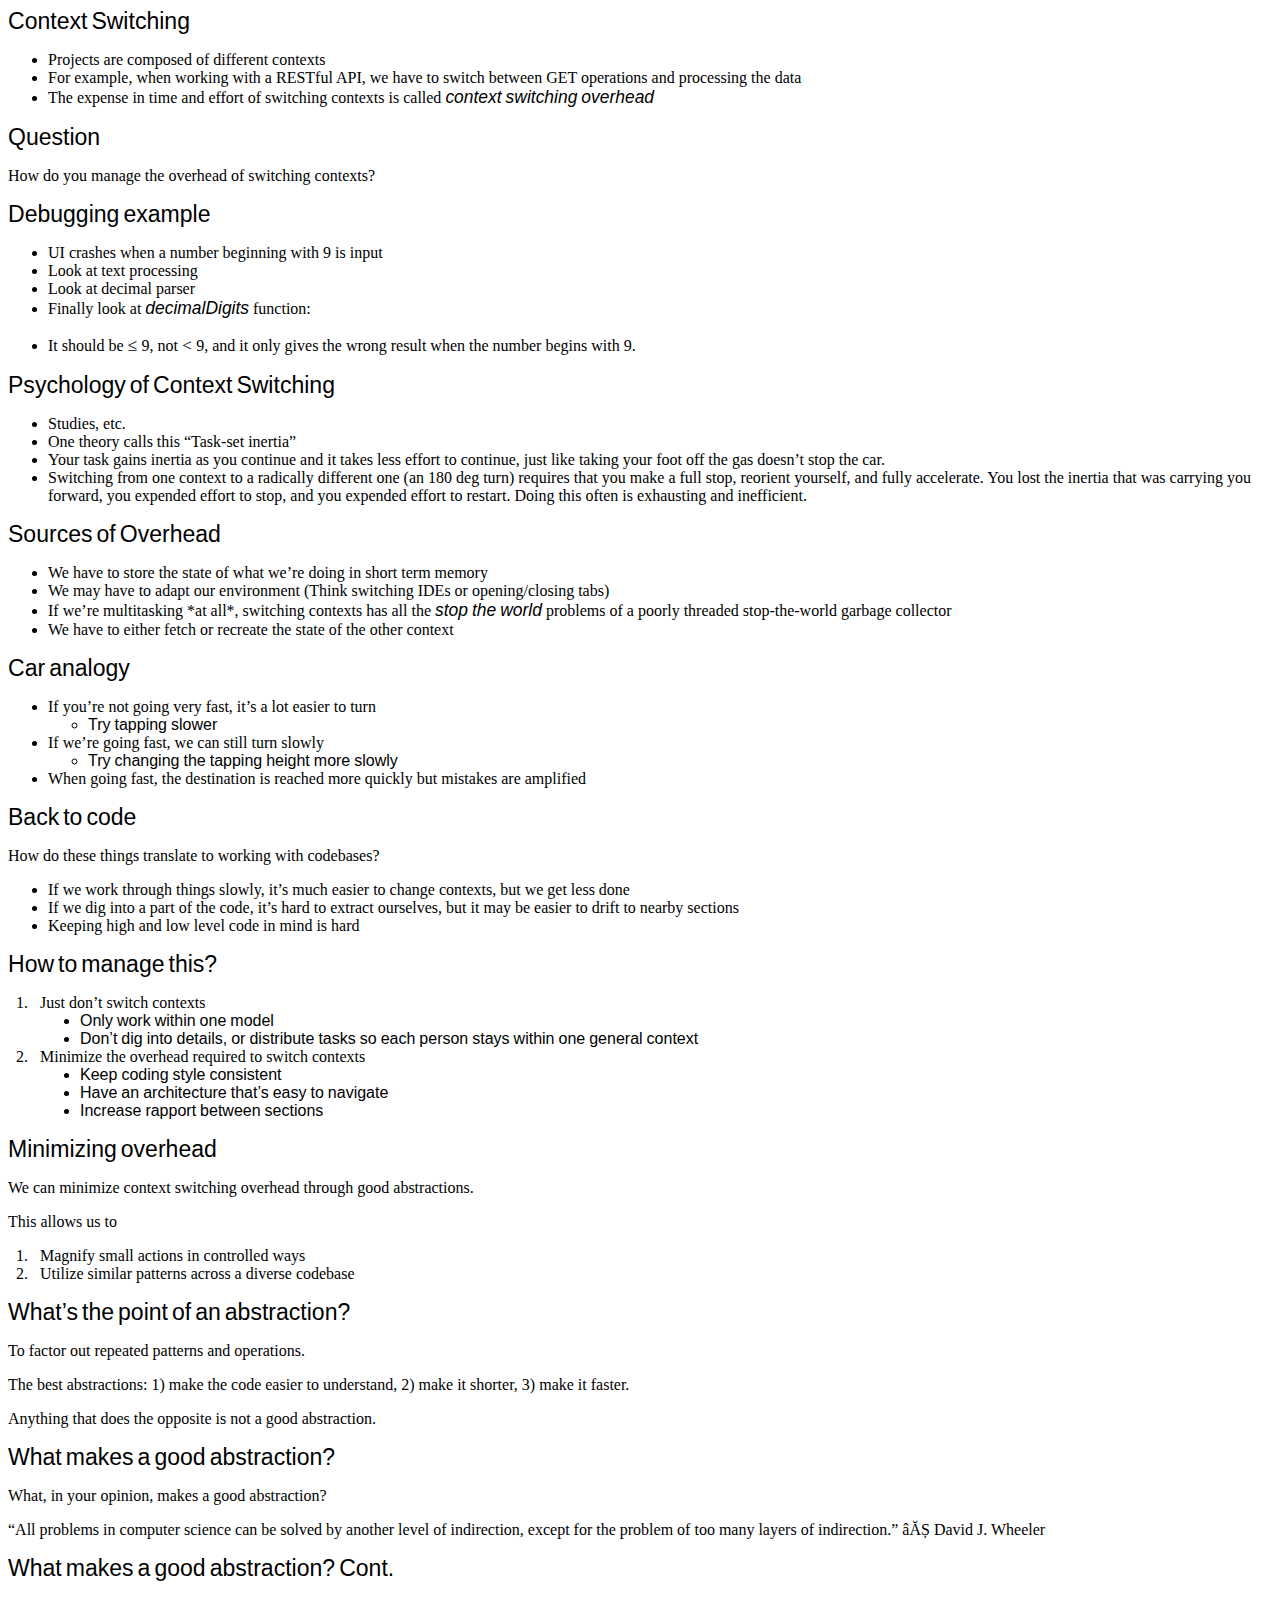
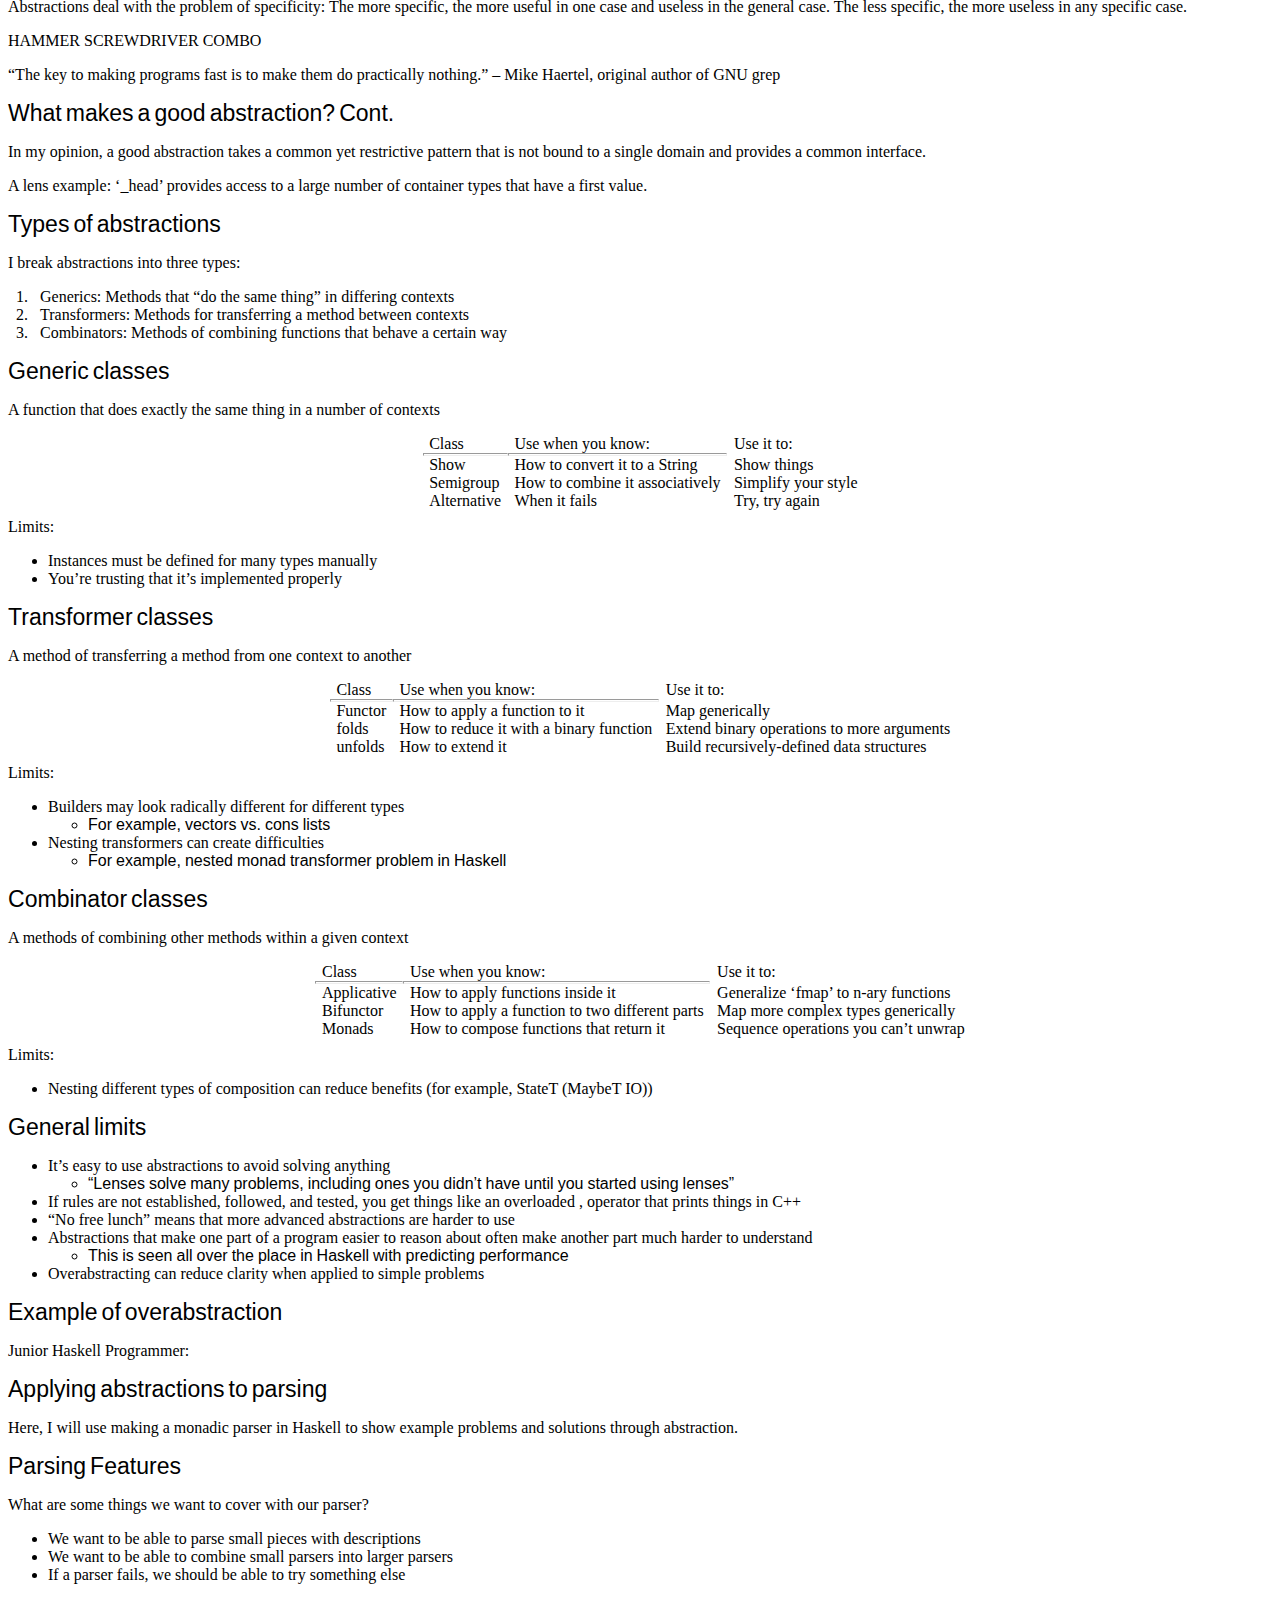
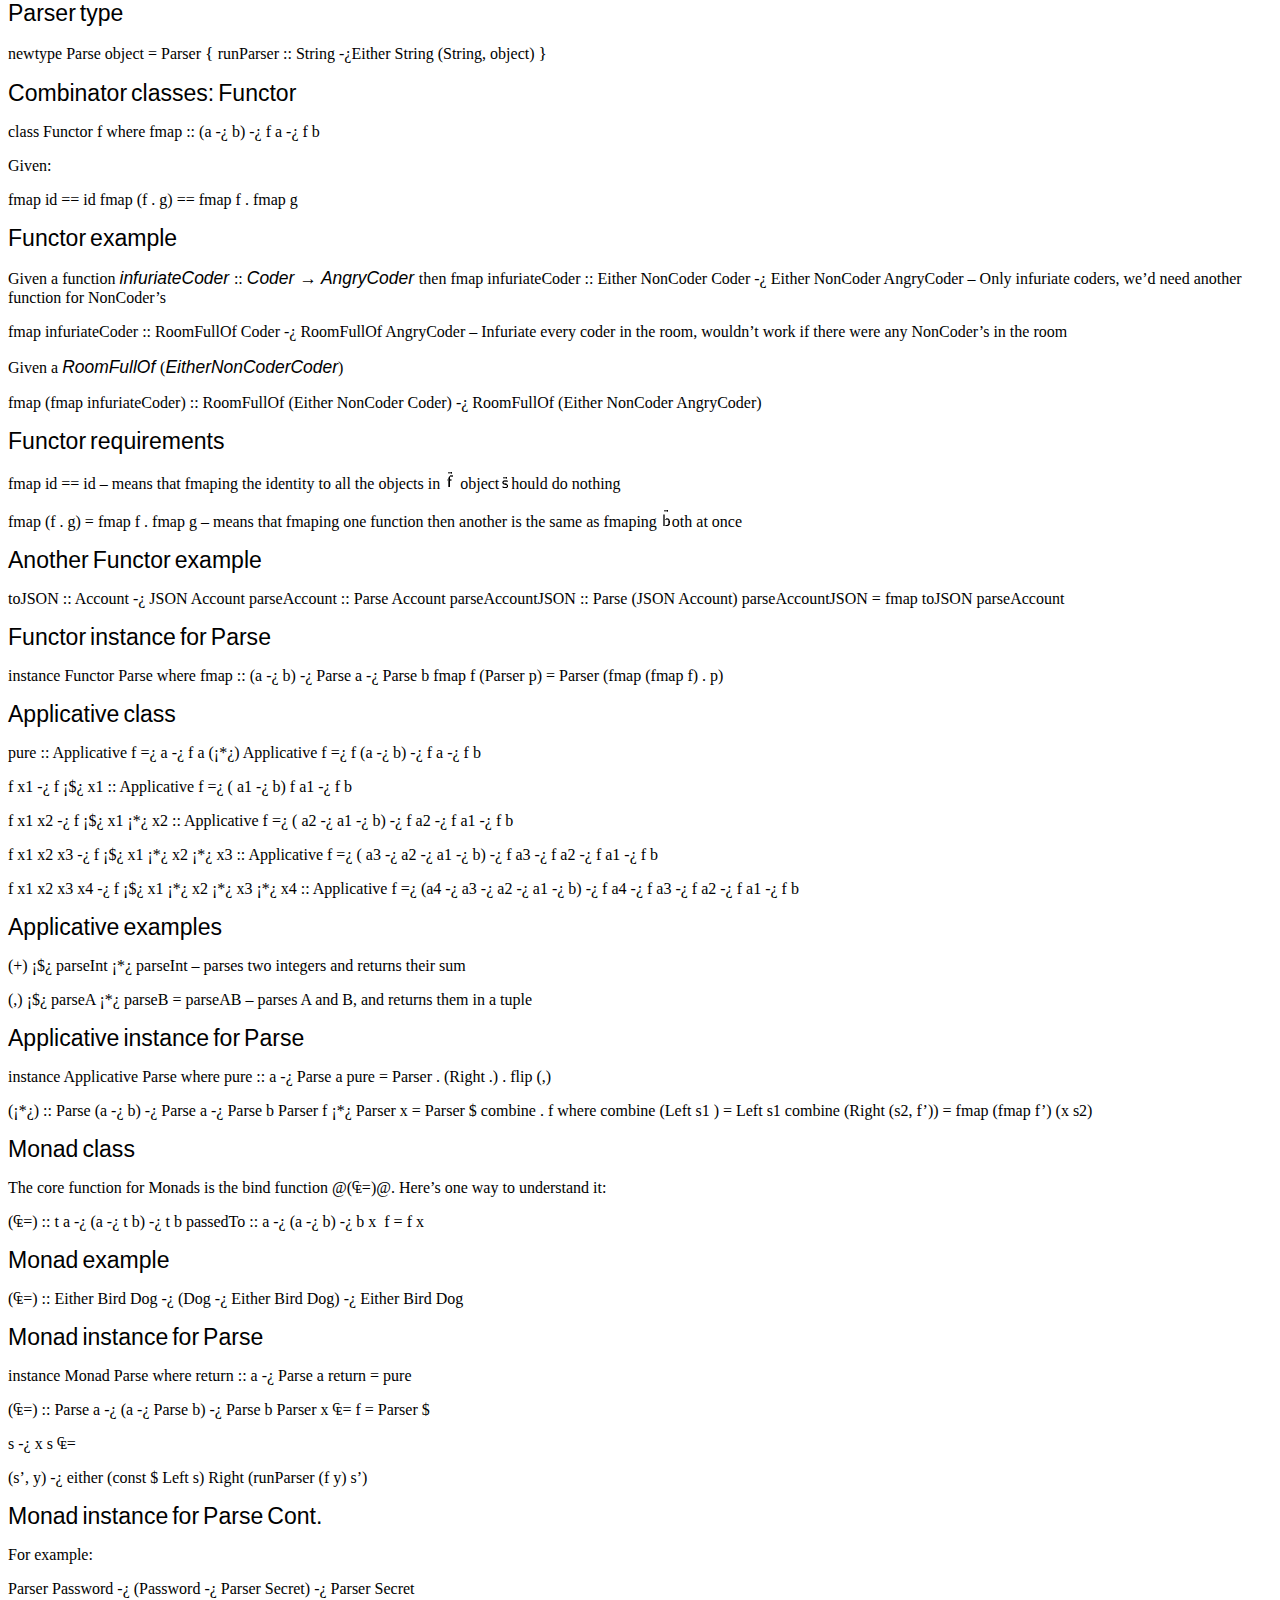
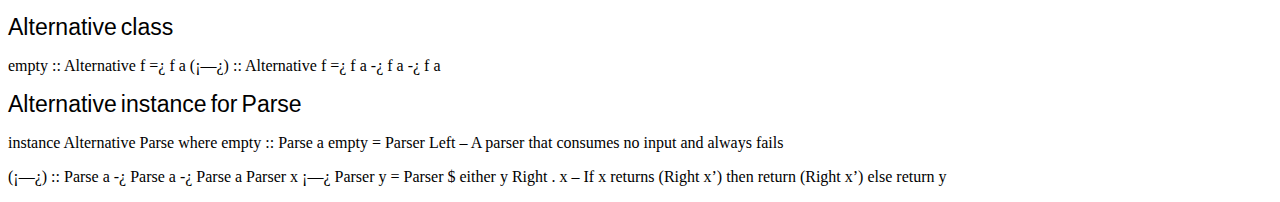
==== talk.html @ dbfdd896 "added talk html output" ====
<a 
 id="Navigation1"></a><a 
 id="page.1"></a>
                                                           
<!DOCTYPE html PUBLIC "-//W3C//DTD HTML 4.01 Transitional//EN"  
  "http://www.w3.org/TR/html4/loose.dtd">  
<html > 
<head><title></title> 
<meta http-equiv="Content-Type" content="text/html; charset=iso-8859-1"> 
<meta name="generator" content="TeX4ht (http://www.tug.org/tex4ht/)"> 
<meta name="originator" content="TeX4ht (http://www.tug.org/tex4ht/)"> 
<!-- html,htex4ht --> 
<meta name="src" content="talk.tex"> 
<link rel="stylesheet" type="text/css" href="talk.css"> 
</head><body 
>
                                                           
<a 
 id="Navigation2"></a><a 
 id="page.2"></a>                                                           
<!--l. 42--><p class="noindent" >
  <!--l. 42--><p class="noindent" ><span 
class="rm-lmss-12x-x-120">Context</span>
  <span 
class="rm-lmss-12x-x-120">Switching</span>                                                         
    <ul class="itemize1">
    <li class="itemize">
    Projects
    are
    composed
    of
    different
    contexts
    </li>
    <li class="itemize">
    For
    example,
    when
    working
    with
    a
    RESTful
    API,
    we
    have
    to
    switch
    between
    GET
    operations
    and
    processing
    the
    data
    </li>
    <li class="itemize">
    The
    expense
    in
    time
    and
    effort
    of
    switching
    contexts
    is
    called
    <span 
class="rm-lmsso-10x-x-109">context</span>
    <span 
class="rm-lmsso-10x-x-109">switching</span>
    <span 
class="rm-lmsso-10x-x-109">overhead</span></li></ul>                                              
<a 
 id="Navigation3"></a><a 
 id="page.3"></a>                                                           
                                                           
<a 
 id="Navigation4"></a><a 
 id="page.4"></a>                                                           
<!--l. 48--><p class="noindent" >
  <!--l. 48--><p class="noindent" ><span 
class="rm-lmss-12x-x-120">Question</span>                                                          
<!--l. 48--><p class="noindent" >How do you manage the overhead of switching contexts?
                                                           
<a 
 id="Navigation5"></a><a 
 id="page.5"></a>                                                           
                                                           
<a 
 id="Navigation6"></a><a 
 id="page.6"></a>                                                           
<!--l. 66--><p class="noindent" >
  <!--l. 66--><p class="noindent" ><span 
class="rm-lmss-12x-x-120">Debugging</span>
  <span 
class="rm-lmss-12x-x-120">example</span>                                                           
    <ul class="itemize1">
    <li class="itemize">
    UI
    crashes
    when
    a
    number
    beginning
    with
    9
    is
    input
    </li>
    <li class="itemize">
    Look
    at
    text
    processing
    </li>
    <li class="itemize">
    Look
    at
    decimal
    parser
    </li>
    <li class="itemize">
    Finally
    look
    at
    <span 
class="rm-lmsso-10x-x-109">decimalDigits</span>
    function:</li></ul>
    <ul class="itemize1">
    <li class="itemize">
    It
    should
    be
    <span 
class="lmsy-10x-x-109">&#x2264; </span>9,
    not
    <span 
class="lmmi-10x-x-109">&#x003C; </span>9,
    and
    it
    only
    gives
    the
    wrong
    result
    when
    the
    number
    begins
    with
    9.</li></ul>                                                     
<a 
 id="Navigation7"></a><a 
 id="page.7"></a>                                                           
                                                           
<a 
 id="Navigation8"></a><a 
 id="page.8"></a>                                                           
<!--l. 89--><p class="noindent" >
  <!--l. 89--><p class="noindent" ><span 
class="rm-lmss-12x-x-120">Psychology</span>
  <span 
class="rm-lmss-12x-x-120">of</span>
  <span 
class="rm-lmss-12x-x-120">Context</span>
<span 
class="rm-lmss-12x-x-120">Switching</span>                                                         
    <ul class="itemize1">
    <li class="itemize">
    Studies,
    etc.
    </li>
    <li class="itemize">
    One
    theory
    calls
    this
    &#8220;Task-set
    inertia&#8221;
    </li>
    <li class="itemize">
    Your
    task
    gains
    inertia
    as
    you
    continue
    and
    it
    takes
    less
    effort
    to
    continue,
    just
    like
    taking
    your
    foot
    off
    the
    gas
    doesn&#8217;t
    stop
    the
    car.
    </li>
    <li class="itemize">
    Switching
    from
    one
    context
    to
    a
    radically
    different
    one
    (an
    180
    deg
    turn)
    requires
    that
    you
    make
    a
    full
    stop,
    reorient
    yourself,
    and
    fully
    accelerate.
    You
    lost
    the
    inertia
    that
    was
    carrying
    you
    forward,
    you
    expended
    effort
    to
    stop,
    and
    you
    expended
    effort
    to
    restart.
    Doing
    this
    often
    is
    exhausting
    and
    inefficient.</li></ul>                                             
<a 
 id="Navigation9"></a><a 
 id="page.9"></a>                                                           
                                                           
<a 
 id="Navigation10"></a><a 
 id="page.10"></a>                                                           
<!--l. 100--><p class="noindent" >
  <!--l. 100--><p class="noindent" ><span 
class="rm-lmss-12x-x-120">Sources</span>
  <span 
class="rm-lmss-12x-x-120">of</span>
  <span 
class="rm-lmss-12x-x-120">Overhead</span>                                                         
    <ul class="itemize1">
    <li class="itemize">
    We
    have
    to
    store
    the
    state
    of
    what
    we&#8217;re
    doing
    in
    short
    term
    memory
    </li>
    <li class="itemize">
    We
    may
    have
    to
    adapt
    our
    environment
    (Think
    switching
    IDEs
    or
    opening/closing
    tabs)
    </li>
    <li class="itemize">
    If
    we&#8217;re
    multitasking
    *at
    all*,
    switching
    contexts
    has
    all
    the
    <span 
class="rm-lmsso-10x-x-109">stop</span>
    <span 
class="rm-lmsso-10x-x-109">the</span>
    <span 
class="rm-lmsso-10x-x-109">world</span>
    problems
    of
    a
    poorly
    threaded
    stop-the-world
    garbage
    collector
    </li>
    <li class="itemize">
    We
    have
    to
    either
    fetch
    or
    recreate
    the
    state
    of
    the
    other
    context</li></ul>                                                
<a 
 id="Navigation11"></a><a 
 id="page.11"></a>                                                           
                                                           
<a 
 id="Navigation12"></a><a 
 id="page.12"></a>                                                           
<!--l. 116--><p class="noindent" >
  <!--l. 116--><p class="noindent" ><span 
class="rm-lmss-12x-x-120">Car</span>
  <span 
class="rm-lmss-12x-x-120">analogy</span>                                                           
    <ul class="itemize1">
    <li class="itemize">If you&#8217;re not going very fast, it&#8217;s a lot easier to turn 
        <ul class="itemize2">
        <li class="itemize">
        <span 
class="rm-lmss-10">Try</span>
        <span 
class="rm-lmss-10">tapping</span>
        <span 
class="rm-lmss-10">slower</span></li></ul>
    </li>
    <li class="itemize">If we&#8217;re going fast, we can still turn slowly 
        <ul class="itemize2">
        <li class="itemize">
        <span 
class="rm-lmss-10">Try</span>
        <span 
class="rm-lmss-10">changing</span>
        <span 
class="rm-lmss-10">the</span>
        <span 
class="rm-lmss-10">tapping</span>
        <span 
class="rm-lmss-10">height</span>
        <span 
class="rm-lmss-10">more</span>
        <span 
class="rm-lmss-10">slowly</span></li></ul>
    </li>
    <li class="itemize">When going fast, the destination is reached more quickly but
    mistakes are amplified</li></ul>                                   
<a 
 id="Navigation13"></a><a 
 id="page.13"></a>                                                           
                                                           
<a 
 id="Navigation14"></a><a 
 id="page.14"></a>                                                           
<!--l. 128--><p class="noindent" >
  <!--l. 128--><p class="noindent" ><span 
class="rm-lmss-12x-x-120">Back</span>
  <span 
class="rm-lmss-12x-x-120">to</span>
  <span 
class="rm-lmss-12x-x-120">code</span>                                                               
<!--l. 128--><p class="noindent" >How do these things translate to working with codebases? 
    <ul class="itemize1">
    <li class="itemize">
    If
    we
    work
    through
    things
    slowly,
    it&#8217;s
    much
    easier
    to
    change
    contexts,
    but
    we
    get
    less
    done
    </li>
    <li class="itemize">
    If
    we
    dig
    into
    a
    part
    of
    the
    code,
    it&#8217;s
    hard
    to
    extract
    ourselves,
    but
    it
    may
    be
    easier
    to
    drift
    to
    nearby
    sections
    </li>
    <li class="itemize">
    Keeping
    high
    and
    low
    level
    code
    in
    mind
    is
    hard</li></ul>                                                   
<a 
 id="Navigation15"></a><a 
 id="page.15"></a>                                                           
                                                           
<a 
 id="Navigation16"></a><a 
 id="page.16"></a>                                                           
<!--l. 146--><p class="noindent" >
  <!--l. 146--><p class="noindent" ><span 
class="rm-lmss-12x-x-120">How</span>
  <span 
class="rm-lmss-12x-x-120">to</span>
  <span 
class="rm-lmss-12x-x-120">manage</span>
<span 
class="rm-lmss-12x-x-120">this?</span>                                                              
    <dl class="enumerate"><dt class="enumerate">
  1. </dt><dd 
class="enumerate">Just don&#8217;t switch contexts 
        <ul class="itemize2">
        <li class="itemize">
        <span 
class="rm-lmss-10">Only</span>
        <span 
class="rm-lmss-10">work</span>
        <span 
class="rm-lmss-10">within</span>
        <span 
class="rm-lmss-10">one</span>
        <span 
class="rm-lmss-10">model</span>
        </li>
        <li class="itemize">
        <span 
class="rm-lmss-10">Don&#8217;t</span>
        <span 
class="rm-lmss-10">dig</span>
        <span 
class="rm-lmss-10">into</span>
        <span 
class="rm-lmss-10">details,</span>
        <span 
class="rm-lmss-10">or</span>
        <span 
class="rm-lmss-10">distribute</span>
        <span 
class="rm-lmss-10">tasks</span>
        <span 
class="rm-lmss-10">so</span>
        <span 
class="rm-lmss-10">each</span>
        <span 
class="rm-lmss-10">person</span>
        <span 
class="rm-lmss-10">stays</span>
        <span 
class="rm-lmss-10">within</span>
        <span 
class="rm-lmss-10">one</span>
        <span 
class="rm-lmss-10">general</span>
        <span 
class="rm-lmss-10">context</span></li></ul>
    </dd><dt class="enumerate">
  2. </dt><dd 
class="enumerate">Minimize the overhead required to switch contexts 
        <ul class="itemize2">
        <li class="itemize">
        <span 
class="rm-lmss-10">Keep</span>
        <span 
class="rm-lmss-10">coding</span>
        <span 
class="rm-lmss-10">style</span>
        <span 
class="rm-lmss-10">consistent</span>
        </li>
        <li class="itemize">
        <span 
class="rm-lmss-10">Have</span>
        <span 
class="rm-lmss-10">an</span>
        <span 
class="rm-lmss-10">architecture</span>
        <span 
class="rm-lmss-10">that&#8217;s</span>
        <span 
class="rm-lmss-10">easy</span>
        <span 
class="rm-lmss-10">to</span>
        <span 
class="rm-lmss-10">navigate</span>
        </li>
        <li class="itemize">
        <span 
class="rm-lmss-10">Increase</span>
        <span 
class="rm-lmss-10">rapport</span>
        <span 
class="rm-lmss-10">between</span>
        <span 
class="rm-lmss-10">sections</span></li></ul>
    </dd></dl>                                                      
<a 
 id="Navigation17"></a><a 
 id="page.17"></a>                                                           
                                                           
<a 
 id="Navigation18"></a><a 
 id="page.18"></a>                                                           
<!--l. 171--><p class="noindent" >
  <!--l. 171--><p class="noindent" ><span 
class="rm-lmss-12x-x-120">Minimizing</span>
  <span 
class="rm-lmss-12x-x-120">overhead</span>                                                          
<!--l. 171--><p class="noindent" >We can minimize context switching overhead through good abstractions.
<!--l. 171--><p class="noindent" >This allows us to 
    <dl class="enumerate"><dt class="enumerate">
  1. </dt><dd 
class="enumerate">
    Magnify
    small
    actions
    in
    controlled
    ways
    </dd><dt class="enumerate">
  2. </dt><dd 
class="enumerate">
    Utilize
    similar
    patterns
    across
    a
    diverse
    codebase</dd></dl>                                               
<a 
 id="Navigation19"></a><a 
 id="page.19"></a>                                                           
                                                           
<a 
 id="Navigation20"></a><a 
 id="page.20"></a>                                                           
<!--l. 180--><p class="noindent" >
  <!--l. 180--><p class="noindent" ><span 
class="rm-lmss-12x-x-120">What&#8217;s</span>
  <span 
class="rm-lmss-12x-x-120">the</span>
  <span 
class="rm-lmss-12x-x-120">point</span>
  <span 
class="rm-lmss-12x-x-120">of</span>
  <span 
class="rm-lmss-12x-x-120">an</span>
<span 
class="rm-lmss-12x-x-120">abstraction?</span>                                                      
<!--l. 180--><p class="noindent" >To factor out repeated patterns and operations.
<!--l. 180--><p class="noindent" >The best abstractions: 1) make the code easier to understand, 2) make
it shorter, 3) make it faster.
<!--l. 180--><p class="noindent" >Anything that does the opposite is not a good abstraction.
                                                           
<a 
 id="Navigation21"></a><a 
 id="page.21"></a>                                                           
                                                           
<a 
 id="Navigation22"></a><a 
 id="page.22"></a>                                                           
<!--l. 189--><p class="noindent" >
  <!--l. 189--><p class="noindent" ><span 
class="rm-lmss-12x-x-120">What</span>
  <span 
class="rm-lmss-12x-x-120">makes</span>
  <span 
class="rm-lmss-12x-x-120">a</span>
  <span 
class="rm-lmss-12x-x-120">good</span>
<span 
class="rm-lmss-12x-x-120">abstraction?</span>                                                      
<!--l. 189--><p class="noindent" >What, in your opinion, makes a good abstraction?
<!--l. 189--><p class="noindent" >&#8220;All problems in computer science can be solved by another level of
indirection, except for the problem of too many layers of indirection.&#8221;
�&#x0102;&#x0218; David J. Wheeler
                                                           
<a 
 id="Navigation23"></a><a 
 id="page.23"></a>                                                           
                                                           
<a 
 id="Navigation24"></a><a 
 id="page.24"></a>                                                           
<!--l. 209--><p class="noindent" >
  <!--l. 209--><p class="noindent" ><span 
class="rm-lmss-12x-x-120">What</span>
  <span 
class="rm-lmss-12x-x-120">makes</span>
  <span 
class="rm-lmss-12x-x-120">a</span>
  <span 
class="rm-lmss-12x-x-120">good</span>
  <span 
class="rm-lmss-12x-x-120">abstraction?</span>
<span 
class="rm-lmss-12x-x-120">Cont.</span>                                                              
<!--l. 209--><p class="noindent" >Abstractions deal with the problem of specificity: The more specific, the
more useful in one case and useless in the general case. The less specific,
the more useless in any specific case.
<!--l. 209--><p class="noindent" >HAMMER SCREWDRIVER COMBO
<!--l. 209--><p class="noindent" >&#8220;The key to making programs fast is to make them do practically
nothing.&#8221; &#8211; Mike Haertel, original author of GNU grep
                                                           
<a 
 id="Navigation25"></a><a 
 id="page.25"></a>                                                           
                                                           
<a 
 id="Navigation26"></a><a 
 id="page.26"></a>                                                           
<!--l. 220--><p class="noindent" >
  <!--l. 220--><p class="noindent" ><span 
class="rm-lmss-12x-x-120">What</span>
  <span 
class="rm-lmss-12x-x-120">makes</span>
  <span 
class="rm-lmss-12x-x-120">a</span>
  <span 
class="rm-lmss-12x-x-120">good</span>
  <span 
class="rm-lmss-12x-x-120">abstraction?</span>
<span 
class="rm-lmss-12x-x-120">Cont.</span>                                                              
<!--l. 220--><p class="noindent" >In my opinion, a good abstraction takes a common yet restrictive
pattern that is not bound to a single domain and provides a common
interface.
<!--l. 220--><p class="noindent" >A lens example: &#8216;_head&#8217; provides access to a large number of container
types that have a first value.
                                                           
<a 
 id="Navigation27"></a><a 
 id="page.27"></a>                                                           
                                                           
<a 
 id="Navigation28"></a><a 
 id="page.28"></a>                                                           
<!--l. 232--><p class="noindent" >
  <!--l. 232--><p class="noindent" ><span 
class="rm-lmss-12x-x-120">Types</span>
  <span 
class="rm-lmss-12x-x-120">of</span>
  <span 
class="rm-lmss-12x-x-120">abstractions</span>                                                      
<!--l. 232--><p class="noindent" >I break abstractions into three types: 
    <dl class="enumerate"><dt class="enumerate">
  1. </dt><dd 
class="enumerate">
    Generics:
    Methods
    that
    &#8220;do
    the
    same
    thing&#8221;
    in
    differing
    contexts
    </dd><dt class="enumerate">
  2. </dt><dd 
class="enumerate">
    Transformers:
    Methods
    for
    transferring
    a
    method
    between
    contexts
    </dd><dt class="enumerate">
  3. </dt><dd 
class="enumerate">
    Combinators:
    Methods
    of
    combining
    functions
    that
    behave
    a
    certain
    way</dd></dl>                                                   
<a 
 id="Navigation29"></a><a 
 id="page.29"></a>                                                           
                                                           
<a 
 id="Navigation30"></a><a 
 id="page.30"></a>                                                           
<!--l. 251--><p class="noindent" >
  <!--l. 251--><p class="noindent" ><span 
class="rm-lmss-12x-x-120">Generic</span>
  <span 
class="rm-lmss-12x-x-120">classes</span>                                                            
<!--l. 251--><p class="noindent" >A function that does exactly the same thing in a number of contexts
<!--tex4ht:inline--><div class="tabular"> <table id="TBL-1" class="tabular" 
cellspacing="0" cellpadding="0"  
><colgroup id="TBL-1-1g"><col 
id="TBL-1-1"><col 
id="TBL-1-2"></colgroup><tr  
 style="vertical-align:baseline;" id="TBL-1-1-"><td  style="white-space:nowrap; text-align:left;" id="TBL-1-1-1"  
class="td11">Class                </td><td  style="white-space:nowrap; text-align:left;" id="TBL-1-1-2"  
class="td11">Use when you know:              </td>
<td  id="TBL-1-1-3"  
class="td10">Use it to:           </td></tr><tr 
class="hline"><td><hr></td><td><hr></td></tr><tr  
 style="vertical-align:baseline;" id="TBL-1-2-"><td  style="white-space:nowrap; text-align:left;" id="TBL-1-2-1"  
class="td11">Show</td><td  style="white-space:nowrap; text-align:left;" id="TBL-1-2-2"  
class="td11">How to convert it to a String   </td>
<td  id="TBL-1-2-3"  
class="td10">Show things        </td>
</tr><tr  
 style="vertical-align:baseline;" id="TBL-1-3-"><td  style="white-space:nowrap; text-align:left;" id="TBL-1-3-1"  
class="td11">Semigroup          </td><td  style="white-space:nowrap; text-align:left;" id="TBL-1-3-2"  
class="td11">How to combine it associatively</td>
<td  id="TBL-1-3-3"  
class="td10">Simplify your style</td>
</tr><tr  
 style="vertical-align:baseline;" id="TBL-1-4-"><td  style="white-space:nowrap; text-align:left;" id="TBL-1-4-1"  
class="td11">Alternative         </td><td  style="white-space:nowrap; text-align:left;" id="TBL-1-4-2"  
class="td11">When it fails                        </td>
<td  id="TBL-1-4-3"  
class="td10">Try, try again      </td></tr></table>
</div> Limits: 
    <ul class="itemize1">
    <li class="itemize">
    Instances
    must
    be
    defined
    for
    many
    types
    manually
    </li>
    <li class="itemize">
    You&#8217;re
    trusting
    that
    it&#8217;s
    implemented
    properly</li></ul>                                               
<a 
 id="Navigation31"></a><a 
 id="page.31"></a>                                                           
                                                           
<a 
 id="Navigation32"></a><a 
 id="page.32"></a>                                                           
<!--l. 277--><p class="noindent" >
  <!--l. 277--><p class="noindent" ><span 
class="rm-lmss-12x-x-120">Transformer</span>
  <span 
class="rm-lmss-12x-x-120">classes</span>                                                            
<!--l. 277--><p class="noindent" >A method of transferring a method from one context to another
<!--tex4ht:inline--><div class="tabular"> <table id="TBL-2" class="tabular" 
cellspacing="0" cellpadding="0"  
><colgroup id="TBL-2-1g"><col 
id="TBL-2-1"><col 
id="TBL-2-2"></colgroup><tr  
 style="vertical-align:baseline;" id="TBL-2-1-"><td  style="white-space:nowrap; text-align:left;" id="TBL-2-1-1"  
class="td11">Class                                                 </td><td  style="white-space:nowrap; text-align:left;" id="TBL-2-1-2"  
class="td11">Use when you know:                        </td>
<td  id="TBL-2-1-3"  
class="td10">Use it to:                                            </td></tr><tr 
class="hline"><td><hr></td><td><hr></td></tr><tr  
 style="vertical-align:baseline;" id="TBL-2-2-"><td  style="white-space:nowrap; text-align:left;" id="TBL-2-2-1"  
class="td11">Functor</td><td  style="white-space:nowrap; text-align:left;" id="TBL-2-2-2"  
class="td11">How to apply a function to it             </td>
<td  id="TBL-2-2-3"  
class="td10">Map generically                                    </td>
</tr><tr  
 style="vertical-align:baseline;" id="TBL-2-3-"><td  style="white-space:nowrap; text-align:left;" id="TBL-2-3-1"  
class="td11">folds                                                  </td><td  style="white-space:nowrap; text-align:left;" id="TBL-2-3-2"  
class="td11">How to reduce it with a binary function</td>
<td  id="TBL-2-3-3"  
class="td10">Extend binary operations to more arguments</td>
</tr><tr  
 style="vertical-align:baseline;" id="TBL-2-4-"><td  style="white-space:nowrap; text-align:left;" id="TBL-2-4-1"  
class="td11">unfolds                                               </td><td  style="white-space:nowrap; text-align:left;" id="TBL-2-4-2"  
class="td11">How to extend it                             </td>
<td  id="TBL-2-4-3"  
class="td10">Build recursively-defined data structures      </td>
</tr><tr  
 style="vertical-align:baseline;" id="TBL-2-5-"><td  style="white-space:nowrap; text-align:left;" id="TBL-2-5-1"  
class="td11">                                   </td></tr></table>
</div> Limits: 
    <ul class="itemize1">
    <li class="itemize">Builders may look radically different for different types 
        <ul class="itemize2">
        <li class="itemize">
        <span 
class="rm-lmss-10">For</span>
        <span 
class="rm-lmss-10">example,</span>
        <span 
class="rm-lmss-10">vectors</span>
        <span 
class="rm-lmss-10">vs.</span>
        <span 
class="rm-lmss-10">cons</span>
        <span 
class="rm-lmss-10">lists</span></li></ul>
    </li>
    <li class="itemize">Nesting transformers can create difficulties 
        <ul class="itemize2">
        <li class="itemize">
        <span 
class="rm-lmss-10">For</span>
        <span 
class="rm-lmss-10">example,</span>
        <span 
class="rm-lmss-10">nested</span>
        <span 
class="rm-lmss-10">monad</span>
        <span 
class="rm-lmss-10">transformer</span>
        <span 
class="rm-lmss-10">problem</span>
        <span 
class="rm-lmss-10">in</span>
        <span 
class="rm-lmss-10">Haskell</span></li></ul>
    </li></ul>                                                      
<a 
 id="Navigation33"></a><a 
 id="page.33"></a>                                                           
                                                           
<a 
 id="Navigation34"></a><a 
 id="page.34"></a>                                                           
<!--l. 295--><p class="noindent" >
  <!--l. 295--><p class="noindent" ><span 
class="rm-lmss-12x-x-120">Combinator</span>
  <span 
class="rm-lmss-12x-x-120">classes</span>                                                            
<!--l. 295--><p class="noindent" >A methods of combining other methods within a given context
<!--tex4ht:inline--><div class="tabular"> <table id="TBL-3" class="tabular" 
cellspacing="0" cellpadding="0"  
><colgroup id="TBL-3-1g"><col 
id="TBL-3-1"><col 
id="TBL-3-2"></colgroup><tr  
 style="vertical-align:baseline;" id="TBL-3-1-"><td  style="white-space:nowrap; text-align:left;" id="TBL-3-1-1"  
class="td11">Class                                         </td><td  style="white-space:nowrap; text-align:left;" id="TBL-3-1-2"  
class="td11">Use when you know:                                </td>
<td  id="TBL-3-1-3"  
class="td10">Use it to:                                     </td></tr><tr 
class="hline"><td><hr></td><td><hr></td></tr><tr  
 style="vertical-align:baseline;" id="TBL-3-2-"><td  style="white-space:nowrap; text-align:left;" id="TBL-3-2-1"  
class="td11">Applicative</td><td  style="white-space:nowrap; text-align:left;" id="TBL-3-2-2"  
class="td11">How to apply functions inside it                  </td>
<td  id="TBL-3-2-3"  
class="td10">Generalize &#8216;fmap&#8217; to n-ary functions   </td>
</tr><tr  
 style="vertical-align:baseline;" id="TBL-3-3-"><td  style="white-space:nowrap; text-align:left;" id="TBL-3-3-1"  
class="td11">Bifunctor                                     </td><td  style="white-space:nowrap; text-align:left;" id="TBL-3-3-2"  
class="td11">How to apply a function to two different parts</td>
<td  id="TBL-3-3-3"  
class="td10">Map more complex types generically   </td>
</tr><tr  
 style="vertical-align:baseline;" id="TBL-3-4-"><td  style="white-space:nowrap; text-align:left;" id="TBL-3-4-1"  
class="td11">Monads                                       </td><td  style="white-space:nowrap; text-align:left;" id="TBL-3-4-2"  
class="td11">How to compose functions that return it       </td>
<td  id="TBL-3-4-3"  
class="td10">Sequence operations you can&#8217;t unwrap</td></tr></table>
</div> Limits: 
    <ul class="itemize1">
    <li class="itemize">
    Nesting
    different
    types
    of
    composition
    can
    reduce
    benefits
    (for
    example,
    StateT
    (MaybeT
    IO))</li></ul>                                                   
<a 
 id="Navigation35"></a><a 
 id="page.35"></a>                                                           
                                                           
<a 
 id="Navigation36"></a><a 
 id="page.36"></a>                                                           
<!--l. 313--><p class="noindent" >
  <!--l. 313--><p class="noindent" ><span 
class="rm-lmss-12x-x-120">General</span>
  <span 
class="rm-lmss-12x-x-120">limits</span>                                                              
    <ul class="itemize1">
    <li class="itemize">It&#8217;s easy to use abstractions to avoid solving anything 
        <ul class="itemize2">
        <li class="itemize">
        <span 
class="rm-lmss-10">&#8220;Lenses</span>
        <span 
class="rm-lmss-10">solve</span>
        <span 
class="rm-lmss-10">many</span>
        <span 
class="rm-lmss-10">problems,</span>
        <span 
class="rm-lmss-10">including</span>
        <span 
class="rm-lmss-10">ones</span>
        <span 
class="rm-lmss-10">you</span>
        <span 
class="rm-lmss-10">didn&#8217;t</span>
        <span 
class="rm-lmss-10">have</span>
        <span 
class="rm-lmss-10">until</span>
        <span 
class="rm-lmss-10">you</span>
        <span 
class="rm-lmss-10">started</span>
        <span 
class="rm-lmss-10">using</span>
        <span 
class="rm-lmss-10">lenses&#8221;</span></li></ul>
    </li>
    <li class="itemize">If rules are not established, followed, and tested, you get
    things like an overloaded , operator that prints things in
    C++
    </li>
    <li class="itemize">&#8220;No free lunch&#8221; means that more advanced abstractions are harder
    to use
    </li>
    <li class="itemize">Abstractions that make one part of a program easier to reason
    about often make another part much harder to understand
    
        <ul class="itemize2">
        <li class="itemize">
        <span 
class="rm-lmss-10">This</span>
        <span 
class="rm-lmss-10">is</span>
        <span 
class="rm-lmss-10">seen</span>
        <span 
class="rm-lmss-10">all</span>
        <span 
class="rm-lmss-10">over</span>
        <span 
class="rm-lmss-10">the</span>
        <span 
class="rm-lmss-10">place</span>
        <span 
class="rm-lmss-10">in</span>
        <span 
class="rm-lmss-10">Haskell</span>
        <span 
class="rm-lmss-10">with</span>
        <span 
class="rm-lmss-10">predicting</span>
        <span 
class="rm-lmss-10">performance</span></li></ul>
    </li>
    <li class="itemize">Overabstracting can reduce clarity when applied to simple
    problems</li></ul>                                               
<a 
 id="Navigation37"></a><a 
 id="page.37"></a>                                                           
                                                           
<a 
 id="Navigation38"></a><a 
 id="page.38"></a>                                                           
<!--l. 347--><p class="noindent" >
  <!--l. 347--><p class="noindent" ><span 
class="rm-lmss-12x-x-120">Example</span>
  <span 
class="rm-lmss-12x-x-120">of</span>
  <span 
class="rm-lmss-12x-x-120">overabstraction</span>                                                   
<!--l. 347--><p class="noindent" >Junior Haskell Programmer:
                                                           
<a 
 id="Navigation39"></a><a 
 id="page.39"></a>                                                           
                                                           
<a 
 id="Navigation40"></a><a 
 id="page.40"></a>                                                           
<!--l. 354--><p class="noindent" >
  <!--l. 354--><p class="noindent" ><span 
class="rm-lmss-12x-x-120">Applying</span>
  <span 
class="rm-lmss-12x-x-120">abstractions</span>
  <span 
class="rm-lmss-12x-x-120">to</span>
<span 
class="rm-lmss-12x-x-120">parsing</span>                                                            
<!--l. 354--><p class="noindent" >Here, I will use making a monadic parser in Haskell to show example
problems and solutions through abstraction.
                                                           
<a 
 id="Navigation41"></a><a 
 id="page.41"></a>                                                           
                                                           
<a 
 id="Navigation42"></a><a 
 id="page.42"></a>                                                           
<!--l. 365--><p class="noindent" >
  <!--l. 365--><p class="noindent" ><span 
class="rm-lmss-12x-x-120">Parsing</span>
  <span 
class="rm-lmss-12x-x-120">Features</span>                                                          
<!--l. 365--><p class="noindent" >What are some things we want to cover with our parser? 
    <ul class="itemize1">
    <li class="itemize">
    We
    want
    to
    be
    able
    to
    parse
    small
    pieces
    with
    descriptions
    </li>
    <li class="itemize">
    We
    want
    to
    be
    able
    to
    combine
    small
    parsers
    into
    larger
    parsers
    </li>
    <li class="itemize">
    If
    a
    parser
    fails,
    we
    should
    be
    able
    to
    try
    something
    else</li></ul>                                                   
<a 
 id="Navigation43"></a><a 
 id="page.43"></a>                                                           
                                                           
<a 
 id="Navigation44"></a><a 
 id="page.44"></a>                                                           
<!--l. 373--><p class="noindent" >
  <!--l. 373--><p class="noindent" ><span 
class="rm-lmss-12x-x-120">Parser</span>
  <span 
class="rm-lmss-12x-x-120">type</span>                                                               
<!--l. 373--><p class="noindent" >newtype Parse object = Parser <span 
class="cmsy-10x-x-109">{ </span>runParser :: String -�Either String
(String, object) <span 
class="cmsy-10x-x-109">}</span>
                                                           
<a 
 id="Navigation45"></a><a 
 id="page.45"></a>                                                           
                                                           
<a 
 id="Navigation46"></a><a 
 id="page.46"></a>                                                           
<!--l. 389--><p class="noindent" >
  <!--l. 389--><p class="noindent" ><span 
class="rm-lmss-12x-x-120">Combinator</span>
  <span 
class="rm-lmss-12x-x-120">classes:</span>
  <span 
class="rm-lmss-12x-x-120">Functor</span>                                                           
<!--l. 389--><p class="noindent" >class Functor f where fmap :: (a -� b) -� f a -� f b
<!--l. 389--><p class="noindent" >Given:
<!--l. 389--><p class="noindent" >fmap id == id fmap (f . g) == fmap f . fmap g
                                                           
<a 
 id="Navigation47"></a><a 
 id="page.47"></a>                                                           
                                                           
<a 
 id="Navigation48"></a><a 
 id="page.48"></a>                                                           
<!--l. 418--><p class="noindent" >
  <!--l. 418--><p class="noindent" ><span 
class="rm-lmss-12x-x-120">Functor</span>
  <span 
class="rm-lmss-12x-x-120">example</span>                                                           
<!--l. 418--><p class="noindent" >Given a function <span 
class="rm-lmsso-10x-x-109">infuriateCoder </span>:: <span 
class="rm-lmsso-10x-x-109">Coder </span><span 
class="lmsy-10x-x-109">&#x2192; </span><span 
class="rm-lmsso-10x-x-109">AngryCoder </span>then fmap
infuriateCoder :: Either NonCoder Coder -� Either NonCoder
AngryCoder &#8211; Only infuriate coders, we&#8217;d need another function for
NonCoder&#8217;s
<!--l. 418--><p class="noindent" >fmap infuriateCoder :: RoomFullOf Coder -� RoomFullOf AngryCoder &#8211;
Infuriate every coder in the room, wouldn&#8217;t work if there were any
NonCoder&#8217;s in the room
<!--l. 418--><p class="noindent" >Given a <span 
class="rm-lmsso-10x-x-109">RoomFullOf </span>(<span 
class="rm-lmsso-10x-x-109">EitherNonCoderCoder</span>)
<!--l. 418--><p class="noindent" >fmap (fmap infuriateCoder) :: RoomFullOf (Either NonCoder Coder) -�
RoomFullOf (Either NonCoder AngryCoder)
                                                           
<a 
 id="Navigation49"></a><a 
 id="page.49"></a>                                                           
                                                           
<a 
 id="Navigation50"></a><a 
 id="page.50"></a>                                                           
<!--l. 430--><p class="noindent" >
  <!--l. 430--><p class="noindent" ><span 
class="rm-lmss-12x-x-120">Functor</span>
  <span 
class="rm-lmss-12x-x-120">requirements</span>                                                     
<!--l. 430--><p class="noindent" >fmap id == id &#8211; means that fmaping the identity to all the objects in <img 
src="talk0x.png" alt="�f  "  class="uml" >
object<img 
src="talk1x.png" alt="�s  "  class="uml" >hould do nothing
<!--l. 430--><p class="noindent" >fmap (f . g) = fmap f . fmap g &#8211; means that fmaping one function then
another is the same as fmaping <img 
src="talk2x.png" alt="�
b  "  class="uml" >oth at once
                                                           
<a 
 id="Navigation51"></a><a 
 id="page.51"></a>                                                           
                                                           
<a 
 id="Navigation52"></a><a 
 id="page.52"></a>                                                           
<!--l. 451--><p class="noindent" >
  <!--l. 451--><p class="noindent" ><span 
class="rm-lmss-12x-x-120">Another</span>
  <span 
class="rm-lmss-12x-x-120">Functor</span>
  <span 
class="rm-lmss-12x-x-120">example</span>                                                           
<!--l. 451--><p class="noindent" >toJSON :: Account -� JSON Account parseAccount :: Parse Account
parseAccountJSON :: Parse (JSON Account) parseAccountJSON =
fmap toJSON parseAccount
                                                           
<a 
 id="Navigation53"></a><a 
 id="page.53"></a>                                                           
                                                           
<a 
 id="Navigation54"></a><a 
 id="page.54"></a>                                                           
<!--l. 466--><p class="noindent" >
  <!--l. 466--><p class="noindent" ><span 
class="rm-lmss-12x-x-120">Functor</span>
  <span 
class="rm-lmss-12x-x-120">instance</span>
  <span 
class="rm-lmss-12x-x-120">for</span>
<span 
class="rm-lmss-12x-x-120">Parse</span>                                                              
<!--l. 466--><p class="noindent" >instance Functor Parse where fmap :: (a -� b) -� Parse a -� Parse b fmap
f (Parser p) = Parser (fmap (fmap f) . p)
                                                           
<a 
 id="Navigation55"></a><a 
 id="page.55"></a>                                                           
                                                           
<a 
 id="Navigation56"></a><a 
 id="page.56"></a>                                                           
<!--l. 484--><p class="noindent" >
  <!--l. 484--><p class="noindent" ><span 
class="rm-lmss-12x-x-120">Applicative</span>
  <span 
class="rm-lmss-12x-x-120">class</span>                                                               
<!--l. 484--><p class="noindent" >pure :: Applicative f =� a -� f a (�*�) Applicative f =� f (a -� b) -� f a -�
f b
<!--l. 484--><p class="noindent" >f x1 -� f �$� x1 :: Applicative f =� ( a1 -� b) f a1 -� f b
<!--l. 484--><p class="noindent" >f x1 x2 -� f �$� x1 �*� x2 :: Applicative f =� ( a2 -� a1 -� b) -� f a2 -� f
a1 -� f b
<!--l. 484--><p class="noindent" >f x1 x2 x3 -� f �$� x1 �*� x2 �*� x3 :: Applicative f =� ( a3 -� a2 -� a1 -�
b) -� f a3 -� f a2 -� f a1 -� f b
<!--l. 484--><p class="noindent" >f x1 x2 x3 x4 -� f �$� x1 �*� x2 �*� x3 �*� x4 :: Applicative f =�
(a4 -� a3 -� a2 -� a1 -� b) -� f a4 -� f a3 -� f a2 -� f a1 -� f
b
                                                           
<a 
 id="Navigation57"></a><a 
 id="page.57"></a>                                                           
                                                           
<a 
 id="Navigation58"></a><a 
 id="page.58"></a>                                                           
<!--l. 494--><p class="noindent" >
  <!--l. 494--><p class="noindent" ><span 
class="rm-lmss-12x-x-120">Applicative</span>
  <span 
class="rm-lmss-12x-x-120">examples</span>                                                          
<!--l. 494--><p class="noindent" >(+) �$� parseInt �*� parseInt &#8211; parses two integers and returns their
sum
<!--l. 494--><p class="noindent" >(,) �$� parseA �*� parseB = parseAB &#8211; parses A and B, and returns
them in a tuple
                                                           
<a 
 id="Navigation59"></a><a 
 id="page.59"></a>                                                           
                                                           
<a 
 id="Navigation60"></a><a 
 id="page.60"></a>                                                           
<!--l. 518--><p class="noindent" >
  <!--l. 518--><p class="noindent" ><span 
class="rm-lmss-12x-x-120">Applicative</span>
  <span 
class="rm-lmss-12x-x-120">instance</span>
  <span 
class="rm-lmss-12x-x-120">for</span>
<span 
class="rm-lmss-12x-x-120">Parse</span>                                                              
<!--l. 518--><p class="noindent" >instance Applicative Parse where pure :: a -� Parse a pure = Parser .
(Right .) . flip (,)
<!--l. 518--><p class="noindent" >(�*�) :: Parse (a -� b) -� Parse a -� Parse b Parser f �*� Parser x =
Parser $ combine . f where combine (Left s1 ) = Left s1 combine (Right
(s2, f&#8217;)) = fmap (fmap f&#8217;) (x s2)
                                                           
<a 
 id="Navigation61"></a><a 
 id="page.61"></a>                                                           
                                                           
<a 
 id="Navigation62"></a><a 
 id="page.62"></a>                                                           
<!--l. 554--><p class="noindent" >
  <!--l. 554--><p class="noindent" ><span 
class="rm-lmss-12x-x-120">Monad</span>
  <span 
class="rm-lmss-12x-x-120">class</span>                                                               
<!--l. 554--><p class="noindent" >The core function for Monads is the bind function @(&#x20A0;=)@. Here&#8217;s one
way to understand it:
<!--l. 554--><p class="noindent" >(&#x20A0;=) :: t a -� (a -� t b) -� t b passedTo :: a -� (a -� b) -� b x &#x00A0;f = f
x
                                                           
<a 
 id="Navigation63"></a><a 
 id="page.63"></a>                                                           
                                                           
<a 
 id="Navigation64"></a><a 
 id="page.64"></a>                                                           
<!--l. 575--><p class="noindent" >
  <!--l. 575--><p class="noindent" ><span 
class="rm-lmss-12x-x-120">Monad</span>
  <span 
class="rm-lmss-12x-x-120">example</span>                                                           
<!--l. 575--><p class="noindent" >(&#x20A0;=) :: Either Bird Dog -� (Dog -� Either Bird Dog) -� Either Bird
Dog
                                                           
<a 
 id="Navigation65"></a><a 
 id="page.65"></a>                                                           
                                                           
<a 
 id="Navigation66"></a><a 
 id="page.66"></a>                                                           
<!--l. 590--><p class="noindent" >
  <!--l. 590--><p class="noindent" ><span 
class="rm-lmss-12x-x-120">Monad</span>
  <span 
class="rm-lmss-12x-x-120">instance</span>
  <span 
class="rm-lmss-12x-x-120">for</span>
<span 
class="rm-lmss-12x-x-120">Parse</span>                                                              
<!--l. 590--><p class="noindent" >instance Monad Parse where return :: a -� Parse a return = pure
<!--l. 590--><p class="noindent" >(&#x20A0;=) :: Parse a -� (a -� Parse b) -� Parse b Parser x &#x20A0;= f = Parser
$
<!--l. 590--><p class="noindent" >s -� x s &#x20A0;=
<!--l. 590--><p class="noindent" >(s&#8217;, y) -� either (const $ Left s) Right (runParser (f y) s&#8217;)
                                                           
<a 
 id="Navigation67"></a><a 
 id="page.67"></a>                                                           
                                                           
<a 
 id="Navigation68"></a><a 
 id="page.68"></a>                                                           
<!--l. 617--><p class="noindent" >
  <!--l. 617--><p class="noindent" ><span 
class="rm-lmss-12x-x-120">Monad</span>
  <span 
class="rm-lmss-12x-x-120">instance</span>
  <span 
class="rm-lmss-12x-x-120">for</span>
  <span 
class="rm-lmss-12x-x-120">Parse</span>
<span 
class="rm-lmss-12x-x-120">Cont.</span>                                                              
<!--l. 617--><p class="noindent" >For example:
<!--l. 617--><p class="noindent" >Parser Password -� (Password -� Parser Secret) -� Parser Secret
                                                           
<a 
 id="Navigation69"></a><a 
 id="page.69"></a>                                                           
                                                           
<a 
 id="Navigation70"></a><a 
 id="page.70"></a>                                                           
<!--l. 632--><p class="noindent" >
  <!--l. 632--><p class="noindent" ><span 
class="rm-lmss-12x-x-120">Alternative</span>
  <span 
class="rm-lmss-12x-x-120">class</span>                                                               
<!--l. 632--><p class="noindent" >empty :: Alternative f =� f a (�&#8212;�) :: Alternative f =� f a -� f a -� f
a
                                                           
<a 
 id="Navigation71"></a><a 
 id="page.71"></a>                                                           
                                                           
<a 
 id="Navigation72"></a><a 
 id="page.72"></a>                                                           
<!--l. 660--><p class="noindent" >
  <!--l. 660--><p class="noindent" ><span 
class="rm-lmss-12x-x-120">Alternative</span>
  <span 
class="rm-lmss-12x-x-120">instance</span>
  <span 
class="rm-lmss-12x-x-120">for</span>
<span 
class="rm-lmss-12x-x-120">Parse</span>                                                              
<!--l. 660--><p class="noindent" >instance Alternative Parse where empty :: Parse a empty = Parser Left &#8211;
A parser that consumes no input and always fails
<!--l. 660--><p class="noindent" >(�&#8212;�) :: Parse a -� Parse a -� Parse a Parser x �&#8212;� Parser y = Parser $
either y Right . x &#8211; If x returns (Right x&#8217;) then return (Right x&#8217;) else
return y
                                                           
<a 
 id="Navigation73"></a><a 
 id="page.73"></a>                                                           
                                                           
<a 
 id="Navigation74"></a><a 
 id="page.74"></a>                                                           
                                                           
<a 
 id="Navigation75"></a><a 
 id="page.75"></a>                                                           
 
</body></html> 

                                                           
<a 
 id="Navigation76"></a><a 
 id="page.76"></a>
---- talk.css ----
/* start css.sty */
.rm-lmss-10x-x-109{font-size:109%; font-family: sans-serif;}
.rm-lmsso-10x-x-109{font-size:109%; font-family: sans-serif; font-style: oblique;}
.rm-lmss-12x-x-120{font-size:144%; font-family: sans-serif;}
.lmmi-10x-x-109{font-size:109%;}
.lmsy-10x-x-109{font-size:109%;}
.rm-lmss-10{ font-family: sans-serif;}
.rm-lmtt-10x-x-109{font-size:109%; font-family: monospace;}
.cmsy-10x-x-109{font-size:109%;}
p.noindent { text-indent: 0em }
td p.noindent { text-indent: 0em; margin-top:0em; }
p.nopar { text-indent: 0em; }
p.indent{ text-indent: 1.5em }
@media print {div.crosslinks {visibility:hidden;}}
a img { border-top: 0; border-left: 0; border-right: 0; }
center { margin-top:1em; margin-bottom:1em; }
td center { margin-top:0em; margin-bottom:0em; }
.Canvas { position:relative; }
img.math{vertical-align:middle;}
li p.indent { text-indent: 0em }
li p:first-child{ margin-top:0em; }
li p:last-child, li div:last-child { margin-bottom:0.5em; }
li p~ul:last-child, li p~ol:last-child{ margin-bottom:0.5em; }
.enumerate1 {list-style-type:decimal;}
.enumerate2 {list-style-type:lower-alpha;}
.enumerate3 {list-style-type:lower-roman;}
.enumerate4 {list-style-type:upper-alpha;}
div.newtheorem { margin-bottom: 2em; margin-top: 2em;}
.obeylines-h,.obeylines-v {white-space: nowrap; }
div.obeylines-v p { margin-top:0; margin-bottom:0; }
.overline{ text-decoration:overline; }
.overline img{ border-top: 1px solid black; }
td.displaylines {text-align:center; white-space:nowrap;}
.centerline {text-align:center;}
.rightline {text-align:right;}
div.verbatim {font-family: monospace; white-space: nowrap; text-align:left; clear:both; }
.fbox {padding-left:3.0pt; padding-right:3.0pt; text-indent:0pt; border:solid black 0.4pt; }
div.fbox {display:table}
div.center div.fbox {text-align:center; clear:both; padding-left:3.0pt; padding-right:3.0pt; text-indent:0pt; border:solid black 0.4pt; }
div.minipage{width:100%;}
div.center, div.center div.center {text-align: center; margin-left:1em; margin-right:1em;}
div.center div {text-align: left;}
div.flushright, div.flushright div.flushright {text-align: right;}
div.flushright div {text-align: left;}
div.flushleft {text-align: left;}
.underline{ text-decoration:underline; }
.underline img{ border-bottom: 1px solid black; margin-bottom:1pt; }
.framebox-c, .framebox-l, .framebox-r { padding-left:3.0pt; padding-right:3.0pt; text-indent:0pt; border:solid black 0.4pt; }
.framebox-c {text-align:center;}
.framebox-l {text-align:left;}
.framebox-r {text-align:right;}
span.thank-mark{ vertical-align: super }
span.footnote-mark sup.textsuperscript, span.footnote-mark a sup.textsuperscript{ font-size:80%; }
div.tabular, div.center div.tabular {text-align: center; margin-top:0.5em; margin-bottom:0.5em; }
table.tabular td p{margin-top:0em;}
table.tabular {margin-left: auto; margin-right: auto;}
td p:first-child{ margin-top:0em; }
td p:last-child{ margin-bottom:0em; }
div.td00{ margin-left:0pt; margin-right:0pt; }
div.td01{ margin-left:0pt; margin-right:5pt; }
div.td10{ margin-left:5pt; margin-right:0pt; }
div.td11{ margin-left:5pt; margin-right:5pt; }
table[rules] {border-left:solid black 0.4pt; border-right:solid black 0.4pt; }
td.td00{ padding-left:0pt; padding-right:0pt; }
td.td01{ padding-left:0pt; padding-right:5pt; }
td.td10{ padding-left:5pt; padding-right:0pt; }
td.td11{ padding-left:5pt; padding-right:5pt; }
table[rules] {border-left:solid black 0.4pt; border-right:solid black 0.4pt; }
.hline hr, .cline hr{ height : 1px; margin:0px; }
.tabbing-right {text-align:right;}
span.TEX {letter-spacing: -0.125em; }
span.TEX span.E{ position:relative;top:0.5ex;left:-0.0417em;}
a span.TEX span.E {text-decoration: none; }
span.LATEX span.A{ position:relative; top:-0.5ex; left:-0.4em; font-size:85%;}
span.LATEX span.TEX{ position:relative; left: -0.4em; }
div.float, div.figure {margin-left: auto; margin-right: auto;}
div.float img {text-align:center;}
div.figure img {text-align:center;}
.marginpar {width:20%; float:right; text-align:left; margin-left:auto; margin-top:0.5em; font-size:85%; text-decoration:underline;}
.marginpar p{margin-top:0.4em; margin-bottom:0.4em;}
table.equation {width:100%;}
.equation td{text-align:center; }
td.equation { margin-top:1em; margin-bottom:1em; } 
td.equation-label { width:5%; text-align:center; }
td.eqnarray4 { width:5%; white-space: normal; }
td.eqnarray2 { width:5%; }
table.eqnarray-star, table.eqnarray {width:100%;}
div.eqnarray{text-align:center;}
div.array {text-align:center;}
div.pmatrix {text-align:center;}
table.pmatrix {width:100%;}
span.pmatrix img{vertical-align:middle;}
div.pmatrix {text-align:center;}
table.pmatrix {width:100%;}
span.bar-css {text-decoration:overline;}
img.cdots{vertical-align:middle;}
div.slide {border:solid black 0.4pt;}
div.Example, div.examplblock, div.Beispiele, div.Beispiel, div.Examples, div.example, div.examples{color:green;}
h1, h2, span.inst sup{font-size:100%;}
.hidden {visibility:hidden;}
table.columns {width:100%;}
td.column {vertical-align:top;}
div.titlepage {text-align:center;}
div.institute { margin-bottom: 1em; margin-top: 1em;}
div.header{ margin:0; text-align:right; font-size:70%; }
p.links{ margin:0; float:right; text-align:right; font-size:70%; }
div.bookmarks {white-space: nowrap;}
div.bookmarks div.subsectionintoc a { text-decoration: none; font-size:85%;}
span.alert {color:#FF0000;}
.figure img.graphics {margin-left:10%;}
dd.enumerate {margin-left: 2em;}
dt.enumerate {float:left; clear:left; margin-right:0.5em; margin-left:0.5em; text-align:right; }
.equation td{text-align:center; }
.equation-star td{text-align:center; }
table.equation-star { width:100%; }
table.equation { width:100%; }
table.align, table.alignat, table.xalignat, table.xxalignat, table.flalign {width:100%; margin-left:5%; white-space: nowrap;}
table.align-star, table.alignat-star, table.xalignat-star, table.flalign-star {margin-left:auto; margin-right:auto; white-space: nowrap;}
td.align-label { width:5%; text-align:center; }
td.align-odd { text-align:right; padding-right:0.3em;}
td.align-even { text-align:left; padding-right:0.6em;}
table.multline, table.multline-star {width:100%;}
td.gather {text-align:center; }
table.gather {width:100%;}
div.gather-star {text-align:center;}
.lstlisting .label{margin-right:0.5em; }
div.lstlisting{font-family: monospace; white-space: nowrap; margin-top:0.5em; margin-bottom:0.5em; }
div.lstinputlisting{ font-family: monospace; white-space: nowrap; }
.lstinputlisting .label{margin-right:0.5em;}
/* end css.sty */
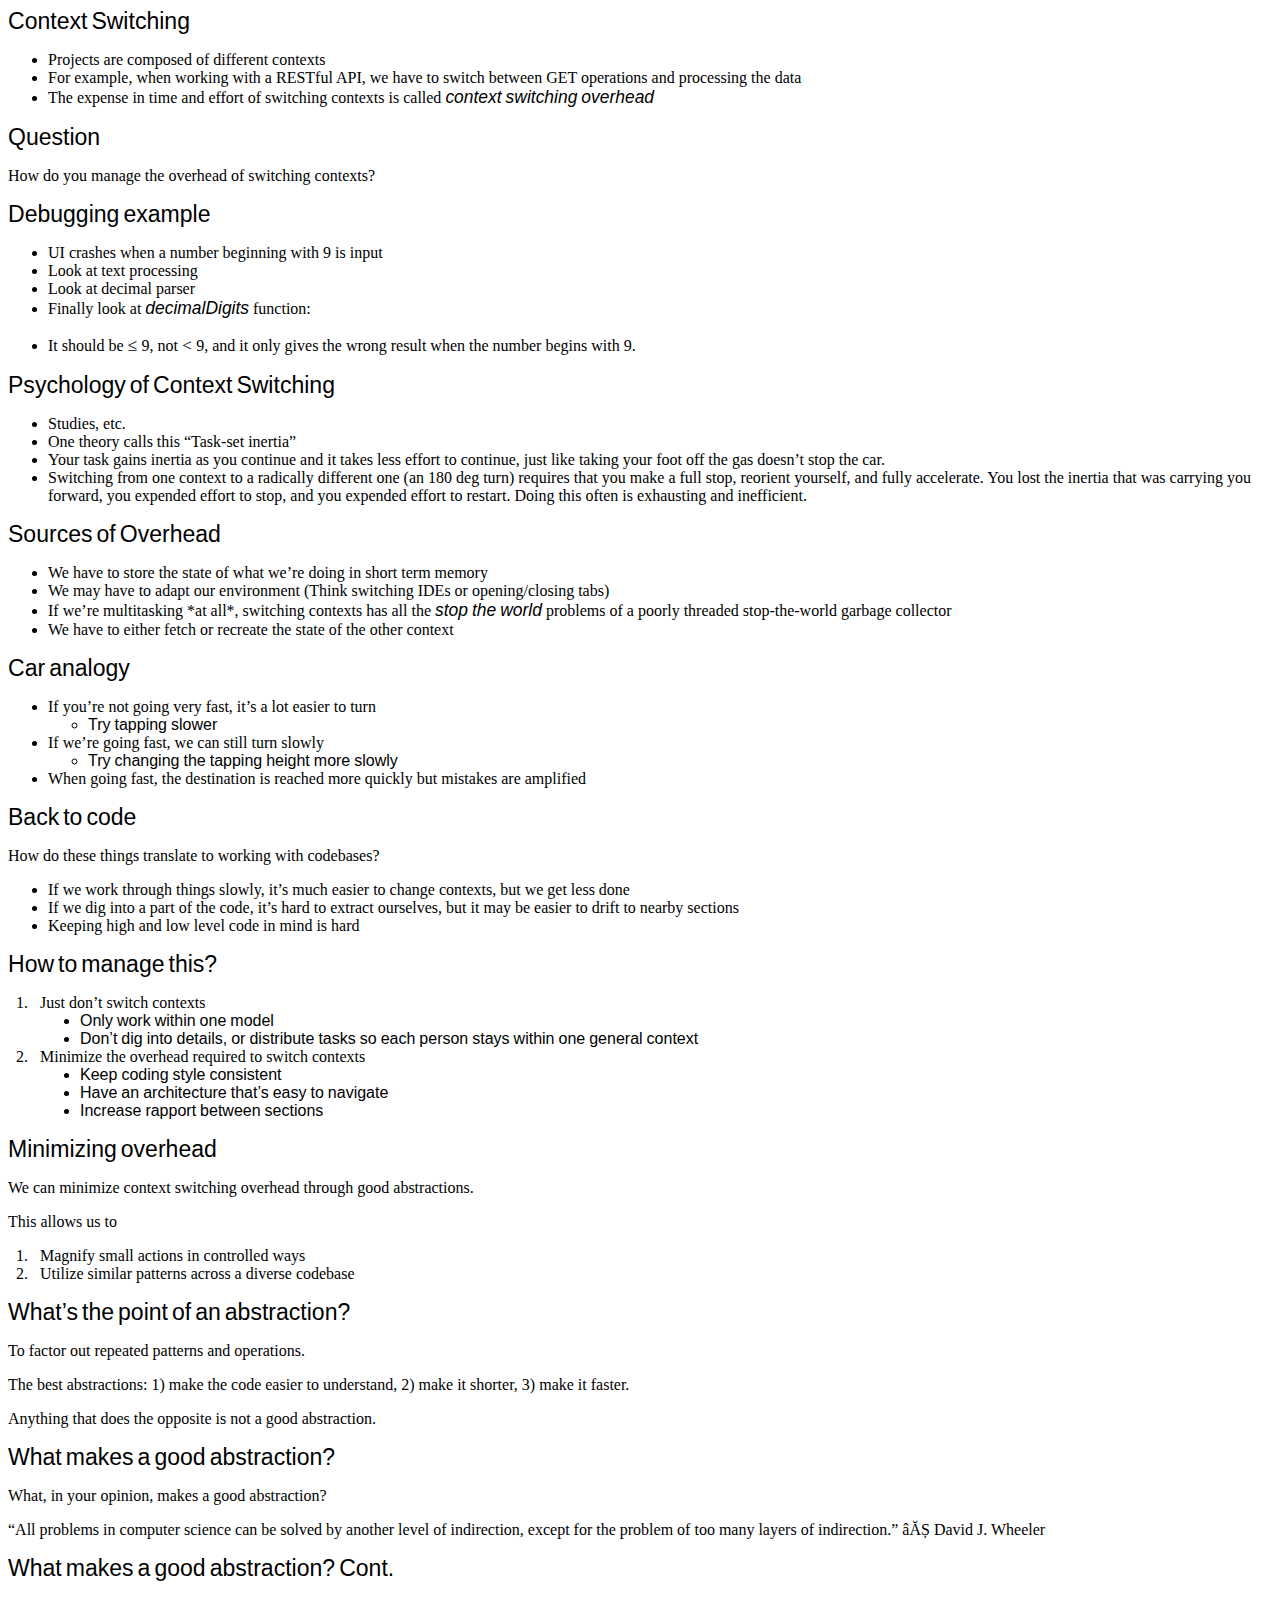
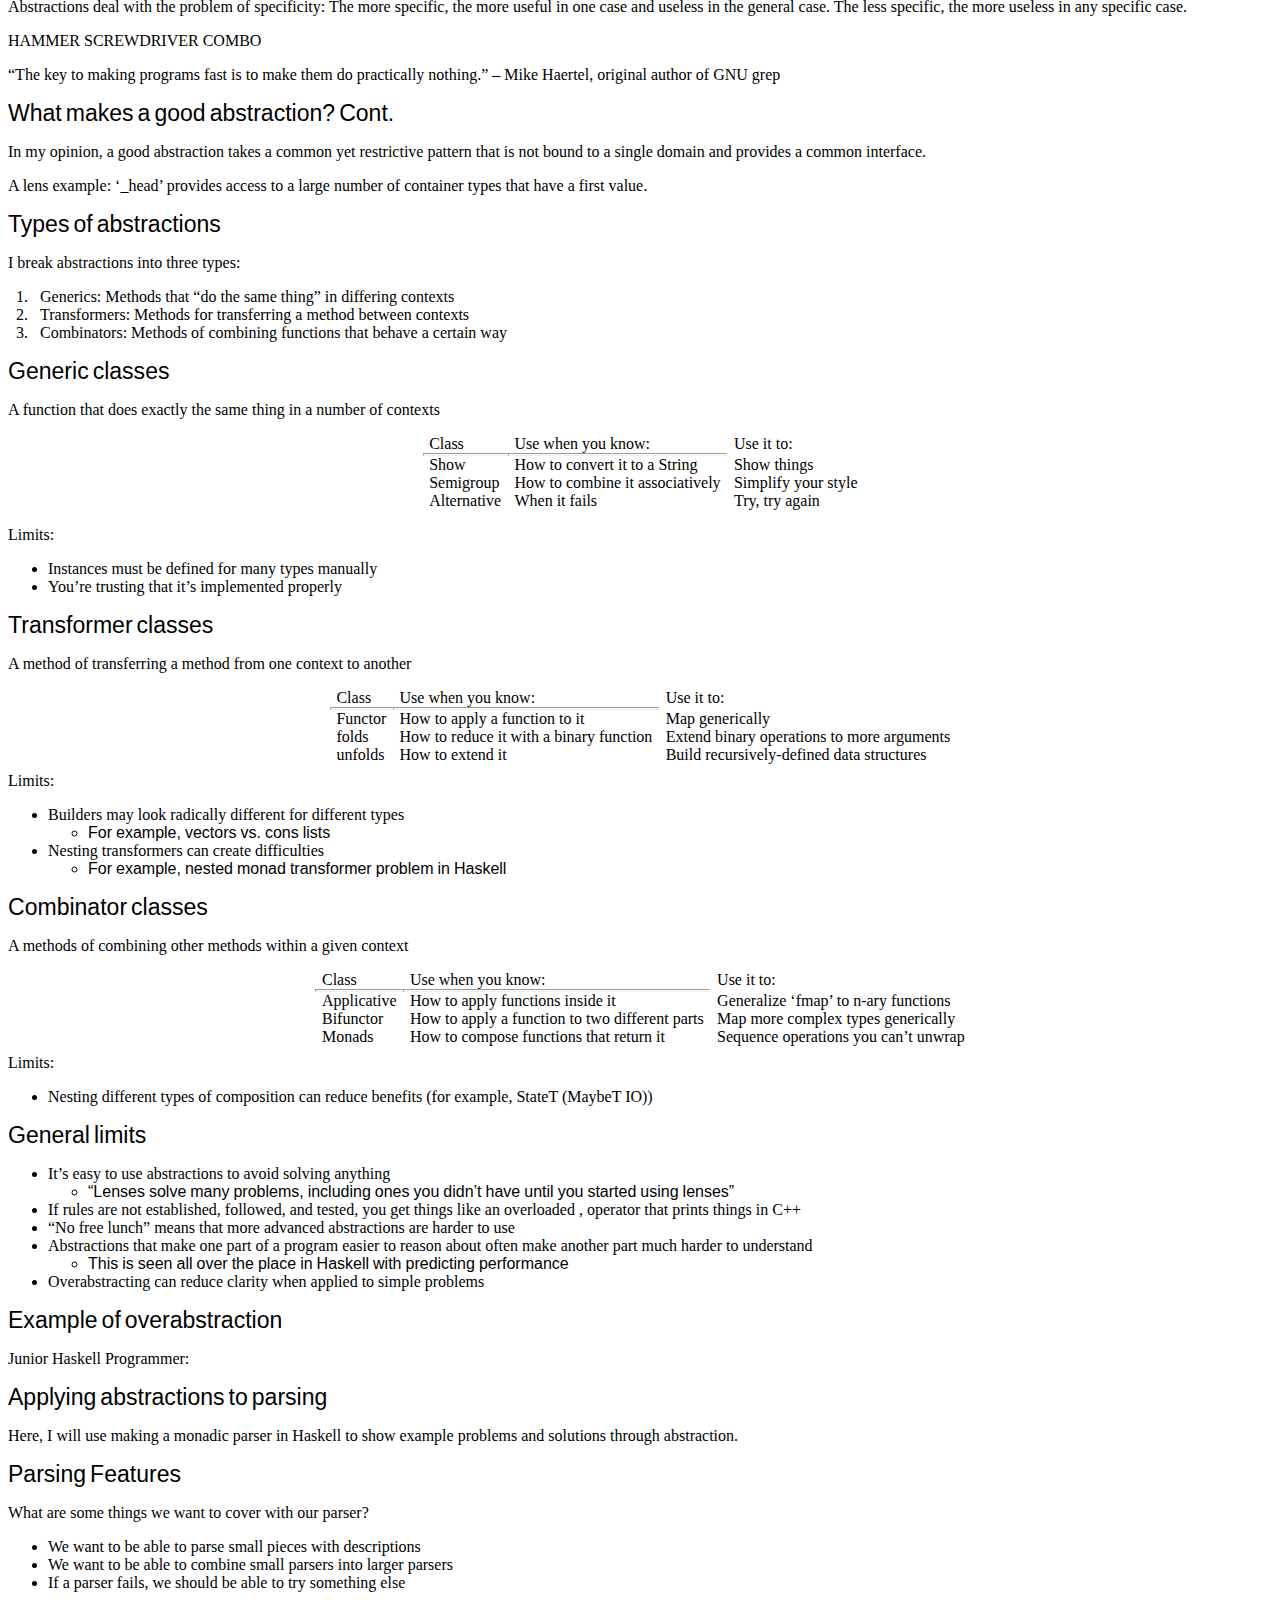
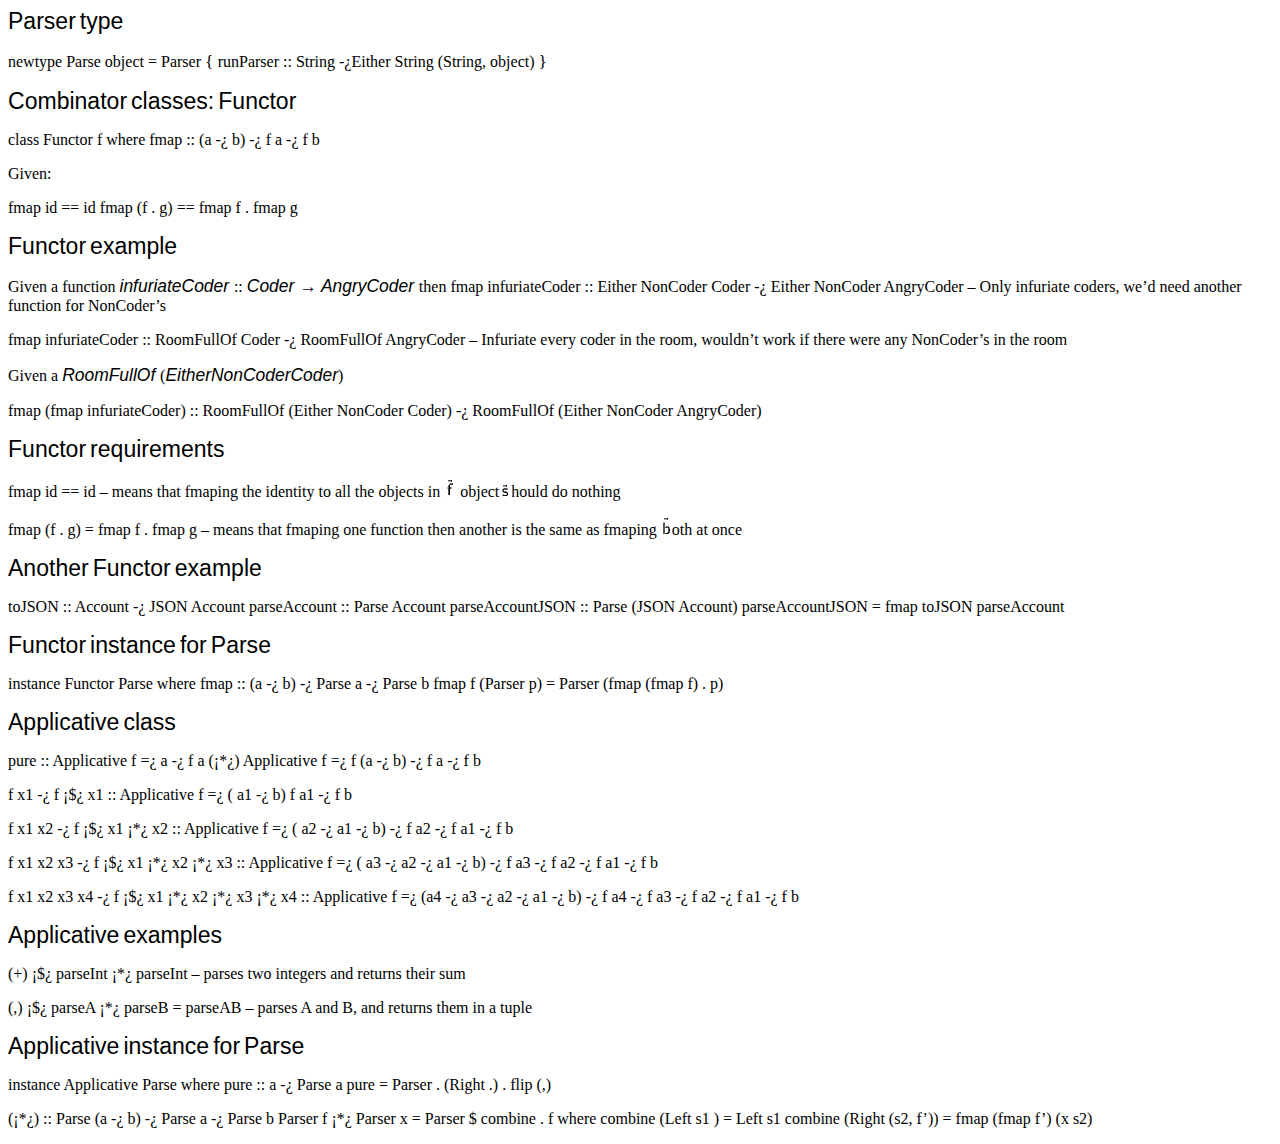
==== commit c9a1a037: "debugging, getting code into code blocks" ====
--- a/talk.html
+++ b/talk.html
@@ -18,8 +18,8 @@
 <a 
  id="Navigation2"></a><a 
  id="page.2"></a>                                                           
-<!--l. 42--><p class="noindent" >
-  <!--l. 42--><p class="noindent" ><span 
+<!--l. 30--><p class="noindent" >
+  <!--l. 30--><p class="noindent" ><span 
 class="rm-lmss-12x-x-120">Context</span>
   <span 
 class="rm-lmss-12x-x-120">Switching</span>                                                         
@@ -78,10 +78,10 @@
 <a 
  id="Navigation4"></a><a 
  id="page.4"></a>                                                           
-<!--l. 48--><p class="noindent" >
-  <!--l. 48--><p class="noindent" ><span 
+<!--l. 36--><p class="noindent" >
+  <!--l. 36--><p class="noindent" ><span 
 class="rm-lmss-12x-x-120">Question</span>                                                          
-<!--l. 48--><p class="noindent" >How do you manage the overhead of switching contexts?
+<!--l. 36--><p class="noindent" >How do you manage the overhead of switching contexts?
                                                            
 <a 
  id="Navigation5"></a><a 
@@ -90,8 +90,8 @@
 <a 
  id="Navigation6"></a><a 
  id="page.6"></a>                                                           
-<!--l. 66--><p class="noindent" >
-  <!--l. 66--><p class="noindent" ><span 
+<!--l. 59--><p class="noindent" >
+  <!--l. 59--><p class="noindent" ><span 
 class="rm-lmss-12x-x-120">Debugging</span>
   <span 
 class="rm-lmss-12x-x-120">example</span>                                                           
@@ -157,8 +157,8 @@
 <a 
  id="Navigation8"></a><a 
  id="page.8"></a>                                                           
-<!--l. 89--><p class="noindent" >
-  <!--l. 89--><p class="noindent" ><span 
+<!--l. 82--><p class="noindent" >
+  <!--l. 82--><p class="noindent" ><span 
 class="rm-lmss-12x-x-120">Psychology</span>
   <span 
 class="rm-lmss-12x-x-120">of</span>
@@ -267,8 +267,8 @@
 <a 
  id="Navigation10"></a><a 
  id="page.10"></a>                                                           
-<!--l. 100--><p class="noindent" >
-  <!--l. 100--><p class="noindent" ><span 
+<!--l. 93--><p class="noindent" >
+  <!--l. 93--><p class="noindent" ><span 
 class="rm-lmss-12x-x-120">Sources</span>
   <span 
 class="rm-lmss-12x-x-120">of</span>
@@ -353,8 +353,8 @@
 <a 
  id="Navigation12"></a><a 
  id="page.12"></a>                                                           
-<!--l. 116--><p class="noindent" >
-  <!--l. 116--><p class="noindent" ><span 
+<!--l. 109--><p class="noindent" >
+  <!--l. 109--><p class="noindent" ><span 
 class="rm-lmss-12x-x-120">Car</span>
   <span 
 class="rm-lmss-12x-x-120">analogy</span>                                                           
@@ -396,14 +396,14 @@
 <a 
  id="Navigation14"></a><a 
  id="page.14"></a>                                                           
-<!--l. 128--><p class="noindent" >
-  <!--l. 128--><p class="noindent" ><span 
+<!--l. 121--><p class="noindent" >
+  <!--l. 121--><p class="noindent" ><span 
 class="rm-lmss-12x-x-120">Back</span>
   <span 
 class="rm-lmss-12x-x-120">to</span>
   <span 
 class="rm-lmss-12x-x-120">code</span>                                                               
-<!--l. 128--><p class="noindent" >How do these things translate to working with codebases? 
+<!--l. 121--><p class="noindent" >How do these things translate to working with codebases? 
     <ul class="itemize1">
     <li class="itemize">
     If
@@ -468,8 +468,8 @@
 <a 
  id="Navigation16"></a><a 
  id="page.16"></a>                                                           
-<!--l. 146--><p class="noindent" >
-  <!--l. 146--><p class="noindent" ><span 
+<!--l. 139--><p class="noindent" >
+  <!--l. 139--><p class="noindent" ><span 
 class="rm-lmss-12x-x-120">How</span>
   <span 
 class="rm-lmss-12x-x-120">to</span>
@@ -571,13 +571,13 @@
 <a 
  id="Navigation18"></a><a 
  id="page.18"></a>                                                           
-<!--l. 171--><p class="noindent" >
-  <!--l. 171--><p class="noindent" ><span 
+<!--l. 168--><p class="noindent" >
+  <!--l. 168--><p class="noindent" ><span 
 class="rm-lmss-12x-x-120">Minimizing</span>
   <span 
 class="rm-lmss-12x-x-120">overhead</span>                                                          
-<!--l. 171--><p class="noindent" >We can minimize context switching overhead through good abstractions.
-<!--l. 171--><p class="noindent" >This allows us to 
+<!--l. 168--><p class="noindent" >We can minimize context switching overhead through good abstractions.
+<!--l. 168--><p class="noindent" >This allows us to 
     <dl class="enumerate"><dt class="enumerate">
   1. </dt><dd 
 class="enumerate">
@@ -604,8 +604,8 @@
 <a 
  id="Navigation20"></a><a 
  id="page.20"></a>                                                           
-<!--l. 180--><p class="noindent" >
-  <!--l. 180--><p class="noindent" ><span 
+<!--l. 177--><p class="noindent" >
+  <!--l. 177--><p class="noindent" ><span 
 class="rm-lmss-12x-x-120">What&#8217;s</span>
   <span 
 class="rm-lmss-12x-x-120">the</span>
@@ -617,10 +617,10 @@
 class="rm-lmss-12x-x-120">an</span>
 <span 
 class="rm-lmss-12x-x-120">abstraction?</span>                                                      
-<!--l. 180--><p class="noindent" >To factor out repeated patterns and operations.
-<!--l. 180--><p class="noindent" >The best abstractions: 1) make the code easier to understand, 2) make
+<!--l. 177--><p class="noindent" >To factor out repeated patterns and operations.
+<!--l. 177--><p class="noindent" >The best abstractions: 1) make the code easier to understand, 2) make
 it shorter, 3) make it faster.
-<!--l. 180--><p class="noindent" >Anything that does the opposite is not a good abstraction.
+<!--l. 177--><p class="noindent" >Anything that does the opposite is not a good abstraction.
                                                            
 <a 
  id="Navigation21"></a><a 
@@ -629,8 +629,8 @@
 <a 
  id="Navigation22"></a><a 
  id="page.22"></a>                                                           
-<!--l. 189--><p class="noindent" >
-  <!--l. 189--><p class="noindent" ><span 
+<!--l. 191--><p class="noindent" >
+  <!--l. 191--><p class="noindent" ><span 
 class="rm-lmss-12x-x-120">What</span>
   <span 
 class="rm-lmss-12x-x-120">makes</span>
@@ -640,8 +640,8 @@
 class="rm-lmss-12x-x-120">good</span>
 <span 
 class="rm-lmss-12x-x-120">abstraction?</span>                                                      
-<!--l. 189--><p class="noindent" >What, in your opinion, makes a good abstraction?
-<!--l. 189--><p class="noindent" >&#8220;All problems in computer science can be solved by another level of
+<!--l. 191--><p class="noindent" >What, in your opinion, makes a good abstraction?
+<!--l. 191--><p class="noindent" >&#8220;All problems in computer science can be solved by another level of
 indirection, except for the problem of too many layers of indirection.&#8221;
 �&#x0102;&#x0218; David J. Wheeler
                                                            
@@ -652,8 +652,8 @@
 <a 
  id="Navigation24"></a><a 
  id="page.24"></a>                                                           
-<!--l. 209--><p class="noindent" >
-  <!--l. 209--><p class="noindent" ><span 
+<!--l. 213--><p class="noindent" >
+  <!--l. 213--><p class="noindent" ><span 
 class="rm-lmss-12x-x-120">What</span>
   <span 
 class="rm-lmss-12x-x-120">makes</span>
@@ -665,11 +665,11 @@
 class="rm-lmss-12x-x-120">abstraction?</span>
 <span 
 class="rm-lmss-12x-x-120">Cont.</span>                                                              
-<!--l. 209--><p class="noindent" >Abstractions deal with the problem of specificity: The more specific, the
+<!--l. 213--><p class="noindent" >Abstractions deal with the problem of specificity: The more specific, the
 more useful in one case and useless in the general case. The less specific,
 the more useless in any specific case.
-<!--l. 209--><p class="noindent" >HAMMER SCREWDRIVER COMBO
-<!--l. 209--><p class="noindent" >&#8220;The key to making programs fast is to make them do practically
+<!--l. 213--><p class="noindent" >HAMMER SCREWDRIVER COMBO
+<!--l. 213--><p class="noindent" >&#8220;The key to making programs fast is to make them do practically
 nothing.&#8221; &#8211; Mike Haertel, original author of GNU grep
                                                            
 <a 
@@ -679,8 +679,8 @@
 <a 
  id="Navigation26"></a><a 
  id="page.26"></a>                                                           
-<!--l. 220--><p class="noindent" >
-  <!--l. 220--><p class="noindent" ><span 
+<!--l. 225--><p class="noindent" >
+  <!--l. 225--><p class="noindent" ><span 
 class="rm-lmss-12x-x-120">What</span>
   <span 
 class="rm-lmss-12x-x-120">makes</span>
@@ -692,10 +692,10 @@
 class="rm-lmss-12x-x-120">abstraction?</span>
 <span 
 class="rm-lmss-12x-x-120">Cont.</span>                                                              
-<!--l. 220--><p class="noindent" >In my opinion, a good abstraction takes a common yet restrictive
+<!--l. 225--><p class="noindent" >In my opinion, a good abstraction takes a common yet restrictive
 pattern that is not bound to a single domain and provides a common
 interface.
-<!--l. 220--><p class="noindent" >A lens example: &#8216;_head&#8217; provides access to a large number of container
+<!--l. 225--><p class="noindent" >A lens example: &#8216;_head&#8217; provides access to a large number of container
 types that have a first value.
                                                            
 <a 
@@ -705,14 +705,14 @@
 <a 
  id="Navigation28"></a><a 
  id="page.28"></a>                                                           
-<!--l. 232--><p class="noindent" >
-  <!--l. 232--><p class="noindent" ><span 
+<!--l. 239--><p class="noindent" >
+  <!--l. 239--><p class="noindent" ><span 
 class="rm-lmss-12x-x-120">Types</span>
   <span 
 class="rm-lmss-12x-x-120">of</span>
   <span 
 class="rm-lmss-12x-x-120">abstractions</span>                                                      
-<!--l. 232--><p class="noindent" >I break abstractions into three types: 
+<!--l. 239--><p class="noindent" >I break abstractions into three types:
     <dl class="enumerate"><dt class="enumerate">
   1. </dt><dd 
 class="enumerate">
@@ -757,13 +757,13 @@
 <a 
  id="Navigation30"></a><a 
  id="page.30"></a>                                                           
-<!--l. 251--><p class="noindent" >
-  <!--l. 251--><p class="noindent" ><span 
+<!--l. 260--><p class="noindent" >
+  <!--l. 260--><p class="noindent" ><span 
 class="rm-lmss-12x-x-120">Generic</span>
   <span 
 class="rm-lmss-12x-x-120">classes</span>                                                            
-<!--l. 251--><p class="noindent" >A function that does exactly the same thing in a number of contexts
-<!--tex4ht:inline--><div class="tabular"> <table id="TBL-1" class="tabular" 
+<!--l. 260--><p class="noindent" >A function that does exactly the same thing in a number of contexts
+<div class="tabular"> <table id="TBL-1" class="tabular" 
 cellspacing="0" cellpadding="0"  
 ><colgroup id="TBL-1-1g"><col 
 id="TBL-1-1"><col 
@@ -790,8 +790,8 @@
 class="td11">Alternative         </td><td  style="white-space:nowrap; text-align:left;" id="TBL-1-4-2"  
 class="td11">When it fails                        </td>
 <td  id="TBL-1-4-3"  
-class="td10">Try, try again      </td></tr></table>
-</div> Limits: 
+class="td10">Try, try again      </td></tr></table></div>
+<!--l. 260--><p class="noindent" >Limits: 
     <ul class="itemize1">
     <li class="itemize">
     Instances
@@ -817,13 +817,13 @@
 <a 
  id="Navigation32"></a><a 
  id="page.32"></a>                                                           
-<!--l. 277--><p class="noindent" >
-  <!--l. 277--><p class="noindent" ><span 
+<!--l. 289--><p class="noindent" >
+  <!--l. 289--><p class="noindent" ><span 
 class="rm-lmss-12x-x-120">Transformer</span>
   <span 
 class="rm-lmss-12x-x-120">classes</span>                                                            
-<!--l. 277--><p class="noindent" >A method of transferring a method from one context to another
-<!--tex4ht:inline--><div class="tabular"> <table id="TBL-2" class="tabular" 
+<!--l. 289--><p class="noindent" >A method of transferring a method from one context to another
+<div class="tabular"> <table id="TBL-2" class="tabular" 
 cellspacing="0" cellpadding="0"  
 ><colgroup id="TBL-2-1g"><col 
 id="TBL-2-1"><col 
@@ -899,12 +899,12 @@
 <a 
  id="Navigation34"></a><a 
  id="page.34"></a>                                                           
-<!--l. 295--><p class="noindent" >
-  <!--l. 295--><p class="noindent" ><span 
+<!--l. 307--><p class="noindent" >
+  <!--l. 307--><p class="noindent" ><span 
 class="rm-lmss-12x-x-120">Combinator</span>
   <span 
 class="rm-lmss-12x-x-120">classes</span>                                                            
-<!--l. 295--><p class="noindent" >A methods of combining other methods within a given context
+<!--l. 307--><p class="noindent" >A methods of combining other methods within a given context
 <!--tex4ht:inline--><div class="tabular"> <table id="TBL-3" class="tabular" 
 cellspacing="0" cellpadding="0"  
 ><colgroup id="TBL-3-1g"><col 
@@ -956,8 +956,8 @@
 <a 
  id="Navigation36"></a><a 
  id="page.36"></a>                                                           
-<!--l. 313--><p class="noindent" >
-  <!--l. 313--><p class="noindent" ><span 
+<!--l. 325--><p class="noindent" >
+  <!--l. 325--><p class="noindent" ><span 
 class="rm-lmss-12x-x-120">General</span>
   <span 
 class="rm-lmss-12x-x-120">limits</span>                                                              
@@ -1040,14 +1040,14 @@
 <a 
  id="Navigation38"></a><a 
  id="page.38"></a>                                                           
-<!--l. 347--><p class="noindent" >
-  <!--l. 347--><p class="noindent" ><span 
+<!--l. 361--><p class="noindent" >
+  <!--l. 361--><p class="noindent" ><span 
 class="rm-lmss-12x-x-120">Example</span>
   <span 
 class="rm-lmss-12x-x-120">of</span>
   <span 
 class="rm-lmss-12x-x-120">overabstraction</span>                                                   
-<!--l. 347--><p class="noindent" >Junior Haskell Programmer:
+<!--l. 361--><p class="noindent" >Junior Haskell Programmer:
                                                            
 <a 
  id="Navigation39"></a><a 
@@ -1056,8 +1056,8 @@
 <a 
  id="Navigation40"></a><a 
  id="page.40"></a>                                                           
-<!--l. 354--><p class="noindent" >
-  <!--l. 354--><p class="noindent" ><span 
+<!--l. 368--><p class="noindent" >
+  <!--l. 368--><p class="noindent" ><span 
 class="rm-lmss-12x-x-120">Applying</span>
   <span 
 class="rm-lmss-12x-x-120">abstractions</span>
@@ -1065,7 +1065,7 @@
 class="rm-lmss-12x-x-120">to</span>
 <span 
 class="rm-lmss-12x-x-120">parsing</span>                                                            
-<!--l. 354--><p class="noindent" >Here, I will use making a monadic parser in Haskell to show example
+<!--l. 368--><p class="noindent" >Here, I will use making a monadic parser in Haskell to show example
 problems and solutions through abstraction.
                                                            
 <a 
@@ -1075,12 +1075,12 @@
 <a 
  id="Navigation42"></a><a 
  id="page.42"></a>                                                           
-<!--l. 365--><p class="noindent" >
-  <!--l. 365--><p class="noindent" ><span 
+<!--l. 379--><p class="noindent" >
+  <!--l. 379--><p class="noindent" ><span 
 class="rm-lmss-12x-x-120">Parsing</span>
   <span 
 class="rm-lmss-12x-x-120">Features</span>                                                          
-<!--l. 365--><p class="noindent" >What are some things we want to cover with our parser? 
+<!--l. 379--><p class="noindent" >What are some things we want to cover with our parser? 
     <ul class="itemize1">
     <li class="itemize">
     We
@@ -1129,12 +1129,12 @@
 <a 
  id="Navigation44"></a><a 
  id="page.44"></a>                                                           
-<!--l. 373--><p class="noindent" >
-  <!--l. 373--><p class="noindent" ><span 
+<!--l. 388--><p class="noindent" >
+  <!--l. 388--><p class="noindent" ><span 
 class="rm-lmss-12x-x-120">Parser</span>
   <span 
 class="rm-lmss-12x-x-120">type</span>                                                               
-<!--l. 373--><p class="noindent" >newtype Parse object = Parser <span 
+<!--l. 388--><p class="noindent" >newtype Parse object = Parser <span 
 class="cmsy-10x-x-109">{ </span>runParser :: String -�Either String
 (String, object) <span 
 class="cmsy-10x-x-109">}</span>
@@ -1146,16 +1146,16 @@
 <a 
  id="Navigation46"></a><a 
  id="page.46"></a>                                                           
-<!--l. 389--><p class="noindent" >
-  <!--l. 389--><p class="noindent" ><span 
+<!--l. 404--><p class="noindent" >
+  <!--l. 404--><p class="noindent" ><span 
 class="rm-lmss-12x-x-120">Combinator</span>
   <span 
 class="rm-lmss-12x-x-120">classes:</span>
   <span 
 class="rm-lmss-12x-x-120">Functor</span>                                                           
-<!--l. 389--><p class="noindent" >class Functor f where fmap :: (a -� b) -� f a -� f b
-<!--l. 389--><p class="noindent" >Given:
-<!--l. 389--><p class="noindent" >fmap id == id fmap (f . g) == fmap f . fmap g
+<!--l. 404--><p class="noindent" >class Functor f where fmap :: (a -� b) -� f a -� f b
+<!--l. 404--><p class="noindent" >Given:
+<!--l. 404--><p class="noindent" >fmap id == id fmap (f . g) == fmap f . fmap g
                                                            
 <a 
  id="Navigation47"></a><a 
@@ -1164,12 +1164,12 @@
 <a 
  id="Navigation48"></a><a 
  id="page.48"></a>                                                           
-<!--l. 418--><p class="noindent" >
-  <!--l. 418--><p class="noindent" ><span 
+<!--l. 433--><p class="noindent" >
+  <!--l. 433--><p class="noindent" ><span 
 class="rm-lmss-12x-x-120">Functor</span>
   <span 
 class="rm-lmss-12x-x-120">example</span>                                                           
-<!--l. 418--><p class="noindent" >Given a function <span 
+<!--l. 433--><p class="noindent" >Given a function <span 
 class="rm-lmsso-10x-x-109">infuriateCoder </span>:: <span 
 class="rm-lmsso-10x-x-109">Coder </span><span 
 class="lmsy-10x-x-109">&#x2192; </span><span 
@@ -1177,13 +1177,13 @@
 infuriateCoder :: Either NonCoder Coder -� Either NonCoder
 AngryCoder &#8211; Only infuriate coders, we&#8217;d need another function for
 NonCoder&#8217;s
-<!--l. 418--><p class="noindent" >fmap infuriateCoder :: RoomFullOf Coder -� RoomFullOf AngryCoder &#8211;
+<!--l. 433--><p class="noindent" >fmap infuriateCoder :: RoomFullOf Coder -� RoomFullOf AngryCoder &#8211;
 Infuriate every coder in the room, wouldn&#8217;t work if there were any
 NonCoder&#8217;s in the room
-<!--l. 418--><p class="noindent" >Given a <span 
+<!--l. 433--><p class="noindent" >Given a <span 
 class="rm-lmsso-10x-x-109">RoomFullOf </span>(<span 
 class="rm-lmsso-10x-x-109">EitherNonCoderCoder</span>)
-<!--l. 418--><p class="noindent" >fmap (fmap infuriateCoder) :: RoomFullOf (Either NonCoder Coder) -�
+<!--l. 433--><p class="noindent" >fmap (fmap infuriateCoder) :: RoomFullOf (Either NonCoder Coder) -�
 RoomFullOf (Either NonCoder AngryCoder)
                                                            
 <a 
@@ -1193,16 +1193,16 @@
 <a 
  id="Navigation50"></a><a 
  id="page.50"></a>                                                           
-<!--l. 430--><p class="noindent" >
-  <!--l. 430--><p class="noindent" ><span 
+<!--l. 445--><p class="noindent" >
+  <!--l. 445--><p class="noindent" ><span 
 class="rm-lmss-12x-x-120">Functor</span>
   <span 
 class="rm-lmss-12x-x-120">requirements</span>                                                     
-<!--l. 430--><p class="noindent" >fmap id == id &#8211; means that fmaping the identity to all the objects in <img 
+<!--l. 445--><p class="noindent" >fmap id == id &#8211; means that fmaping the identity to all the objects in <img 
 src="talk0x.png" alt="�f  "  class="uml" >
 object<img 
 src="talk1x.png" alt="�s  "  class="uml" >hould do nothing
-<!--l. 430--><p class="noindent" >fmap (f . g) = fmap f . fmap g &#8211; means that fmaping one function then
+<!--l. 445--><p class="noindent" >fmap (f . g) = fmap f . fmap g &#8211; means that fmaping one function then
 another is the same as fmaping <img 
 src="talk2x.png" alt="�
 b  "  class="uml" >oth at once
@@ -1214,14 +1214,14 @@
 <a 
  id="Navigation52"></a><a 
  id="page.52"></a>                                                           
-<!--l. 451--><p class="noindent" >
-  <!--l. 451--><p class="noindent" ><span 
+<!--l. 466--><p class="noindent" >
+  <!--l. 466--><p class="noindent" ><span 
 class="rm-lmss-12x-x-120">Another</span>
   <span 
 class="rm-lmss-12x-x-120">Functor</span>
   <span 
 class="rm-lmss-12x-x-120">example</span>                                                           
-<!--l. 451--><p class="noindent" >toJSON :: Account -� JSON Account parseAccount :: Parse Account
+<!--l. 466--><p class="noindent" >toJSON :: Account -� JSON Account parseAccount :: Parse Account
 parseAccountJSON :: Parse (JSON Account) parseAccountJSON =
 fmap toJSON parseAccount
                                                            
@@ -1232,8 +1232,8 @@
 <a 
  id="Navigation54"></a><a 
  id="page.54"></a>                                                           
-<!--l. 466--><p class="noindent" >
-  <!--l. 466--><p class="noindent" ><span 
+<!--l. 481--><p class="noindent" >
+  <!--l. 481--><p class="noindent" ><span 
 class="rm-lmss-12x-x-120">Functor</span>
   <span 
 class="rm-lmss-12x-x-120">instance</span>
@@ -1241,7 +1241,7 @@
 class="rm-lmss-12x-x-120">for</span>
 <span 
 class="rm-lmss-12x-x-120">Parse</span>                                                              
-<!--l. 466--><p class="noindent" >instance Functor Parse where fmap :: (a -� b) -� Parse a -� Parse b fmap
+<!--l. 481--><p class="noindent" >instance Functor Parse where fmap :: (a -� b) -� Parse a -� Parse b fmap
 f (Parser p) = Parser (fmap (fmap f) . p)
                                                            
 <a 
@@ -1251,19 +1251,19 @@
 <a 
  id="Navigation56"></a><a 
  id="page.56"></a>                                                           
-<!--l. 484--><p class="noindent" >
-  <!--l. 484--><p class="noindent" ><span 
+<!--l. 499--><p class="noindent" >
+  <!--l. 499--><p class="noindent" ><span 
 class="rm-lmss-12x-x-120">Applicative</span>
   <span 
 class="rm-lmss-12x-x-120">class</span>                                                               
-<!--l. 484--><p class="noindent" >pure :: Applicative f =� a -� f a (�*�) Applicative f =� f (a -� b) -� f a -�
+<!--l. 499--><p class="noindent" >pure :: Applicative f =� a -� f a (�*�) Applicative f =� f (a -� b) -� f a -�
 f b
-<!--l. 484--><p class="noindent" >f x1 -� f �$� x1 :: Applicative f =� ( a1 -� b) f a1 -� f b
-<!--l. 484--><p class="noindent" >f x1 x2 -� f �$� x1 �*� x2 :: Applicative f =� ( a2 -� a1 -� b) -� f a2 -� f
+<!--l. 499--><p class="noindent" >f x1 -� f �$� x1 :: Applicative f =� ( a1 -� b) f a1 -� f b
+<!--l. 499--><p class="noindent" >f x1 x2 -� f �$� x1 �*� x2 :: Applicative f =� ( a2 -� a1 -� b) -� f a2 -� f
 a1 -� f b
-<!--l. 484--><p class="noindent" >f x1 x2 x3 -� f �$� x1 �*� x2 �*� x3 :: Applicative f =� ( a3 -� a2 -� a1 -�
+<!--l. 499--><p class="noindent" >f x1 x2 x3 -� f �$� x1 �*� x2 �*� x3 :: Applicative f =� ( a3 -� a2 -� a1 -�
 b) -� f a3 -� f a2 -� f a1 -� f b
-<!--l. 484--><p class="noindent" >f x1 x2 x3 x4 -� f �$� x1 �*� x2 �*� x3 �*� x4 :: Applicative f =�
+<!--l. 499--><p class="noindent" >f x1 x2 x3 x4 -� f �$� x1 �*� x2 �*� x3 �*� x4 :: Applicative f =�
 (a4 -� a3 -� a2 -� a1 -� b) -� f a4 -� f a3 -� f a2 -� f a1 -� f
 b
                                                            
@@ -1274,14 +1274,14 @@
 <a 
  id="Navigation58"></a><a 
  id="page.58"></a>                                                           
-<!--l. 494--><p class="noindent" >
-  <!--l. 494--><p class="noindent" ><span 
+<!--l. 509--><p class="noindent" >
+  <!--l. 509--><p class="noindent" ><span 
 class="rm-lmss-12x-x-120">Applicative</span>
   <span 
 class="rm-lmss-12x-x-120">examples</span>                                                          
-<!--l. 494--><p class="noindent" >(+) �$� parseInt �*� parseInt &#8211; parses two integers and returns their
+<!--l. 509--><p class="noindent" >(+) �$� parseInt �*� parseInt &#8211; parses two integers and returns their
 sum
-<!--l. 494--><p class="noindent" >(,) �$� parseA �*� parseB = parseAB &#8211; parses A and B, and returns
+<!--l. 509--><p class="noindent" >(,) �$� parseA �*� parseB = parseAB &#8211; parses A and B, and returns
 them in a tuple
                                                            
 <a 
@@ -1291,8 +1291,8 @@
 <a 
  id="Navigation60"></a><a 
  id="page.60"></a>                                                           
-<!--l. 518--><p class="noindent" >
-  <!--l. 518--><p class="noindent" ><span 
+<!--l. 533--><p class="noindent" >
+  <!--l. 533--><p class="noindent" ><span 
 class="rm-lmss-12x-x-120">Applicative</span>
   <span 
 class="rm-lmss-12x-x-120">instance</span>
@@ -1300,9 +1300,9 @@
 class="rm-lmss-12x-x-120">for</span>
 <span 
 class="rm-lmss-12x-x-120">Parse</span>                                                              
-<!--l. 518--><p class="noindent" >instance Applicative Parse where pure :: a -� Parse a pure = Parser .
+<!--l. 533--><p class="noindent" >instance Applicative Parse where pure :: a -� Parse a pure = Parser .
 (Right .) . flip (,)
-<!--l. 518--><p class="noindent" >(�*�) :: Parse (a -� b) -� Parse a -� Parse b Parser f �*� Parser x =
+<!--l. 533--><p class="noindent" >(�*�) :: Parse (a -� b) -� Parse a -� Parse b Parser f �*� Parser x =
 Parser $ combine . f where combine (Left s1 ) = Left s1 combine (Right
 (s2, f&#8217;)) = fmap (fmap f&#8217;) (x s2)
                                                            
@@ -1310,132 +1310,5 @@
  id="Navigation61"></a><a 
  id="page.61"></a>                                                           
                                                            
-<a 
- id="Navigation62"></a><a 
- id="page.62"></a>                                                           
-<!--l. 554--><p class="noindent" >
-  <!--l. 554--><p class="noindent" ><span 
-class="rm-lmss-12x-x-120">Monad</span>
-  <span 
-class="rm-lmss-12x-x-120">class</span>                                                               
-<!--l. 554--><p class="noindent" >The core function for Monads is the bind function @(&#x20A0;=)@. Here&#8217;s one
-way to understand it:
-<!--l. 554--><p class="noindent" >(&#x20A0;=) :: t a -� (a -� t b) -� t b passedTo :: a -� (a -� b) -� b x &#x00A0;f = f
-x
-                                                           
-<a 
- id="Navigation63"></a><a 
- id="page.63"></a>                                                           
-                                                           
-<a 
- id="Navigation64"></a><a 
- id="page.64"></a>                                                           
-<!--l. 575--><p class="noindent" >
-  <!--l. 575--><p class="noindent" ><span 
-class="rm-lmss-12x-x-120">Monad</span>
-  <span 
-class="rm-lmss-12x-x-120">example</span>                                                           
-<!--l. 575--><p class="noindent" >(&#x20A0;=) :: Either Bird Dog -� (Dog -� Either Bird Dog) -� Either Bird
-Dog
-                                                           
-<a 
- id="Navigation65"></a><a 
- id="page.65"></a>                                                           
-                                                           
-<a 
- id="Navigation66"></a><a 
- id="page.66"></a>                                                           
-<!--l. 590--><p class="noindent" >
-  <!--l. 590--><p class="noindent" ><span 
-class="rm-lmss-12x-x-120">Monad</span>
-  <span 
-class="rm-lmss-12x-x-120">instance</span>
-  <span 
-class="rm-lmss-12x-x-120">for</span>
-<span 
-class="rm-lmss-12x-x-120">Parse</span>                                                              
-<!--l. 590--><p class="noindent" >instance Monad Parse where return :: a -� Parse a return = pure
-<!--l. 590--><p class="noindent" >(&#x20A0;=) :: Parse a -� (a -� Parse b) -� Parse b Parser x &#x20A0;= f = Parser
-$
-<!--l. 590--><p class="noindent" >s -� x s &#x20A0;=
-<!--l. 590--><p class="noindent" >(s&#8217;, y) -� either (const $ Left s) Right (runParser (f y) s&#8217;)
-                                                           
-<a 
- id="Navigation67"></a><a 
- id="page.67"></a>                                                           
-                                                           
-<a 
- id="Navigation68"></a><a 
- id="page.68"></a>                                                           
-<!--l. 617--><p class="noindent" >
-  <!--l. 617--><p class="noindent" ><span 
-class="rm-lmss-12x-x-120">Monad</span>
-  <span 
-class="rm-lmss-12x-x-120">instance</span>
-  <span 
-class="rm-lmss-12x-x-120">for</span>
-  <span 
-class="rm-lmss-12x-x-120">Parse</span>
-<span 
-class="rm-lmss-12x-x-120">Cont.</span>                                                              
-<!--l. 617--><p class="noindent" >For example:
-<!--l. 617--><p class="noindent" >Parser Password -� (Password -� Parser Secret) -� Parser Secret
-                                                           
-<a 
- id="Navigation69"></a><a 
- id="page.69"></a>                                                           
-                                                           
-<a 
- id="Navigation70"></a><a 
- id="page.70"></a>                                                           
-<!--l. 632--><p class="noindent" >
-  <!--l. 632--><p class="noindent" ><span 
-class="rm-lmss-12x-x-120">Alternative</span>
-  <span 
-class="rm-lmss-12x-x-120">class</span>                                                               
-<!--l. 632--><p class="noindent" >empty :: Alternative f =� f a (�&#8212;�) :: Alternative f =� f a -� f a -� f
-a
-                                                           
-<a 
- id="Navigation71"></a><a 
- id="page.71"></a>                                                           
-                                                           
-<a 
- id="Navigation72"></a><a 
- id="page.72"></a>                                                           
-<!--l. 660--><p class="noindent" >
-  <!--l. 660--><p class="noindent" ><span 
-class="rm-lmss-12x-x-120">Alternative</span>
-  <span 
-class="rm-lmss-12x-x-120">instance</span>
-  <span 
-class="rm-lmss-12x-x-120">for</span>
-<span 
-class="rm-lmss-12x-x-120">Parse</span>                                                              
-<!--l. 660--><p class="noindent" >instance Alternative Parse where empty :: Parse a empty = Parser Left &#8211;
-A parser that consumes no input and always fails
-<!--l. 660--><p class="noindent" >(�&#8212;�) :: Parse a -� Parse a -� Parse a Parser x �&#8212;� Parser y = Parser $
-either y Right . x &#8211; If x returns (Right x&#8217;) then return (Right x&#8217;) else
-return y
-                                                           
-<a 
- id="Navigation73"></a><a 
- id="page.73"></a>                                                           
-                                                           
-<a 
- id="Navigation74"></a><a 
- id="page.74"></a>                                                           
-                                                           
-<a 
- id="Navigation75"></a><a 
- id="page.75"></a>                                                           
- 
-</body></html> 
-
-                                                           
-<a 
- id="Navigation76"></a><a 
- id="page.76"></a>                                                           
-                                                           
 
 
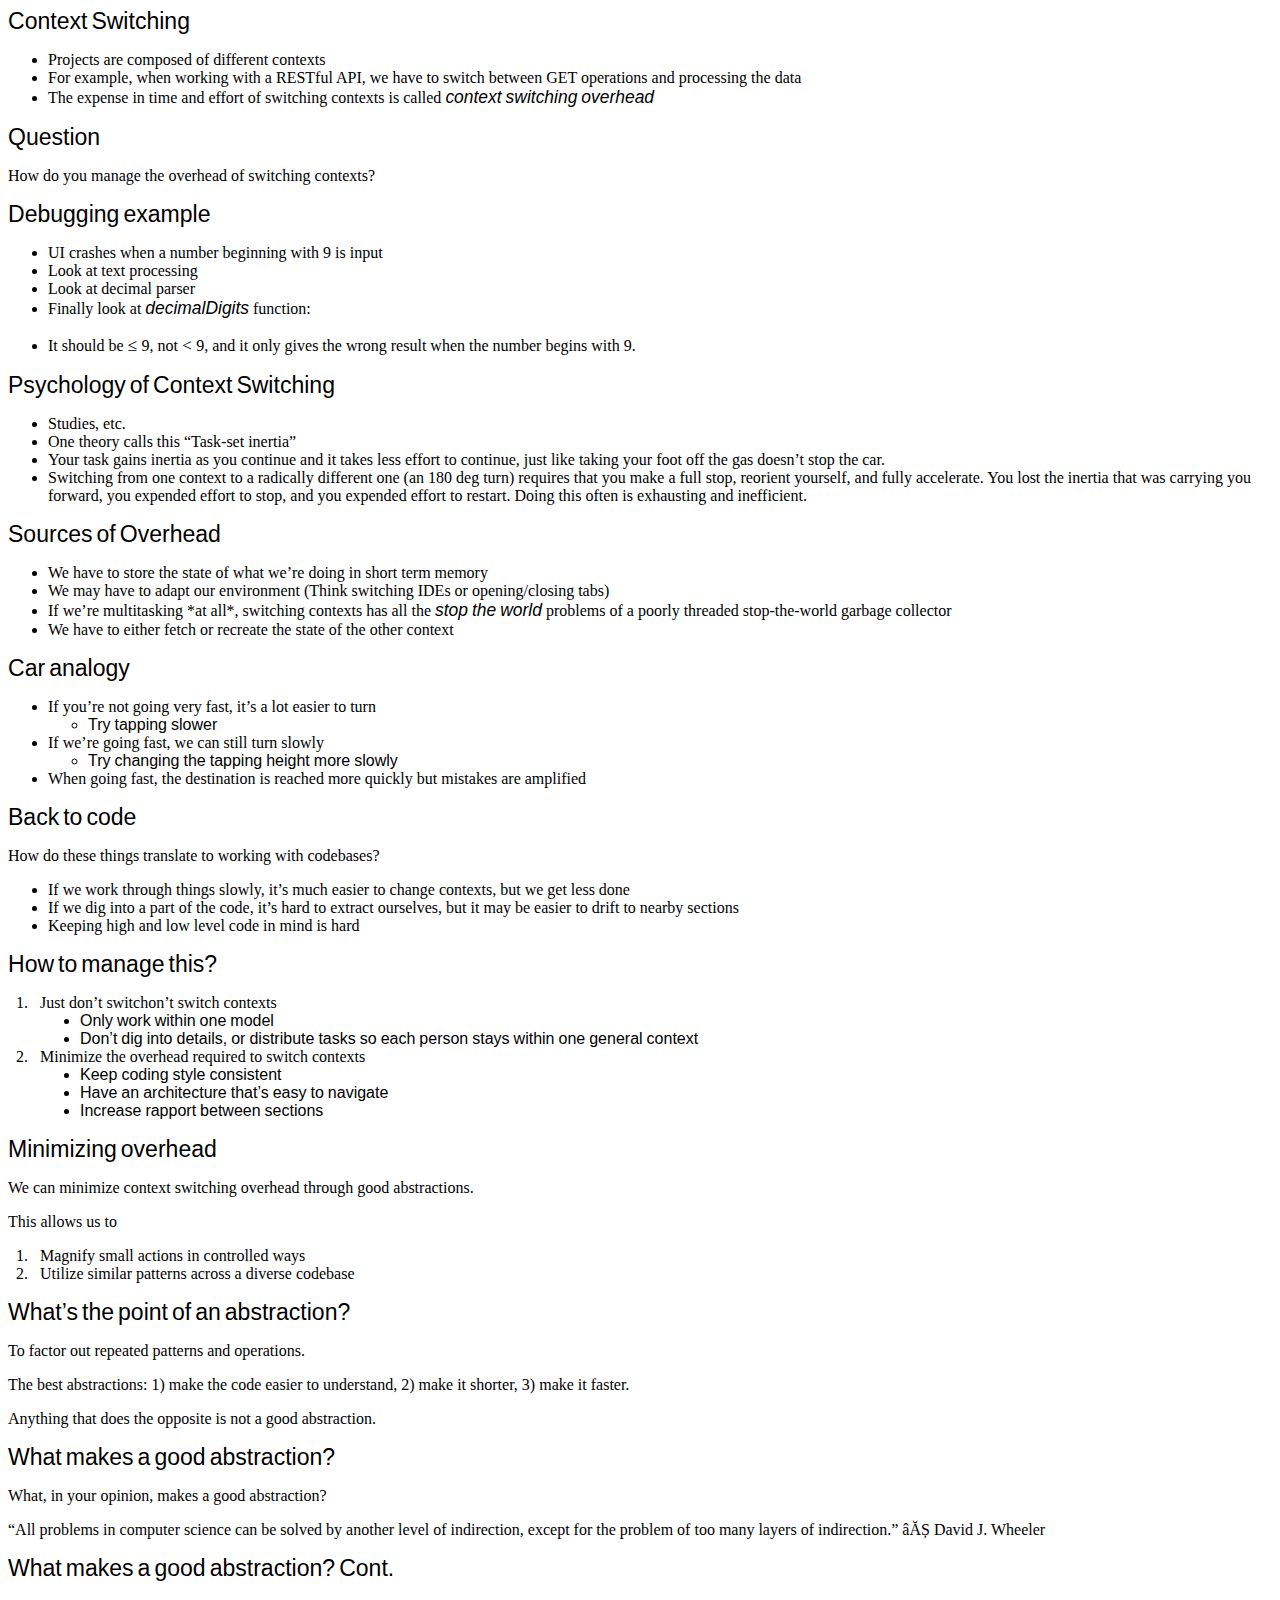
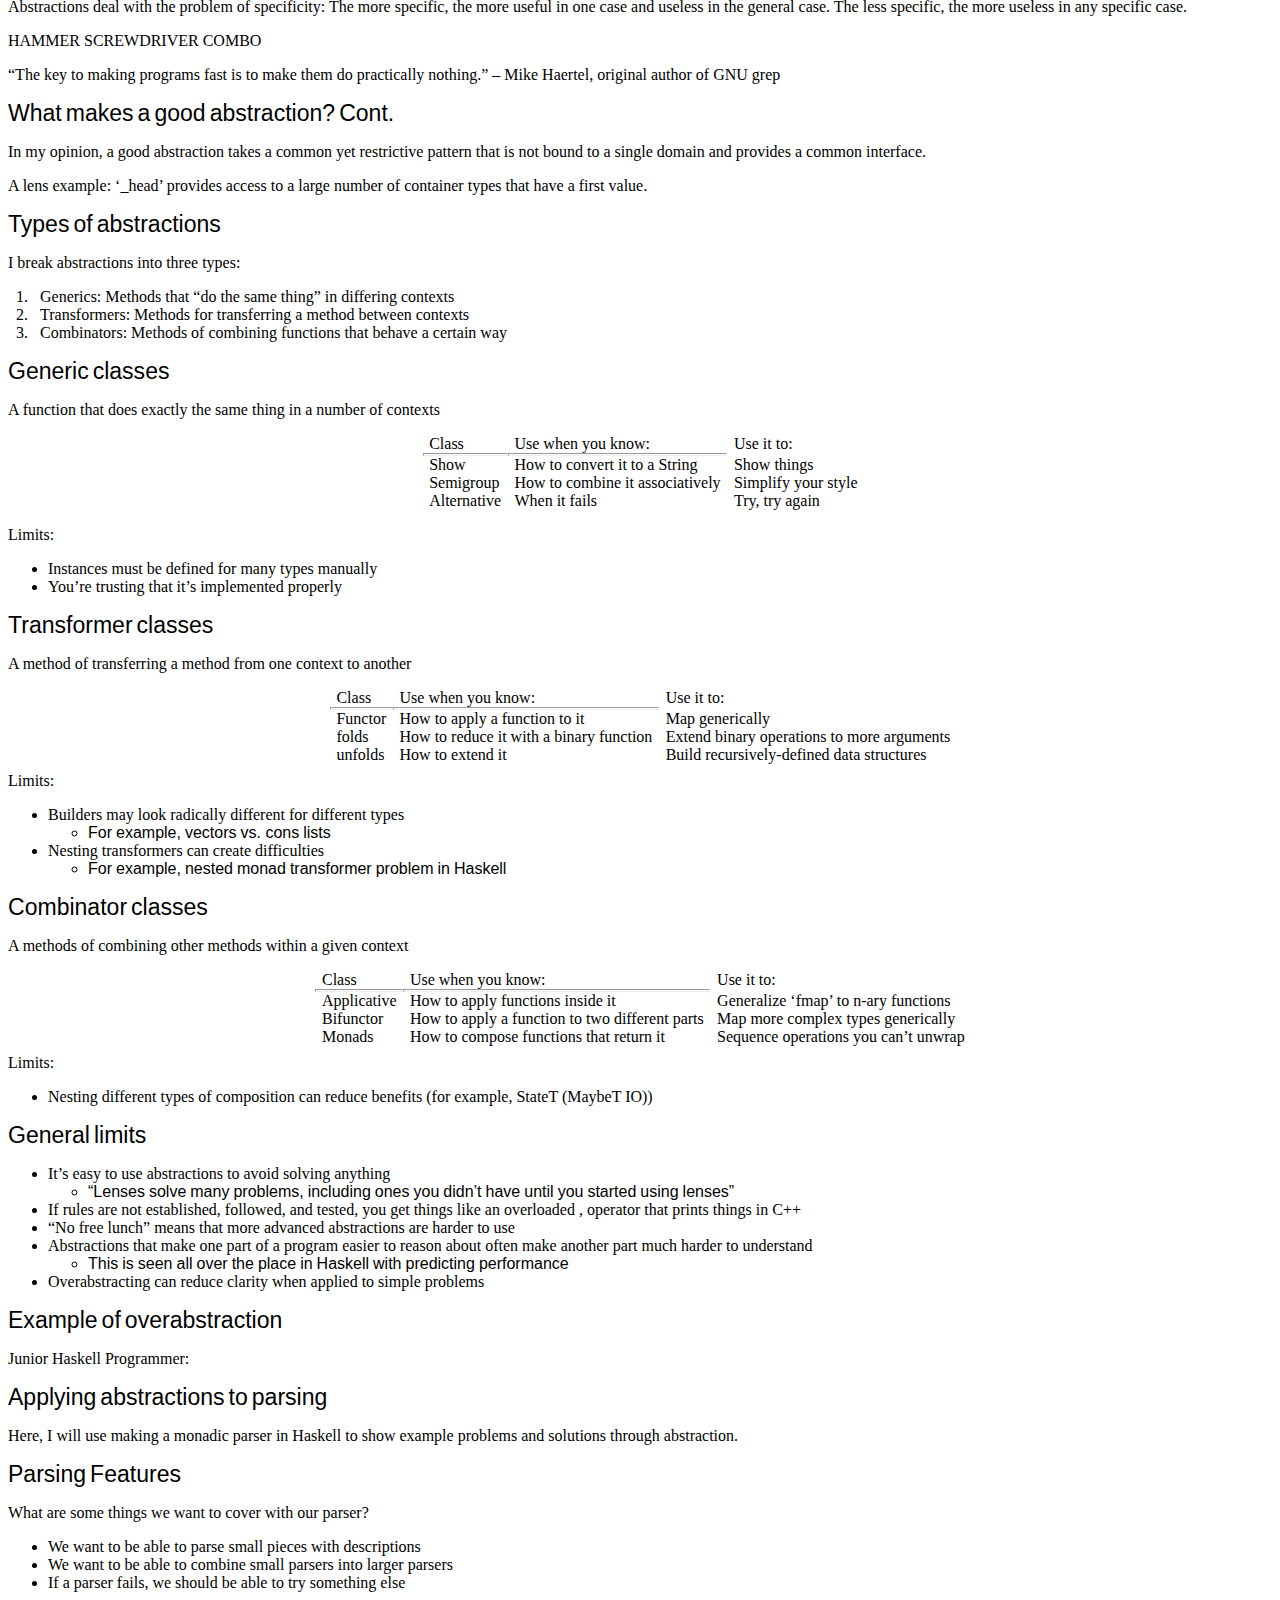
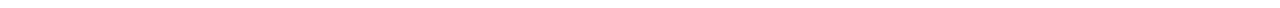
==== commit 3c18bcdf: "cleanup/fixup pass, mostly working" ====
--- a/talk.html
+++ b/talk.html
@@ -18,8 +18,8 @@
 <a 
  id="Navigation2"></a><a 
  id="page.2"></a>                                                           
-<!--l. 30--><p class="noindent" >
-  <!--l. 30--><p class="noindent" ><span 
+<!--l. 31--><p class="noindent" >
+  <!--l. 31--><p class="noindent" ><span 
 class="rm-lmss-12x-x-120">Context</span>
   <span 
 class="rm-lmss-12x-x-120">Switching</span>                                                         
@@ -78,10 +78,10 @@
 <a 
  id="Navigation4"></a><a 
  id="page.4"></a>                                                           
-<!--l. 36--><p class="noindent" >
-  <!--l. 36--><p class="noindent" ><span 
+<!--l. 37--><p class="noindent" >
+  <!--l. 37--><p class="noindent" ><span 
 class="rm-lmss-12x-x-120">Question</span>                                                          
-<!--l. 36--><p class="noindent" >How do you manage the overhead of switching contexts?
+<!--l. 37--><p class="noindent" >How do you manage the overhead of switching contexts?
                                                            
 <a 
  id="Navigation5"></a><a 
@@ -90,8 +90,8 @@
 <a 
  id="Navigation6"></a><a 
  id="page.6"></a>                                                           
-<!--l. 59--><p class="noindent" >
-  <!--l. 59--><p class="noindent" ><span 
+<!--l. 55--><p class="noindent" >
+  <!--l. 55--><p class="noindent" ><span 
 class="rm-lmss-12x-x-120">Debugging</span>
   <span 
 class="rm-lmss-12x-x-120">example</span>                                                           
@@ -157,8 +157,8 @@
 <a 
  id="Navigation8"></a><a 
  id="page.8"></a>                                                           
-<!--l. 82--><p class="noindent" >
-  <!--l. 82--><p class="noindent" ><span 
+<!--l. 78--><p class="noindent" >
+  <!--l. 78--><p class="noindent" ><span 
 class="rm-lmss-12x-x-120">Psychology</span>
   <span 
 class="rm-lmss-12x-x-120">of</span>
@@ -267,8 +267,8 @@
 <a 
  id="Navigation10"></a><a 
  id="page.10"></a>                                                           
-<!--l. 93--><p class="noindent" >
-  <!--l. 93--><p class="noindent" ><span 
+<!--l. 89--><p class="noindent" >
+  <!--l. 89--><p class="noindent" ><span 
 class="rm-lmss-12x-x-120">Sources</span>
   <span 
 class="rm-lmss-12x-x-120">of</span>
@@ -353,8 +353,8 @@
 <a 
  id="Navigation12"></a><a 
  id="page.12"></a>                                                           
-<!--l. 109--><p class="noindent" >
-  <!--l. 109--><p class="noindent" ><span 
+<!--l. 105--><p class="noindent" >
+  <!--l. 105--><p class="noindent" ><span 
 class="rm-lmss-12x-x-120">Car</span>
   <span 
 class="rm-lmss-12x-x-120">analogy</span>                                                           
@@ -396,14 +396,14 @@
 <a 
  id="Navigation14"></a><a 
  id="page.14"></a>                                                           
-<!--l. 121--><p class="noindent" >
-  <!--l. 121--><p class="noindent" ><span 
+<!--l. 117--><p class="noindent" >
+  <!--l. 117--><p class="noindent" ><span 
 class="rm-lmss-12x-x-120">Back</span>
   <span 
 class="rm-lmss-12x-x-120">to</span>
   <span 
 class="rm-lmss-12x-x-120">code</span>                                                               
-<!--l. 121--><p class="noindent" >How do these things translate to working with codebases? 
+<!--l. 117--><p class="noindent" >How do these things translate to working with codebases? 
     <ul class="itemize1">
     <li class="itemize">
     If
@@ -468,8 +468,8 @@
 <a 
  id="Navigation16"></a><a 
  id="page.16"></a>                                                           
-<!--l. 139--><p class="noindent" >
-  <!--l. 139--><p class="noindent" ><span 
+<!--l. 135--><p class="noindent" >
+  <!--l. 135--><p class="noindent" ><span 
 class="rm-lmss-12x-x-120">How</span>
   <span 
 class="rm-lmss-12x-x-120">to</span>
@@ -479,7 +479,7 @@
 class="rm-lmss-12x-x-120">this?</span>                                                              
     <dl class="enumerate"><dt class="enumerate">
   1. </dt><dd 
-class="enumerate">Just don&#8217;t switch contexts 
+class="enumerate">Just don&#8217;t switchon&#8217;t switch contexts 
         <ul class="itemize2">
         <li class="itemize">
         <span 
@@ -571,13 +571,13 @@
 <a 
  id="Navigation18"></a><a 
  id="page.18"></a>                                                           
-<!--l. 168--><p class="noindent" >
-  <!--l. 168--><p class="noindent" ><span 
+<!--l. 164--><p class="noindent" >
+  <!--l. 164--><p class="noindent" ><span 
 class="rm-lmss-12x-x-120">Minimizing</span>
   <span 
 class="rm-lmss-12x-x-120">overhead</span>                                                          
-<!--l. 168--><p class="noindent" >We can minimize context switching overhead through good abstractions.
-<!--l. 168--><p class="noindent" >This allows us to 
+<!--l. 164--><p class="noindent" >We can minimize context switching overhead through good abstractions.
+<!--l. 164--><p class="noindent" >This allows us to 
     <dl class="enumerate"><dt class="enumerate">
   1. </dt><dd 
 class="enumerate">
@@ -604,8 +604,8 @@
 <a 
  id="Navigation20"></a><a 
  id="page.20"></a>                                                           
-<!--l. 177--><p class="noindent" >
-  <!--l. 177--><p class="noindent" ><span 
+<!--l. 173--><p class="noindent" >
+  <!--l. 173--><p class="noindent" ><span 
 class="rm-lmss-12x-x-120">What&#8217;s</span>
   <span 
 class="rm-lmss-12x-x-120">the</span>
@@ -617,10 +617,10 @@
 class="rm-lmss-12x-x-120">an</span>
 <span 
 class="rm-lmss-12x-x-120">abstraction?</span>                                                      
-<!--l. 177--><p class="noindent" >To factor out repeated patterns and operations.
-<!--l. 177--><p class="noindent" >The best abstractions: 1) make the code easier to understand, 2) make
+<!--l. 173--><p class="noindent" >To factor out repeated patterns and operations.
+<!--l. 173--><p class="noindent" >The best abstractions: 1) make the code easier to understand, 2) make
 it shorter, 3) make it faster.
-<!--l. 177--><p class="noindent" >Anything that does the opposite is not a good abstraction.
+<!--l. 173--><p class="noindent" >Anything that does the opposite is not a good abstraction.
                                                            
 <a 
  id="Navigation21"></a><a 
@@ -629,8 +629,8 @@
 <a 
  id="Navigation22"></a><a 
  id="page.22"></a>                                                           
-<!--l. 191--><p class="noindent" >
-  <!--l. 191--><p class="noindent" ><span 
+<!--l. 187--><p class="noindent" >
+  <!--l. 187--><p class="noindent" ><span 
 class="rm-lmss-12x-x-120">What</span>
   <span 
 class="rm-lmss-12x-x-120">makes</span>
@@ -640,8 +640,8 @@
 class="rm-lmss-12x-x-120">good</span>
 <span 
 class="rm-lmss-12x-x-120">abstraction?</span>                                                      
-<!--l. 191--><p class="noindent" >What, in your opinion, makes a good abstraction?
-<!--l. 191--><p class="noindent" >&#8220;All problems in computer science can be solved by another level of
+<!--l. 187--><p class="noindent" >What, in your opinion, makes a good abstraction?
+<!--l. 187--><p class="noindent" >&#8220;All problems in computer science can be solved by another level of
 indirection, except for the problem of too many layers of indirection.&#8221;
 �&#x0102;&#x0218; David J. Wheeler
                                                            
@@ -652,8 +652,8 @@
 <a 
  id="Navigation24"></a><a 
  id="page.24"></a>                                                           
-<!--l. 213--><p class="noindent" >
-  <!--l. 213--><p class="noindent" ><span 
+<!--l. 209--><p class="noindent" >
+  <!--l. 209--><p class="noindent" ><span 
 class="rm-lmss-12x-x-120">What</span>
   <span 
 class="rm-lmss-12x-x-120">makes</span>
@@ -665,11 +665,11 @@
 class="rm-lmss-12x-x-120">abstraction?</span>
 <span 
 class="rm-lmss-12x-x-120">Cont.</span>                                                              
-<!--l. 213--><p class="noindent" >Abstractions deal with the problem of specificity: The more specific, the
+<!--l. 209--><p class="noindent" >Abstractions deal with the problem of specificity: The more specific, the
 more useful in one case and useless in the general case. The less specific,
 the more useless in any specific case.
-<!--l. 213--><p class="noindent" >HAMMER SCREWDRIVER COMBO
-<!--l. 213--><p class="noindent" >&#8220;The key to making programs fast is to make them do practically
+<!--l. 209--><p class="noindent" >HAMMER SCREWDRIVER COMBO
+<!--l. 209--><p class="noindent" >&#8220;The key to making programs fast is to make them do practically
 nothing.&#8221; &#8211; Mike Haertel, original author of GNU grep
                                                            
 <a 
@@ -679,8 +679,8 @@
 <a 
  id="Navigation26"></a><a 
  id="page.26"></a>                                                           
-<!--l. 225--><p class="noindent" >
-  <!--l. 225--><p class="noindent" ><span 
+<!--l. 221--><p class="noindent" >
+  <!--l. 221--><p class="noindent" ><span 
 class="rm-lmss-12x-x-120">What</span>
   <span 
 class="rm-lmss-12x-x-120">makes</span>
@@ -692,10 +692,10 @@
 class="rm-lmss-12x-x-120">abstraction?</span>
 <span 
 class="rm-lmss-12x-x-120">Cont.</span>                                                              
-<!--l. 225--><p class="noindent" >In my opinion, a good abstraction takes a common yet restrictive
+<!--l. 221--><p class="noindent" >In my opinion, a good abstraction takes a common yet restrictive
 pattern that is not bound to a single domain and provides a common
 interface.
-<!--l. 225--><p class="noindent" >A lens example: &#8216;_head&#8217; provides access to a large number of container
+<!--l. 221--><p class="noindent" >A lens example: &#8216;_head&#8217; provides access to a large number of container
 types that have a first value.
                                                            
 <a 
@@ -705,14 +705,14 @@
 <a 
  id="Navigation28"></a><a 
  id="page.28"></a>                                                           
-<!--l. 239--><p class="noindent" >
-  <!--l. 239--><p class="noindent" ><span 
+<!--l. 235--><p class="noindent" >
+  <!--l. 235--><p class="noindent" ><span 
 class="rm-lmss-12x-x-120">Types</span>
   <span 
 class="rm-lmss-12x-x-120">of</span>
   <span 
 class="rm-lmss-12x-x-120">abstractions</span>                                                      
-<!--l. 239--><p class="noindent" >I break abstractions into three types:
+<!--l. 235--><p class="noindent" >I break abstractions into three types:
     <dl class="enumerate"><dt class="enumerate">
   1. </dt><dd 
 class="enumerate">
@@ -757,12 +757,12 @@
 <a 
  id="Navigation30"></a><a 
  id="page.30"></a>                                                           
-<!--l. 260--><p class="noindent" >
-  <!--l. 260--><p class="noindent" ><span 
+<!--l. 256--><p class="noindent" >
+  <!--l. 256--><p class="noindent" ><span 
 class="rm-lmss-12x-x-120">Generic</span>
   <span 
 class="rm-lmss-12x-x-120">classes</span>                                                            
-<!--l. 260--><p class="noindent" >A function that does exactly the same thing in a number of contexts
+<!--l. 256--><p class="noindent" >A function that does exactly the same thing in a number of contexts
 <div class="tabular"> <table id="TBL-1" class="tabular" 
 cellspacing="0" cellpadding="0"  
 ><colgroup id="TBL-1-1g"><col 
@@ -791,7 +791,7 @@
 class="td11">When it fails                        </td>
 <td  id="TBL-1-4-3"  
 class="td10">Try, try again      </td></tr></table></div>
-<!--l. 260--><p class="noindent" >Limits: 
+<!--l. 256--><p class="noindent" >Limits: 
     <ul class="itemize1">
     <li class="itemize">
     Instances
@@ -817,12 +817,12 @@
 <a 
  id="Navigation32"></a><a 
  id="page.32"></a>                                                           
-<!--l. 289--><p class="noindent" >
-  <!--l. 289--><p class="noindent" ><span 
+<!--l. 285--><p class="noindent" >
+  <!--l. 285--><p class="noindent" ><span 
 class="rm-lmss-12x-x-120">Transformer</span>
   <span 
 class="rm-lmss-12x-x-120">classes</span>                                                            
-<!--l. 289--><p class="noindent" >A method of transferring a method from one context to another
+<!--l. 285--><p class="noindent" >A method of transferring a method from one context to another
 <div class="tabular"> <table id="TBL-2" class="tabular" 
 cellspacing="0" cellpadding="0"  
 ><colgroup id="TBL-2-1g"><col 
@@ -866,9 +866,8 @@
         <span 
 class="rm-lmss-10">vectors</span>
         <span 
-class="rm-lmss-10">vs.</span>
-        <span 
-class="rm-lmss-10">cons</span>
+class="rm-lmss-10">vs.</span><span 
+class="rm-lmss-10">&#x00A0;cons</span>
         <span 
 class="rm-lmss-10">lists</span></li></ul>
     </li>
@@ -899,12 +898,12 @@
 <a 
  id="Navigation34"></a><a 
  id="page.34"></a>                                                           
-<!--l. 307--><p class="noindent" >
-  <!--l. 307--><p class="noindent" ><span 
+<!--l. 303--><p class="noindent" >
+  <!--l. 303--><p class="noindent" ><span 
 class="rm-lmss-12x-x-120">Combinator</span>
   <span 
 class="rm-lmss-12x-x-120">classes</span>                                                            
-<!--l. 307--><p class="noindent" >A methods of combining other methods within a given context
+<!--l. 303--><p class="noindent" >A methods of combining other methods within a given context
 <!--tex4ht:inline--><div class="tabular"> <table id="TBL-3" class="tabular" 
 cellspacing="0" cellpadding="0"  
 ><colgroup id="TBL-3-1g"><col 
@@ -956,8 +955,8 @@
 <a 
  id="Navigation36"></a><a 
  id="page.36"></a>                                                           
-<!--l. 325--><p class="noindent" >
-  <!--l. 325--><p class="noindent" ><span 
+<!--l. 321--><p class="noindent" >
+  <!--l. 321--><p class="noindent" ><span 
 class="rm-lmss-12x-x-120">General</span>
   <span 
 class="rm-lmss-12x-x-120">limits</span>                                                              
@@ -1040,14 +1039,14 @@
 <a 
  id="Navigation38"></a><a 
  id="page.38"></a>                                                           
-<!--l. 361--><p class="noindent" >
-  <!--l. 361--><p class="noindent" ><span 
+<!--l. 357--><p class="noindent" >
+  <!--l. 357--><p class="noindent" ><span 
 class="rm-lmss-12x-x-120">Example</span>
   <span 
 class="rm-lmss-12x-x-120">of</span>
   <span 
 class="rm-lmss-12x-x-120">overabstraction</span>                                                   
-<!--l. 361--><p class="noindent" >Junior Haskell Programmer:
+<!--l. 357--><p class="noindent" >Junior Haskell Programmer:
                                                            
 <a 
  id="Navigation39"></a><a 
@@ -1056,8 +1055,8 @@
 <a 
  id="Navigation40"></a><a 
  id="page.40"></a>                                                           
-<!--l. 368--><p class="noindent" >
-  <!--l. 368--><p class="noindent" ><span 
+<!--l. 364--><p class="noindent" >
+  <!--l. 364--><p class="noindent" ><span 
 class="rm-lmss-12x-x-120">Applying</span>
   <span 
 class="rm-lmss-12x-x-120">abstractions</span>
@@ -1065,7 +1064,7 @@
 class="rm-lmss-12x-x-120">to</span>
 <span 
 class="rm-lmss-12x-x-120">parsing</span>                                                            
-<!--l. 368--><p class="noindent" >Here, I will use making a monadic parser in Haskell to show example
+<!--l. 364--><p class="noindent" >Here, I will use making a monadic parser in Haskell to show example
 problems and solutions through abstraction.
                                                            
 <a 
@@ -1075,12 +1074,12 @@
 <a 
  id="Navigation42"></a><a 
  id="page.42"></a>                                                           
-<!--l. 379--><p class="noindent" >
-  <!--l. 379--><p class="noindent" ><span 
+<!--l. 375--><p class="noindent" >
+  <!--l. 375--><p class="noindent" ><span 
 class="rm-lmss-12x-x-120">Parsing</span>
   <span 
 class="rm-lmss-12x-x-120">Features</span>                                                          
-<!--l. 379--><p class="noindent" >What are some things we want to cover with our parser? 
+<!--l. 375--><p class="noindent" >What are some things we want to cover with our parser? 
     <ul class="itemize1">
     <li class="itemize">
     We
@@ -1126,189 +1125,5 @@
  id="Navigation43"></a><a 
  id="page.43"></a>                                                           
                                                            
-<a 
- id="Navigation44"></a><a 
- id="page.44"></a>                                                           
-<!--l. 388--><p class="noindent" >
-  <!--l. 388--><p class="noindent" ><span 
-class="rm-lmss-12x-x-120">Parser</span>
-  <span 
-class="rm-lmss-12x-x-120">type</span>                                                               
-<!--l. 388--><p class="noindent" >newtype Parse object = Parser <span 
-class="cmsy-10x-x-109">{ </span>runParser :: String -�Either String
-(String, object) <span 
-class="cmsy-10x-x-109">}</span>
-                                                           
-<a 
- id="Navigation45"></a><a 
- id="page.45"></a>                                                           
-                                                           
-<a 
- id="Navigation46"></a><a 
- id="page.46"></a>                                                           
-<!--l. 404--><p class="noindent" >
-  <!--l. 404--><p class="noindent" ><span 
-class="rm-lmss-12x-x-120">Combinator</span>
-  <span 
-class="rm-lmss-12x-x-120">classes:</span>
-  <span 
-class="rm-lmss-12x-x-120">Functor</span>                                                           
-<!--l. 404--><p class="noindent" >class Functor f where fmap :: (a -� b) -� f a -� f b
-<!--l. 404--><p class="noindent" >Given:
-<!--l. 404--><p class="noindent" >fmap id == id fmap (f . g) == fmap f . fmap g
-                                                           
-<a 
- id="Navigation47"></a><a 
- id="page.47"></a>                                                           
-                                                           
-<a 
- id="Navigation48"></a><a 
- id="page.48"></a>                                                           
-<!--l. 433--><p class="noindent" >
-  <!--l. 433--><p class="noindent" ><span 
-class="rm-lmss-12x-x-120">Functor</span>
-  <span 
-class="rm-lmss-12x-x-120">example</span>                                                           
-<!--l. 433--><p class="noindent" >Given a function <span 
-class="rm-lmsso-10x-x-109">infuriateCoder </span>:: <span 
-class="rm-lmsso-10x-x-109">Coder </span><span 
-class="lmsy-10x-x-109">&#x2192; </span><span 
-class="rm-lmsso-10x-x-109">AngryCoder </span>then fmap
-infuriateCoder :: Either NonCoder Coder -� Either NonCoder
-AngryCoder &#8211; Only infuriate coders, we&#8217;d need another function for
-NonCoder&#8217;s
-<!--l. 433--><p class="noindent" >fmap infuriateCoder :: RoomFullOf Coder -� RoomFullOf AngryCoder &#8211;
-Infuriate every coder in the room, wouldn&#8217;t work if there were any
-NonCoder&#8217;s in the room
-<!--l. 433--><p class="noindent" >Given a <span 
-class="rm-lmsso-10x-x-109">RoomFullOf </span>(<span 
-class="rm-lmsso-10x-x-109">EitherNonCoderCoder</span>)
-<!--l. 433--><p class="noindent" >fmap (fmap infuriateCoder) :: RoomFullOf (Either NonCoder Coder) -�
-RoomFullOf (Either NonCoder AngryCoder)
-                                                           
-<a 
- id="Navigation49"></a><a 
- id="page.49"></a>                                                           
-                                                           
-<a 
- id="Navigation50"></a><a 
- id="page.50"></a>                                                           
-<!--l. 445--><p class="noindent" >
-  <!--l. 445--><p class="noindent" ><span 
-class="rm-lmss-12x-x-120">Functor</span>
-  <span 
-class="rm-lmss-12x-x-120">requirements</span>                                                     
-<!--l. 445--><p class="noindent" >fmap id == id &#8211; means that fmaping the identity to all the objects in <img 
-src="talk0x.png" alt="�f  "  class="uml" >
-object<img 
-src="talk1x.png" alt="�s  "  class="uml" >hould do nothing
-<!--l. 445--><p class="noindent" >fmap (f . g) = fmap f . fmap g &#8211; means that fmaping one function then
-another is the same as fmaping <img 
-src="talk2x.png" alt="�
-b  "  class="uml" >oth at once
-                                                           
-<a 
- id="Navigation51"></a><a 
- id="page.51"></a>                                                           
-                                                           
-<a 
- id="Navigation52"></a><a 
- id="page.52"></a>                                                           
-<!--l. 466--><p class="noindent" >
-  <!--l. 466--><p class="noindent" ><span 
-class="rm-lmss-12x-x-120">Another</span>
-  <span 
-class="rm-lmss-12x-x-120">Functor</span>
-  <span 
-class="rm-lmss-12x-x-120">example</span>                                                           
-<!--l. 466--><p class="noindent" >toJSON :: Account -� JSON Account parseAccount :: Parse Account
-parseAccountJSON :: Parse (JSON Account) parseAccountJSON =
-fmap toJSON parseAccount
-                                                           
-<a 
- id="Navigation53"></a><a 
- id="page.53"></a>                                                           
-                                                           
-<a 
- id="Navigation54"></a><a 
- id="page.54"></a>                                                           
-<!--l. 481--><p class="noindent" >
-  <!--l. 481--><p class="noindent" ><span 
-class="rm-lmss-12x-x-120">Functor</span>
-  <span 
-class="rm-lmss-12x-x-120">instance</span>
-  <span 
-class="rm-lmss-12x-x-120">for</span>
-<span 
-class="rm-lmss-12x-x-120">Parse</span>                                                              
-<!--l. 481--><p class="noindent" >instance Functor Parse where fmap :: (a -� b) -� Parse a -� Parse b fmap
-f (Parser p) = Parser (fmap (fmap f) . p)
-                                                           
-<a 
- id="Navigation55"></a><a 
- id="page.55"></a>                                                           
-                                                           
-<a 
- id="Navigation56"></a><a 
- id="page.56"></a>                                                           
-<!--l. 499--><p class="noindent" >
-  <!--l. 499--><p class="noindent" ><span 
-class="rm-lmss-12x-x-120">Applicative</span>
-  <span 
-class="rm-lmss-12x-x-120">class</span>                                                               
-<!--l. 499--><p class="noindent" >pure :: Applicative f =� a -� f a (�*�) Applicative f =� f (a -� b) -� f a -�
-f b
-<!--l. 499--><p class="noindent" >f x1 -� f �$� x1 :: Applicative f =� ( a1 -� b) f a1 -� f b
-<!--l. 499--><p class="noindent" >f x1 x2 -� f �$� x1 �*� x2 :: Applicative f =� ( a2 -� a1 -� b) -� f a2 -� f
-a1 -� f b
-<!--l. 499--><p class="noindent" >f x1 x2 x3 -� f �$� x1 �*� x2 �*� x3 :: Applicative f =� ( a3 -� a2 -� a1 -�
-b) -� f a3 -� f a2 -� f a1 -� f b
-<!--l. 499--><p class="noindent" >f x1 x2 x3 x4 -� f �$� x1 �*� x2 �*� x3 �*� x4 :: Applicative f =�
-(a4 -� a3 -� a2 -� a1 -� b) -� f a4 -� f a3 -� f a2 -� f a1 -� f
-b
-                                                           
-<a 
- id="Navigation57"></a><a 
- id="page.57"></a>                                                           
-                                                           
-<a 
- id="Navigation58"></a><a 
- id="page.58"></a>                                                           
-<!--l. 509--><p class="noindent" >
-  <!--l. 509--><p class="noindent" ><span 
-class="rm-lmss-12x-x-120">Applicative</span>
-  <span 
-class="rm-lmss-12x-x-120">examples</span>                                                          
-<!--l. 509--><p class="noindent" >(+) �$� parseInt �*� parseInt &#8211; parses two integers and returns their
-sum
-<!--l. 509--><p class="noindent" >(,) �$� parseA �*� parseB = parseAB &#8211; parses A and B, and returns
-them in a tuple
-                                                           
-<a 
- id="Navigation59"></a><a 
- id="page.59"></a>                                                           
-                                                           
-<a 
- id="Navigation60"></a><a 
- id="page.60"></a>                                                           
-<!--l. 533--><p class="noindent" >
-  <!--l. 533--><p class="noindent" ><span 
-class="rm-lmss-12x-x-120">Applicative</span>
-  <span 
-class="rm-lmss-12x-x-120">instance</span>
-  <span 
-class="rm-lmss-12x-x-120">for</span>
-<span 
-class="rm-lmss-12x-x-120">Parse</span>                                                              
-<!--l. 533--><p class="noindent" >instance Applicative Parse where pure :: a -� Parse a pure = Parser .
-(Right .) . flip (,)
-<!--l. 533--><p class="noindent" >(�*�) :: Parse (a -� b) -� Parse a -� Parse b Parser f �*� Parser x =
-Parser $ combine . f where combine (Left s1 ) = Left s1 combine (Right
-(s2, f&#8217;)) = fmap (fmap f&#8217;) (x s2)
-                                                           
-<a 
- id="Navigation61"></a><a 
- id="page.61"></a>                                                           
-                                                           
 
 
--- a/talk.css
+++ b/talk.css
@@ -7,7 +7,6 @@
 .lmsy-10x-x-109{font-size:109%;}
 .rm-lmss-10{ font-family: sans-serif;}
 .rm-lmtt-10x-x-109{font-size:109%; font-family: monospace;}
-.cmsy-10x-x-109{font-size:109%;}
 p.noindent { text-indent: 0em }
 td p.noindent { text-indent: 0em; margin-top:0em; }
 p.nopar { text-indent: 0em; }
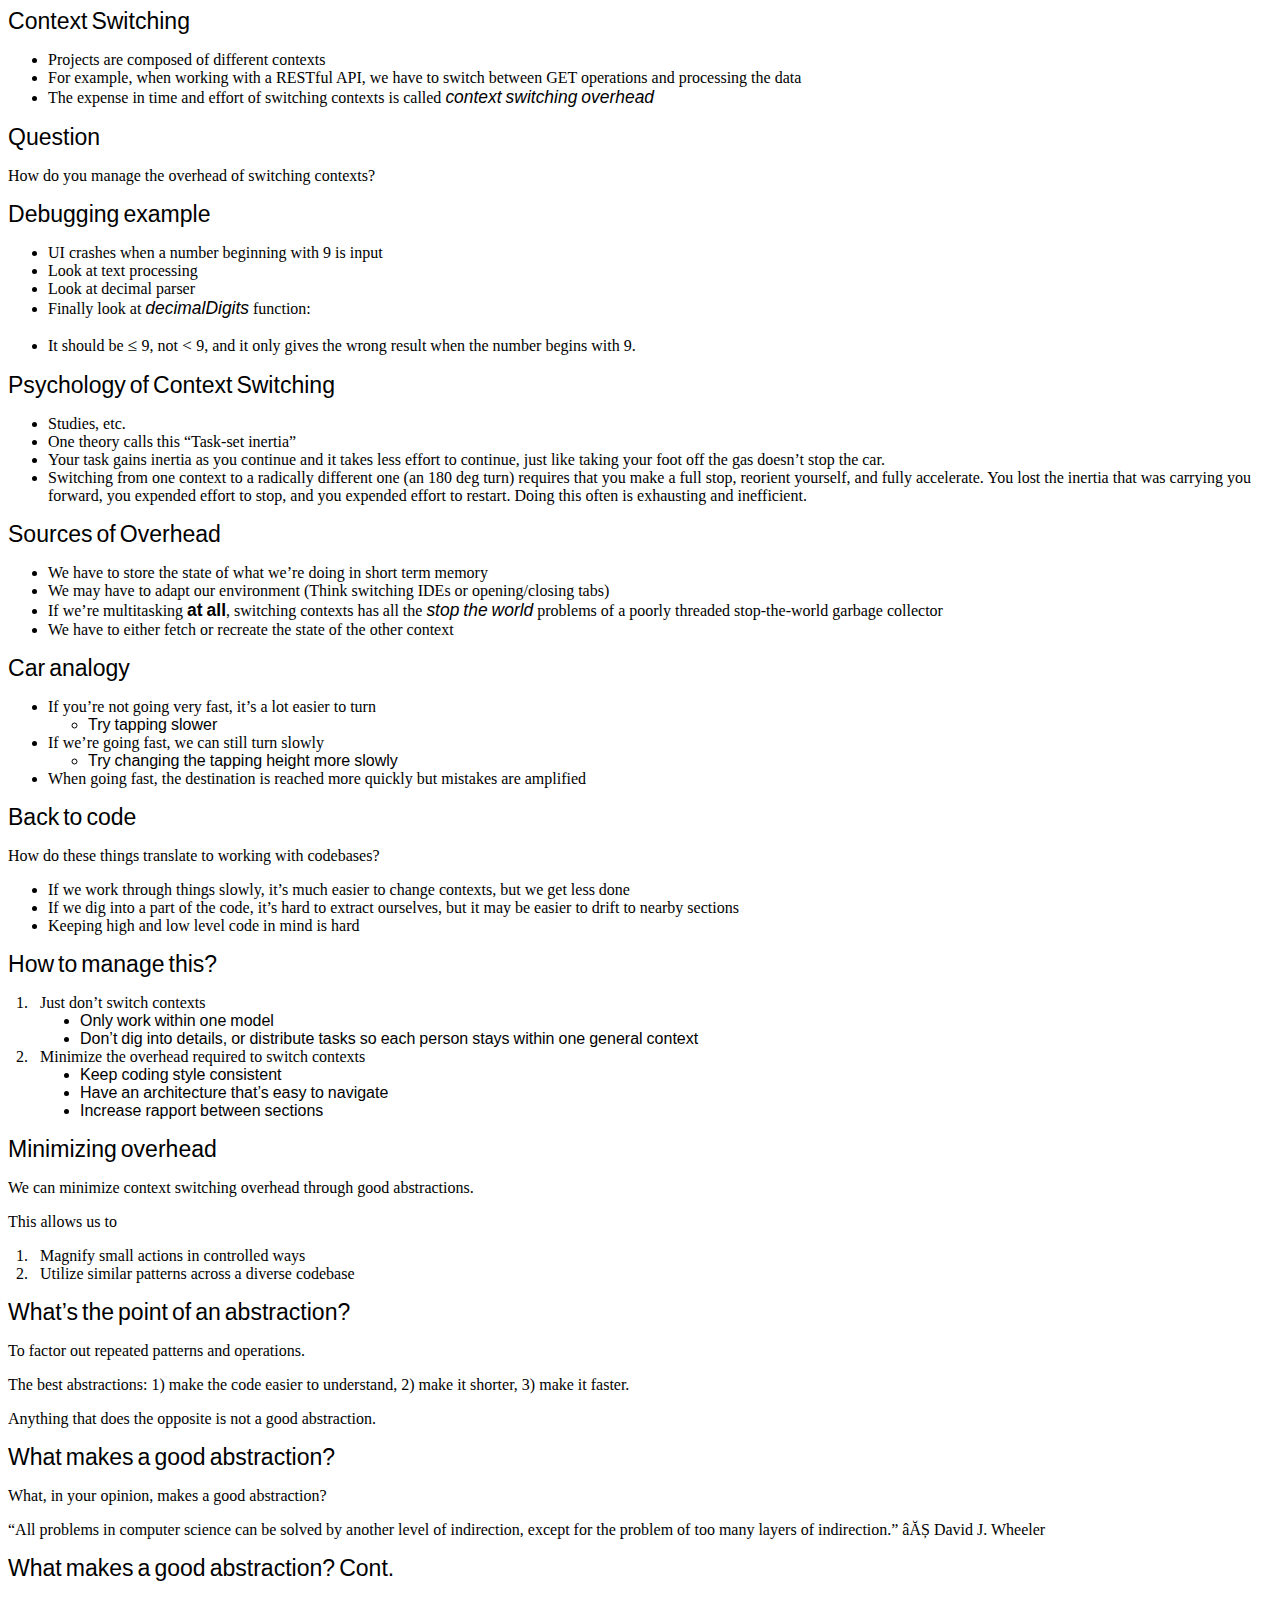
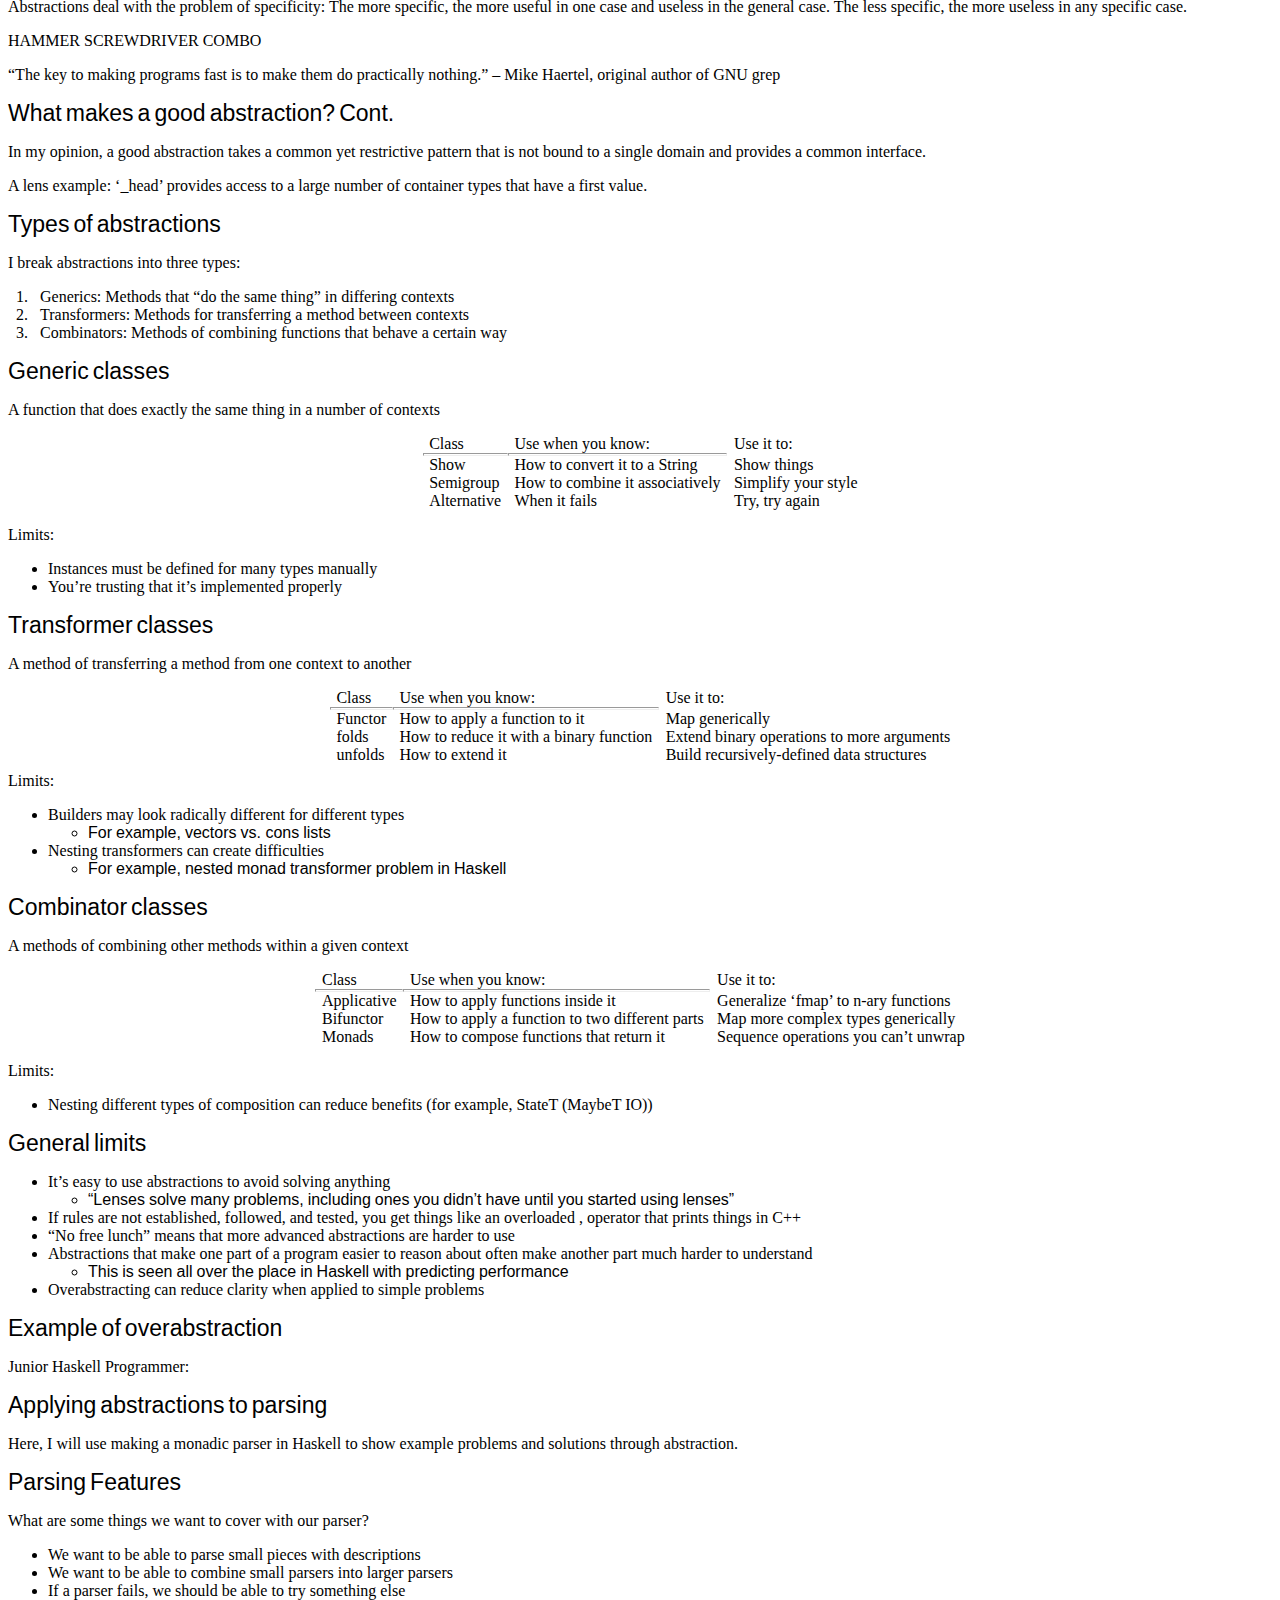
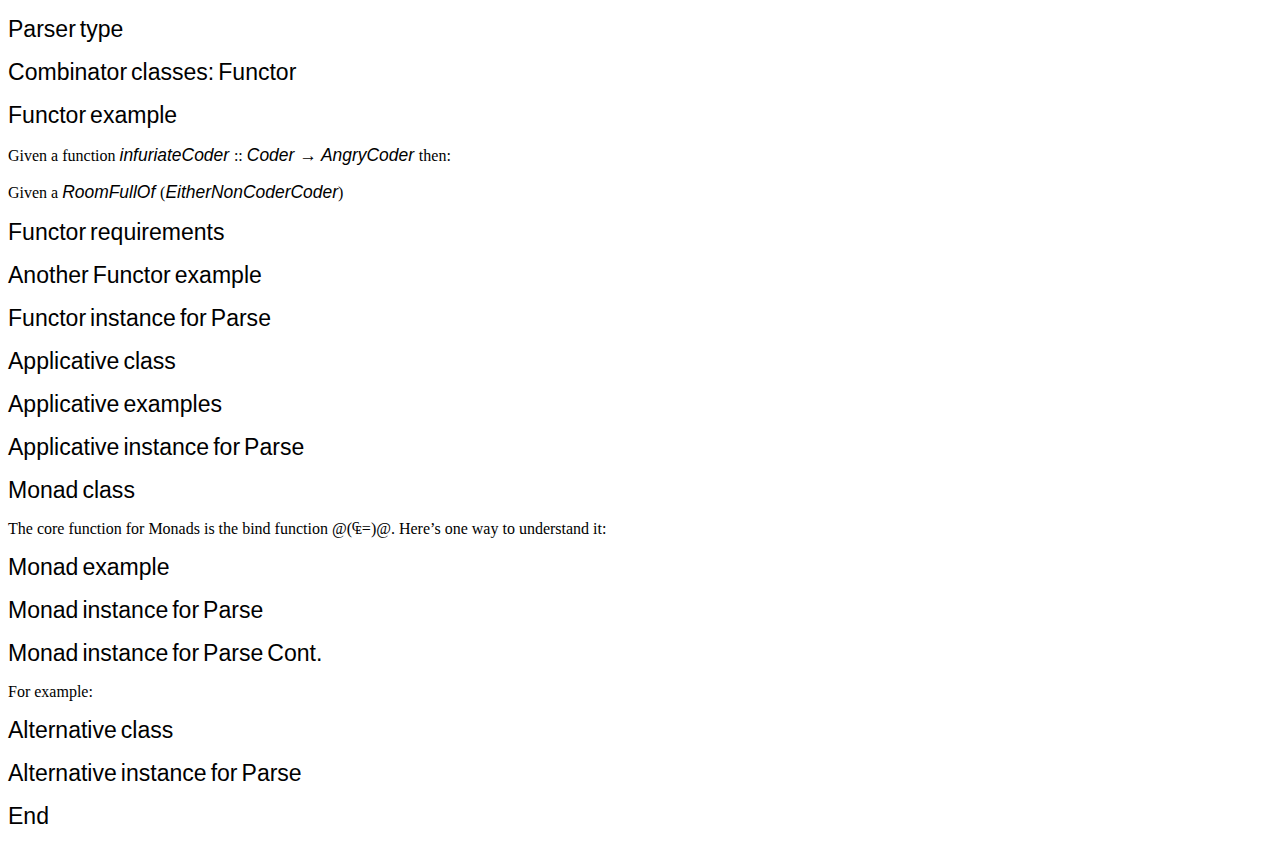
==== commit d7d4606a: "commented out lstlisting code" ====
--- a/talk.html
+++ b/talk.html
@@ -18,8 +18,8 @@
 <a 
  id="Navigation2"></a><a 
  id="page.2"></a>                                                           
-<!--l. 31--><p class="noindent" >
-  <!--l. 31--><p class="noindent" ><span 
+<!--l. 30--><p class="noindent" >
+  <!--l. 30--><p class="noindent" ><span 
 class="rm-lmss-12x-x-120">Context</span>
   <span 
 class="rm-lmss-12x-x-120">Switching</span>                                                         
@@ -90,8 +90,8 @@
 <a 
  id="Navigation6"></a><a 
  id="page.6"></a>                                                           
-<!--l. 55--><p class="noindent" >
-  <!--l. 55--><p class="noindent" ><span 
+<!--l. 54--><p class="noindent" >
+  <!--l. 54--><p class="noindent" ><span 
 class="rm-lmss-12x-x-120">Debugging</span>
   <span 
 class="rm-lmss-12x-x-120">example</span>                                                           
@@ -310,8 +310,10 @@
     If
     we&#8217;re
     multitasking
-    *at
-    all*,
+    <span 
+class="rm-lmssbx-10x-x-109">at</span>
+    <span 
+class="rm-lmssbx-10x-x-109">all</span>,
     switching
     contexts
     has
@@ -396,14 +398,14 @@
 <a 
  id="Navigation14"></a><a 
  id="page.14"></a>                                                           
-<!--l. 117--><p class="noindent" >
-  <!--l. 117--><p class="noindent" ><span 
+<!--l. 118--><p class="noindent" >
+  <!--l. 118--><p class="noindent" ><span 
 class="rm-lmss-12x-x-120">Back</span>
   <span 
 class="rm-lmss-12x-x-120">to</span>
   <span 
 class="rm-lmss-12x-x-120">code</span>                                                               
-<!--l. 117--><p class="noindent" >How do these things translate to working with codebases? 
+<!--l. 118--><p class="noindent" >How do these things translate to working with codebases? 
     <ul class="itemize1">
     <li class="itemize">
     If
@@ -468,8 +470,8 @@
 <a 
  id="Navigation16"></a><a 
  id="page.16"></a>                                                           
-<!--l. 135--><p class="noindent" >
-  <!--l. 135--><p class="noindent" ><span 
+<!--l. 136--><p class="noindent" >
+  <!--l. 136--><p class="noindent" ><span 
 class="rm-lmss-12x-x-120">How</span>
   <span 
 class="rm-lmss-12x-x-120">to</span>
@@ -479,7 +481,7 @@
 class="rm-lmss-12x-x-120">this?</span>                                                              
     <dl class="enumerate"><dt class="enumerate">
   1. </dt><dd 
-class="enumerate">Just don&#8217;t switchon&#8217;t switch contexts 
+class="enumerate">Just don&#8217;t switch contexts 
         <ul class="itemize2">
         <li class="itemize">
         <span 
@@ -571,13 +573,13 @@
 <a 
  id="Navigation18"></a><a 
  id="page.18"></a>                                                           
-<!--l. 164--><p class="noindent" >
-  <!--l. 164--><p class="noindent" ><span 
+<!--l. 167--><p class="noindent" >
+  <!--l. 167--><p class="noindent" ><span 
 class="rm-lmss-12x-x-120">Minimizing</span>
   <span 
 class="rm-lmss-12x-x-120">overhead</span>                                                          
-<!--l. 164--><p class="noindent" >We can minimize context switching overhead through good abstractions.
-<!--l. 164--><p class="noindent" >This allows us to 
+<!--l. 167--><p class="noindent" >We can minimize context switching overhead through good abstractions.
+<!--l. 167--><p class="noindent" >This allows us to 
     <dl class="enumerate"><dt class="enumerate">
   1. </dt><dd 
 class="enumerate">
@@ -604,8 +606,8 @@
 <a 
  id="Navigation20"></a><a 
  id="page.20"></a>                                                           
-<!--l. 173--><p class="noindent" >
-  <!--l. 173--><p class="noindent" ><span 
+<!--l. 176--><p class="noindent" >
+  <!--l. 176--><p class="noindent" ><span 
 class="rm-lmss-12x-x-120">What&#8217;s</span>
   <span 
 class="rm-lmss-12x-x-120">the</span>
@@ -617,10 +619,10 @@
 class="rm-lmss-12x-x-120">an</span>
 <span 
 class="rm-lmss-12x-x-120">abstraction?</span>                                                      
-<!--l. 173--><p class="noindent" >To factor out repeated patterns and operations.
-<!--l. 173--><p class="noindent" >The best abstractions: 1) make the code easier to understand, 2) make
+<!--l. 176--><p class="noindent" >To factor out repeated patterns and operations.
+<!--l. 176--><p class="noindent" >The best abstractions: 1) make the code easier to understand, 2) make
 it shorter, 3) make it faster.
-<!--l. 173--><p class="noindent" >Anything that does the opposite is not a good abstraction.
+<!--l. 176--><p class="noindent" >Anything that does the opposite is not a good abstraction.
                                                            
 <a 
  id="Navigation21"></a><a 
@@ -629,8 +631,8 @@
 <a 
  id="Navigation22"></a><a 
  id="page.22"></a>                                                           
-<!--l. 187--><p class="noindent" >
-  <!--l. 187--><p class="noindent" ><span 
+<!--l. 191--><p class="noindent" >
+  <!--l. 191--><p class="noindent" ><span 
 class="rm-lmss-12x-x-120">What</span>
   <span 
 class="rm-lmss-12x-x-120">makes</span>
@@ -640,8 +642,8 @@
 class="rm-lmss-12x-x-120">good</span>
 <span 
 class="rm-lmss-12x-x-120">abstraction?</span>                                                      
-<!--l. 187--><p class="noindent" >What, in your opinion, makes a good abstraction?
-<!--l. 187--><p class="noindent" >&#8220;All problems in computer science can be solved by another level of
+<!--l. 191--><p class="noindent" >What, in your opinion, makes a good abstraction?
+<!--l. 191--><p class="noindent" >&#8220;All problems in computer science can be solved by another level of
 indirection, except for the problem of too many layers of indirection.&#8221;
 �&#x0102;&#x0218; David J. Wheeler
                                                            
@@ -652,8 +654,8 @@
 <a 
  id="Navigation24"></a><a 
  id="page.24"></a>                                                           
-<!--l. 209--><p class="noindent" >
-  <!--l. 209--><p class="noindent" ><span 
+<!--l. 213--><p class="noindent" >
+  <!--l. 213--><p class="noindent" ><span 
 class="rm-lmss-12x-x-120">What</span>
   <span 
 class="rm-lmss-12x-x-120">makes</span>
@@ -665,11 +667,11 @@
 class="rm-lmss-12x-x-120">abstraction?</span>
 <span 
 class="rm-lmss-12x-x-120">Cont.</span>                                                              
-<!--l. 209--><p class="noindent" >Abstractions deal with the problem of specificity: The more specific, the
+<!--l. 213--><p class="noindent" >Abstractions deal with the problem of specificity: The more specific, the
 more useful in one case and useless in the general case. The less specific,
 the more useless in any specific case.
-<!--l. 209--><p class="noindent" >HAMMER SCREWDRIVER COMBO
-<!--l. 209--><p class="noindent" >&#8220;The key to making programs fast is to make them do practically
+<!--l. 213--><p class="noindent" >HAMMER SCREWDRIVER COMBO
+<!--l. 213--><p class="noindent" >&#8220;The key to making programs fast is to make them do practically
 nothing.&#8221; &#8211; Mike Haertel, original author of GNU grep
                                                            
 <a 
@@ -679,8 +681,8 @@
 <a 
  id="Navigation26"></a><a 
  id="page.26"></a>                                                           
-<!--l. 221--><p class="noindent" >
-  <!--l. 221--><p class="noindent" ><span 
+<!--l. 226--><p class="noindent" >
+  <!--l. 226--><p class="noindent" ><span 
 class="rm-lmss-12x-x-120">What</span>
   <span 
 class="rm-lmss-12x-x-120">makes</span>
@@ -692,10 +694,10 @@
 class="rm-lmss-12x-x-120">abstraction?</span>
 <span 
 class="rm-lmss-12x-x-120">Cont.</span>                                                              
-<!--l. 221--><p class="noindent" >In my opinion, a good abstraction takes a common yet restrictive
+<!--l. 226--><p class="noindent" >In my opinion, a good abstraction takes a common yet restrictive
 pattern that is not bound to a single domain and provides a common
 interface.
-<!--l. 221--><p class="noindent" >A lens example: &#8216;_head&#8217; provides access to a large number of container
+<!--l. 226--><p class="noindent" >A lens example: &#8216;_head&#8217; provides access to a large number of container
 types that have a first value.
                                                            
 <a 
@@ -705,14 +707,14 @@
 <a 
  id="Navigation28"></a><a 
  id="page.28"></a>                                                           
-<!--l. 235--><p class="noindent" >
-  <!--l. 235--><p class="noindent" ><span 
+<!--l. 241--><p class="noindent" >
+  <!--l. 241--><p class="noindent" ><span 
 class="rm-lmss-12x-x-120">Types</span>
   <span 
 class="rm-lmss-12x-x-120">of</span>
   <span 
 class="rm-lmss-12x-x-120">abstractions</span>                                                      
-<!--l. 235--><p class="noindent" >I break abstractions into three types:
+<!--l. 241--><p class="noindent" >I break abstractions into three types:
     <dl class="enumerate"><dt class="enumerate">
   1. </dt><dd 
 class="enumerate">
@@ -757,12 +759,12 @@
 <a 
  id="Navigation30"></a><a 
  id="page.30"></a>                                                           
-<!--l. 256--><p class="noindent" >
-  <!--l. 256--><p class="noindent" ><span 
+<!--l. 263--><p class="noindent" >
+  <!--l. 263--><p class="noindent" ><span 
 class="rm-lmss-12x-x-120">Generic</span>
   <span 
 class="rm-lmss-12x-x-120">classes</span>                                                            
-<!--l. 256--><p class="noindent" >A function that does exactly the same thing in a number of contexts
+<!--l. 263--><p class="noindent" >A function that does exactly the same thing in a number of contexts
 <div class="tabular"> <table id="TBL-1" class="tabular" 
 cellspacing="0" cellpadding="0"  
 ><colgroup id="TBL-1-1g"><col 
@@ -791,7 +793,7 @@
 class="td11">When it fails                        </td>
 <td  id="TBL-1-4-3"  
 class="td10">Try, try again      </td></tr></table></div>
-<!--l. 256--><p class="noindent" >Limits: 
+<!--l. 263--><p class="noindent" >Limits: 
     <ul class="itemize1">
     <li class="itemize">
     Instances
@@ -817,12 +819,12 @@
 <a 
  id="Navigation32"></a><a 
  id="page.32"></a>                                                           
-<!--l. 285--><p class="noindent" >
-  <!--l. 285--><p class="noindent" ><span 
+<!--l. 291--><p class="noindent" >
+  <!--l. 291--><p class="noindent" ><span 
 class="rm-lmss-12x-x-120">Transformer</span>
   <span 
 class="rm-lmss-12x-x-120">classes</span>                                                            
-<!--l. 285--><p class="noindent" >A method of transferring a method from one context to another
+<!--l. 291--><p class="noindent" >A method of transferring a method from one context to another
 <div class="tabular"> <table id="TBL-2" class="tabular" 
 cellspacing="0" cellpadding="0"  
 ><colgroup id="TBL-2-1g"><col 
@@ -898,12 +900,12 @@
 <a 
  id="Navigation34"></a><a 
  id="page.34"></a>                                                           
-<!--l. 303--><p class="noindent" >
-  <!--l. 303--><p class="noindent" ><span 
+<!--l. 310--><p class="noindent" >
+  <!--l. 310--><p class="noindent" ><span 
 class="rm-lmss-12x-x-120">Combinator</span>
   <span 
 class="rm-lmss-12x-x-120">classes</span>                                                            
-<!--l. 303--><p class="noindent" >A methods of combining other methods within a given context
+<!--l. 310--><p class="noindent" >A methods of combining other methods within a given context
 <!--tex4ht:inline--><div class="tabular"> <table id="TBL-3" class="tabular" 
 cellspacing="0" cellpadding="0"  
 ><colgroup id="TBL-3-1g"><col 
@@ -931,8 +933,8 @@
 class="td11">Monads                                       </td><td  style="white-space:nowrap; text-align:left;" id="TBL-3-4-2"  
 class="td11">How to compose functions that return it       </td>
 <td  id="TBL-3-4-3"  
-class="td10">Sequence operations you can&#8217;t unwrap</td></tr></table>
-</div> Limits: 
+class="td10">Sequence operations you can&#8217;t unwrap</td></tr></table></div>
+<!--l. 310--><p class="noindent" >Limits: 
     <ul class="itemize1">
     <li class="itemize">
     Nesting
@@ -955,8 +957,8 @@
 <a 
  id="Navigation36"></a><a 
  id="page.36"></a>                                                           
-<!--l. 321--><p class="noindent" >
-  <!--l. 321--><p class="noindent" ><span 
+<!--l. 328--><p class="noindent" >
+  <!--l. 328--><p class="noindent" ><span 
 class="rm-lmss-12x-x-120">General</span>
   <span 
 class="rm-lmss-12x-x-120">limits</span>                                                              
@@ -1039,14 +1041,14 @@
 <a 
  id="Navigation38"></a><a 
  id="page.38"></a>                                                           
-<!--l. 357--><p class="noindent" >
-  <!--l. 357--><p class="noindent" ><span 
+<!--l. 364--><p class="noindent" >
+  <!--l. 364--><p class="noindent" ><span 
 class="rm-lmss-12x-x-120">Example</span>
   <span 
 class="rm-lmss-12x-x-120">of</span>
   <span 
 class="rm-lmss-12x-x-120">overabstraction</span>                                                   
-<!--l. 357--><p class="noindent" >Junior Haskell Programmer:
+<!--l. 364--><p class="noindent" >Junior Haskell Programmer:
                                                            
 <a 
  id="Navigation39"></a><a 
@@ -1055,8 +1057,8 @@
 <a 
  id="Navigation40"></a><a 
  id="page.40"></a>                                                           
-<!--l. 364--><p class="noindent" >
-  <!--l. 364--><p class="noindent" ><span 
+<!--l. 372--><p class="noindent" >
+  <!--l. 372--><p class="noindent" ><span 
 class="rm-lmss-12x-x-120">Applying</span>
   <span 
 class="rm-lmss-12x-x-120">abstractions</span>
@@ -1064,7 +1066,7 @@
 class="rm-lmss-12x-x-120">to</span>
 <span 
 class="rm-lmss-12x-x-120">parsing</span>                                                            
-<!--l. 364--><p class="noindent" >Here, I will use making a monadic parser in Haskell to show example
+<!--l. 372--><p class="noindent" >Here, I will use making a monadic parser in Haskell to show example
 problems and solutions through abstraction.
                                                            
 <a 
@@ -1074,12 +1076,12 @@
 <a 
  id="Navigation42"></a><a 
  id="page.42"></a>                                                           
-<!--l. 375--><p class="noindent" >
-  <!--l. 375--><p class="noindent" ><span 
+<!--l. 385--><p class="noindent" >
+  <!--l. 385--><p class="noindent" ><span 
 class="rm-lmss-12x-x-120">Parsing</span>
   <span 
 class="rm-lmss-12x-x-120">Features</span>                                                          
-<!--l. 375--><p class="noindent" >What are some things we want to cover with our parser? 
+<!--l. 385--><p class="noindent" >What are some things we want to cover with our parser? 
     <ul class="itemize1">
     <li class="itemize">
     We
@@ -1125,5 +1127,263 @@
  id="Navigation43"></a><a 
  id="page.43"></a>                                                           
                                                            
+<a 
+ id="Navigation44"></a><a 
+ id="page.44"></a>                                                           
+<!--l. 400--><p class="noindent" >
+  <!--l. 400--><p class="noindent" ><span 
+class="rm-lmss-12x-x-120">Parser</span>
+  <span 
+class="rm-lmss-12x-x-120">type</span>                                                               
+                                                           
+<a 
+ id="Navigation45"></a><a 
+ id="page.45"></a>                                                           
+                                                           
+<a 
+ id="Navigation46"></a><a 
+ id="page.46"></a>                                                           
+<!--l. 416--><p class="noindent" >
+  <!--l. 416--><p class="noindent" ><span 
+class="rm-lmss-12x-x-120">Combinator</span>
+  <span 
+class="rm-lmss-12x-x-120">classes:</span>
+  <span 
+class="rm-lmss-12x-x-120">Functor</span>                                                           
+                                                           
+<a 
+ id="Navigation47"></a><a 
+ id="page.47"></a>                                                           
+                                                           
+<a 
+ id="Navigation48"></a><a 
+ id="page.48"></a>                                                           
+<!--l. 452--><p class="noindent" >
+  <!--l. 452--><p class="noindent" ><span 
+class="rm-lmss-12x-x-120">Functor</span>
+  <span 
+class="rm-lmss-12x-x-120">example</span>                                                           
+<!--l. 452--><p class="noindent" >Given a function <span 
+class="rm-lmsso-10x-x-109">infuriateCoder </span>:: <span 
+class="rm-lmsso-10x-x-109">Coder </span><span 
+class="lmsy-10x-x-109">&#x2192; </span><span 
+class="rm-lmsso-10x-x-109">AngryCoder </span>then:
+<!--l. 452--><p class="noindent" >Given a <span 
+class="rm-lmsso-10x-x-109">RoomFullOf </span>(<span 
+class="rm-lmsso-10x-x-109">EitherNonCoderCoder</span>)
+                                                           
+<a 
+ id="Navigation49"></a><a 
+ id="page.49"></a>                                                           
+                                                           
+<a 
+ id="Navigation50"></a><a 
+ id="page.50"></a>                                                           
+<!--l. 473--><p class="noindent" >
+  <!--l. 473--><p class="noindent" ><span 
+class="rm-lmss-12x-x-120">Functor</span>
+  <span 
+class="rm-lmss-12x-x-120">requirements</span>                                                     
+                                                           
+<a 
+ id="Navigation51"></a><a 
+ id="page.51"></a>                                                           
+                                                           
+<a 
+ id="Navigation52"></a><a 
+ id="page.52"></a>                                                           
+<!--l. 489--><p class="noindent" >
+  <!--l. 489--><p class="noindent" ><span 
+class="rm-lmss-12x-x-120">Another</span>
+  <span 
+class="rm-lmss-12x-x-120">Functor</span>
+  <span 
+class="rm-lmss-12x-x-120">example</span>                                                           
+                                                           
+<a 
+ id="Navigation53"></a><a 
+ id="page.53"></a>                                                           
+                                                           
+<a 
+ id="Navigation54"></a><a 
+ id="page.54"></a>                                                           
+<!--l. 508--><p class="noindent" >
+  <!--l. 508--><p class="noindent" ><span 
+class="rm-lmss-12x-x-120">Functor</span>
+  <span 
+class="rm-lmss-12x-x-120">instance</span>
+  <span 
+class="rm-lmss-12x-x-120">for</span>
+<span 
+class="rm-lmss-12x-x-120">Parse</span>                                                              
+                                                           
+<a 
+ id="Navigation55"></a><a 
+ id="page.55"></a>                                                           
+                                                           
+<a 
+ id="Navigation56"></a><a 
+ id="page.56"></a>                                                           
+<!--l. 529--><p class="noindent" >
+  <!--l. 529--><p class="noindent" ><span 
+class="rm-lmss-12x-x-120">Applicative</span>
+  <span 
+class="rm-lmss-12x-x-120">class</span>                                                               
+                                                           
+<a 
+ id="Navigation57"></a><a 
+ id="page.57"></a>                                                           
+                                                           
+<a 
+ id="Navigation58"></a><a 
+ id="page.58"></a>                                                           
+<!--l. 543--><p class="noindent" >
+  <!--l. 543--><p class="noindent" ><span 
+class="rm-lmss-12x-x-120">Applicative</span>
+  <span 
+class="rm-lmss-12x-x-120">examples</span>                                                          
+                                                           
+<a 
+ id="Navigation59"></a><a 
+ id="page.59"></a>                                                           
+                                                           
+<a 
+ id="Navigation60"></a><a 
+ id="page.60"></a>                                                           
+<!--l. 571--><p class="noindent" >
+  <!--l. 571--><p class="noindent" ><span 
+class="rm-lmss-12x-x-120">Applicative</span>
+  <span 
+class="rm-lmss-12x-x-120">instance</span>
+  <span 
+class="rm-lmss-12x-x-120">for</span>
+<span 
+class="rm-lmss-12x-x-120">Parse</span>                                                              
+                                                           
+<a 
+ id="Navigation61"></a><a 
+ id="page.61"></a>                                                           
+                                                           
+<a 
+ id="Navigation62"></a><a 
+ id="page.62"></a>                                                           
+<!--l. 612--><p class="noindent" >
+  <!--l. 612--><p class="noindent" ><span 
+class="rm-lmss-12x-x-120">Monad</span>
+  <span 
+class="rm-lmss-12x-x-120">class</span>                                                               
+<!--l. 612--><p class="noindent" >The core function for Monads is the bind function @(&#x20A0;=)@. Here&#8217;s one
+way to understand it:
+                                                           
+<a 
+ id="Navigation63"></a><a 
+ id="page.63"></a>                                                           
+                                                           
+<a 
+ id="Navigation64"></a><a 
+ id="page.64"></a>                                                           
+<!--l. 638--><p class="noindent" >
+  <!--l. 638--><p class="noindent" ><span 
+class="rm-lmss-12x-x-120">Monad</span>
+  <span 
+class="rm-lmss-12x-x-120">example</span>                                                           
+                                                           
+<a 
+ id="Navigation65"></a><a 
+ id="page.65"></a>                                                           
+                                                           
+<a 
+ id="Navigation66"></a><a 
+ id="page.66"></a>                                                           
+<!--l. 656--><p class="noindent" >
+  <!--l. 656--><p class="noindent" ><span 
+class="rm-lmss-12x-x-120">Monad</span>
+  <span 
+class="rm-lmss-12x-x-120">instance</span>
+  <span 
+class="rm-lmss-12x-x-120">for</span>
+<span 
+class="rm-lmss-12x-x-120">Parse</span>                                                              
+                                                           
+<a 
+ id="Navigation67"></a><a 
+ id="page.67"></a>                                                           
+                                                           
+<a 
+ id="Navigation68"></a><a 
+ id="page.68"></a>                                                           
+<!--l. 687--><p class="noindent" >
+  <!--l. 687--><p class="noindent" ><span 
+class="rm-lmss-12x-x-120">Monad</span>
+  <span 
+class="rm-lmss-12x-x-120">instance</span>
+  <span 
+class="rm-lmss-12x-x-120">for</span>
+  <span 
+class="rm-lmss-12x-x-120">Parse</span>
+<span 
+class="rm-lmss-12x-x-120">Cont.</span>                                                              
+<!--l. 687--><p class="noindent" >For example:
+                                                           
+<a 
+ id="Navigation69"></a><a 
+ id="page.69"></a>                                                           
+                                                           
+<a 
+ id="Navigation70"></a><a 
+ id="page.70"></a>                                                           
+<!--l. 704--><p class="noindent" >
+  <!--l. 704--><p class="noindent" ><span 
+class="rm-lmss-12x-x-120">Alternative</span>
+  <span 
+class="rm-lmss-12x-x-120">class</span>                                                               
+                                                           
+<a 
+ id="Navigation71"></a><a 
+ id="page.71"></a>                                                           
+                                                           
+<a 
+ id="Navigation72"></a><a 
+ id="page.72"></a>                                                           
+<!--l. 735--><p class="noindent" >
+  <!--l. 735--><p class="noindent" ><span 
+class="rm-lmss-12x-x-120">Alternative</span>
+  <span 
+class="rm-lmss-12x-x-120">instance</span>
+  <span 
+class="rm-lmss-12x-x-120">for</span>
+<span 
+class="rm-lmss-12x-x-120">Parse</span>                                                              
+                                                           
+<a 
+ id="Navigation73"></a><a 
+ id="page.73"></a>                                                           
+                                                           
+<a 
+ id="Navigation74"></a><a 
+ id="page.74"></a>                                                           
+<!--l. 742--><p class="noindent" >
+  <!--l. 742--><p class="noindent" ><span 
+class="rm-lmss-12x-x-120">End</span>                                                               
+                                                           
+<a 
+ id="Navigation75"></a><a 
+ id="page.75"></a>                                                           
+                                                           
+<a 
+ id="Navigation76"></a><a 
+ id="page.76"></a>                                                           
+                                                           
+<a 
+ id="Navigation77"></a><a 
+ id="page.77"></a>                                                           
+ 
+</body></html> 
+
+                                                           
+<a 
+ id="Navigation78"></a><a 
+ id="page.78"></a>                                                           
+                                                           
 
 
--- a/talk.css
+++ b/talk.css
@@ -5,6 +5,7 @@
 .rm-lmss-12x-x-120{font-size:144%; font-family: sans-serif;}
 .lmmi-10x-x-109{font-size:109%;}
 .lmsy-10x-x-109{font-size:109%;}
+.rm-lmssbx-10x-x-109{font-size:109%; font-family: sans-serif; font-weight: bold;}
 .rm-lmss-10{ font-family: sans-serif;}
 .rm-lmtt-10x-x-109{font-size:109%; font-family: monospace;}
 p.noindent { text-indent: 0em }
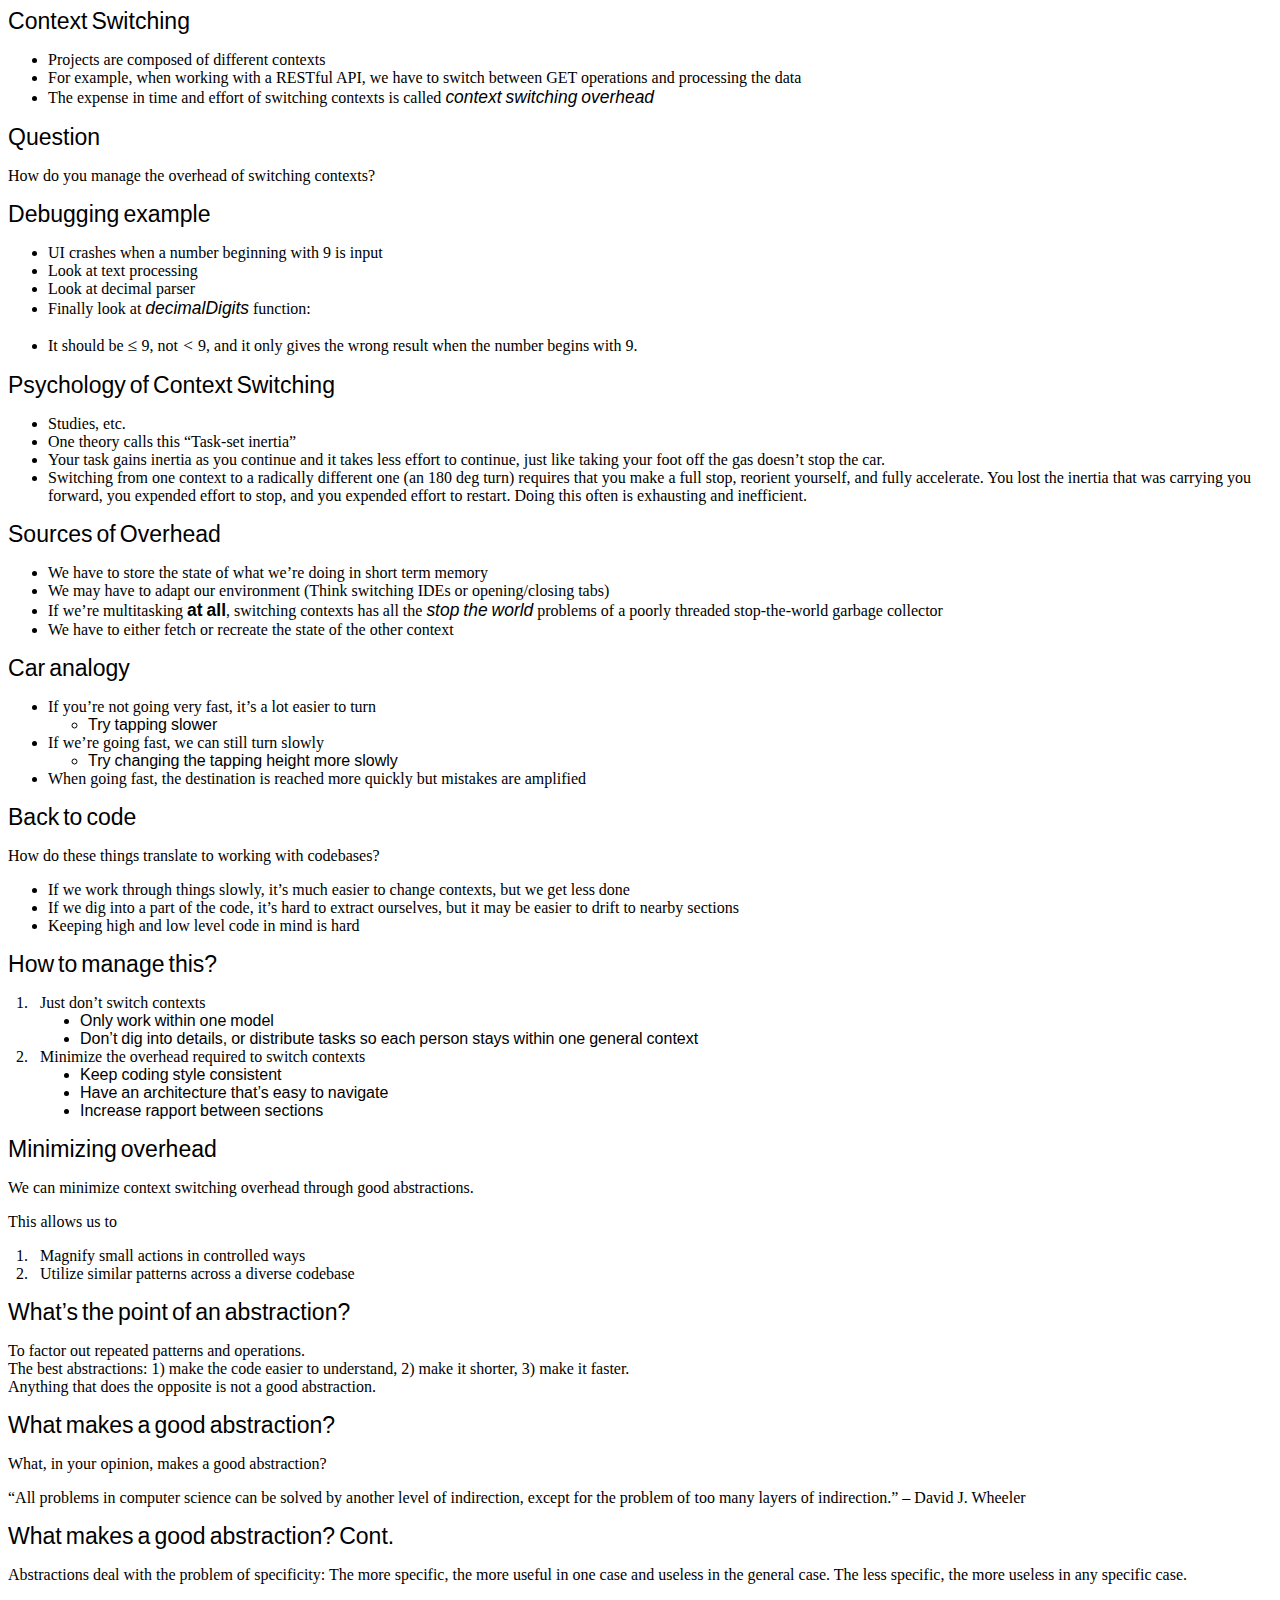
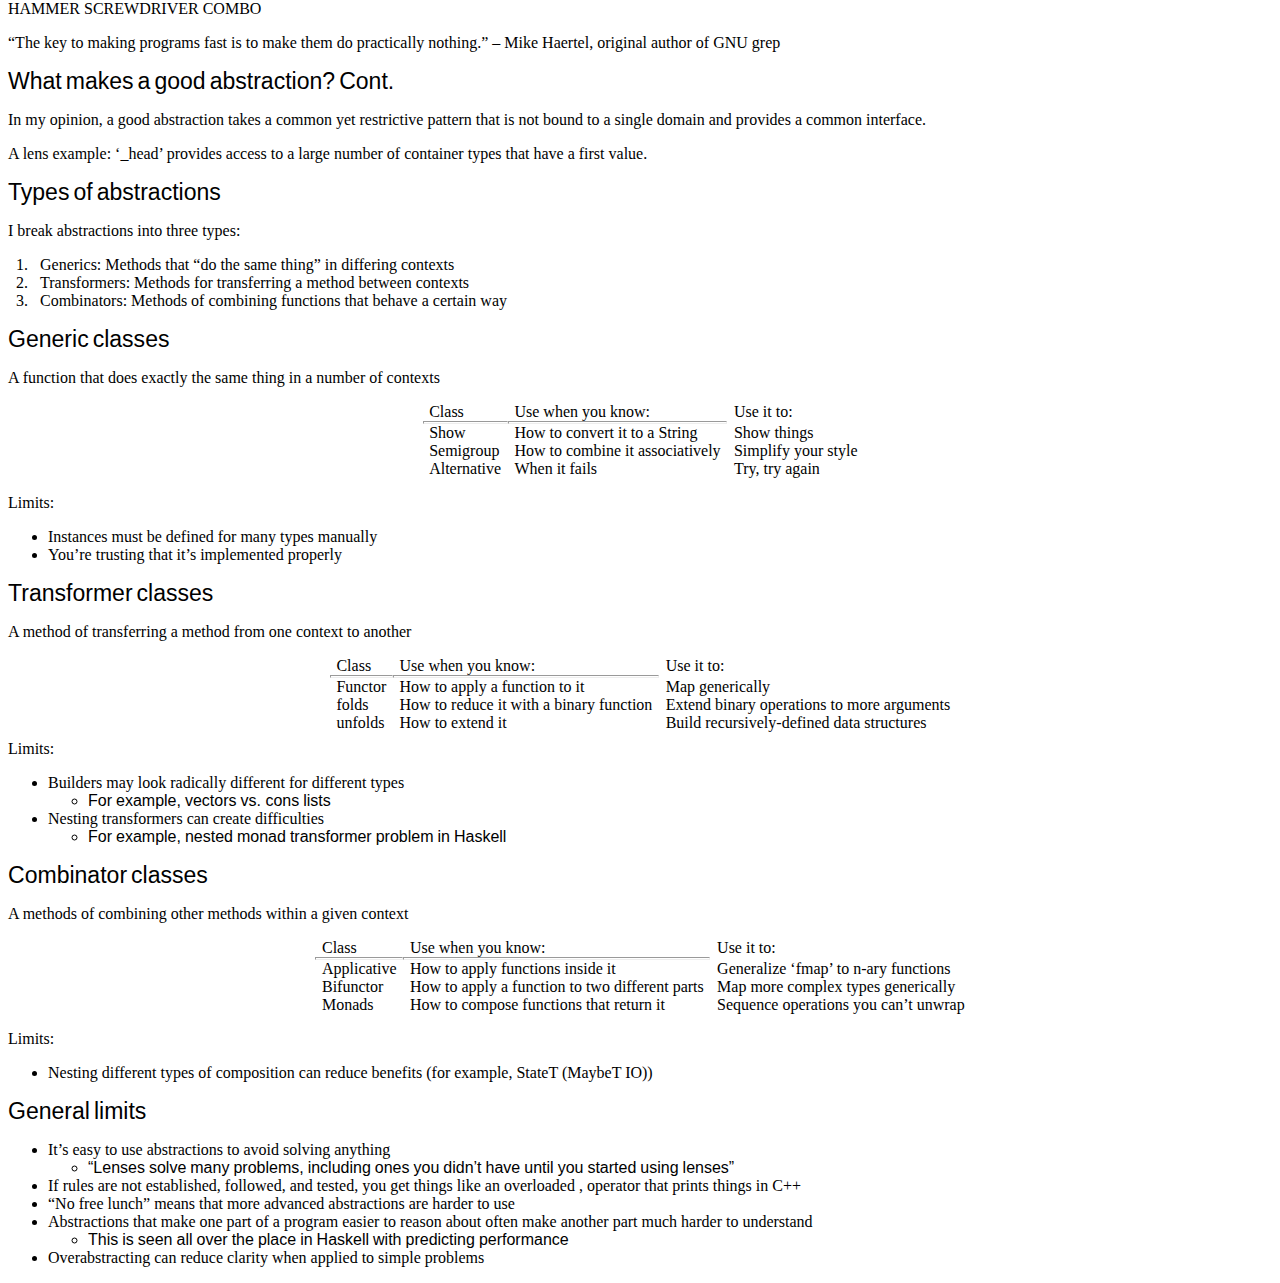
==== commit 5c851623: "attempting to switch to minted" ====
--- a/talk.html
+++ b/talk.html
@@ -18,11 +18,11 @@
 <a 
  id="Navigation2"></a><a 
  id="page.2"></a>                                                           
-<!--l. 30--><p class="noindent" >
-  <!--l. 30--><p class="noindent" ><span 
-class="rm-lmss-12x-x-120">Context</span>
-  <span 
-class="rm-lmss-12x-x-120">Switching</span>                                                         
+<!--l. 35--><p class="noindent" >
+  <!--l. 35--><p class="noindent" ><span 
+class="cmss-12x-x-120">Context</span>
+  <span 
+class="cmss-12x-x-120">Switching</span>                                                         
     <ul class="itemize1">
     <li class="itemize">
     Projects
@@ -66,11 +66,11 @@
     is
     called
     <span 
-class="rm-lmsso-10x-x-109">context</span>
+class="cmssi-10x-x-109">context</span>
     <span 
-class="rm-lmsso-10x-x-109">switching</span>
+class="cmssi-10x-x-109">switching</span>
     <span 
-class="rm-lmsso-10x-x-109">overhead</span></li></ul>                                              
+class="cmssi-10x-x-109">overhead</span></li></ul>                                              
 <a 
  id="Navigation3"></a><a 
  id="page.3"></a>                                                           
@@ -78,10 +78,10 @@
 <a 
  id="Navigation4"></a><a 
  id="page.4"></a>                                                           
-<!--l. 37--><p class="noindent" >
-  <!--l. 37--><p class="noindent" ><span 
-class="rm-lmss-12x-x-120">Question</span>                                                          
-<!--l. 37--><p class="noindent" >How do you manage the overhead of switching contexts?
+<!--l. 42--><p class="noindent" >
+  <!--l. 42--><p class="noindent" ><span 
+class="cmss-12x-x-120">Question</span>                                                          
+<!--l. 42--><p class="noindent" >How do you manage the overhead of switching contexts?
                                                            
 <a 
  id="Navigation5"></a><a 
@@ -90,11 +90,11 @@
 <a 
  id="Navigation6"></a><a 
  id="page.6"></a>                                                           
-<!--l. 54--><p class="noindent" >
-  <!--l. 54--><p class="noindent" ><span 
-class="rm-lmss-12x-x-120">Debugging</span>
-  <span 
-class="rm-lmss-12x-x-120">example</span>                                                           
+<!--l. 59--><p class="noindent" >
+  <!--l. 59--><p class="noindent" ><span 
+class="cmss-12x-x-120">Debugging</span>
+  <span 
+class="cmss-12x-x-120">example</span>                                                           
     <ul class="itemize1">
     <li class="itemize">
     UI
@@ -125,7 +125,7 @@
     look
     at
     <span 
-class="rm-lmsso-10x-x-109">decimalDigits</span>
+class="cmssi-10x-x-109">decimalDigits</span>
     function:</li></ul>
     <ul class="itemize1">
     <li class="itemize">
@@ -133,10 +133,10 @@
     should
     be
     <span 
-class="lmsy-10x-x-109">&#x2264; </span>9,
+class="cmsy-10x-x-109">&#x2264; </span>9,
     not
     <span 
-class="lmmi-10x-x-109">&#x003C; </span>9,
+class="cmmi-10x-x-109">&#x003C; </span>9,
     and
     it
     only
@@ -157,15 +157,15 @@
 <a 
  id="Navigation8"></a><a 
  id="page.8"></a>                                                           
-<!--l. 78--><p class="noindent" >
-  <!--l. 78--><p class="noindent" ><span 
-class="rm-lmss-12x-x-120">Psychology</span>
-  <span 
-class="rm-lmss-12x-x-120">of</span>
-  <span 
-class="rm-lmss-12x-x-120">Context</span>
+<!--l. 83--><p class="noindent" >
+  <!--l. 83--><p class="noindent" ><span 
+class="cmss-12x-x-120">Psychology</span>
+  <span 
+class="cmss-12x-x-120">of</span>
+  <span 
+class="cmss-12x-x-120">Context</span>
 <span 
-class="rm-lmss-12x-x-120">Switching</span>                                                         
+class="cmss-12x-x-120">Switching</span>                                                         
     <ul class="itemize1">
     <li class="itemize">
     Studies,
@@ -267,13 +267,13 @@
 <a 
  id="Navigation10"></a><a 
  id="page.10"></a>                                                           
-<!--l. 89--><p class="noindent" >
-  <!--l. 89--><p class="noindent" ><span 
-class="rm-lmss-12x-x-120">Sources</span>
-  <span 
-class="rm-lmss-12x-x-120">of</span>
-  <span 
-class="rm-lmss-12x-x-120">Overhead</span>                                                         
+<!--l. 94--><p class="noindent" >
+  <!--l. 94--><p class="noindent" ><span 
+class="cmss-12x-x-120">Sources</span>
+  <span 
+class="cmss-12x-x-120">of</span>
+  <span 
+class="cmss-12x-x-120">Overhead</span>                                                         
     <ul class="itemize1">
     <li class="itemize">
     We
@@ -311,20 +311,20 @@
     we&#8217;re
     multitasking
     <span 
-class="rm-lmssbx-10x-x-109">at</span>
+class="cmssbx-10x-x-109">at</span>
     <span 
-class="rm-lmssbx-10x-x-109">all</span>,
+class="cmssbx-10x-x-109">all</span>,
     switching
     contexts
     has
     all
     the
     <span 
-class="rm-lmsso-10x-x-109">stop</span>
+class="cmssi-10x-x-109">stop</span>
     <span 
-class="rm-lmsso-10x-x-109">the</span>
+class="cmssi-10x-x-109">the</span>
     <span 
-class="rm-lmsso-10x-x-109">world</span>
+class="cmssi-10x-x-109">world</span>
     problems
     of
     a
@@ -355,39 +355,39 @@
 <a 
  id="Navigation12"></a><a 
  id="page.12"></a>                                                           
-<!--l. 105--><p class="noindent" >
-  <!--l. 105--><p class="noindent" ><span 
-class="rm-lmss-12x-x-120">Car</span>
-  <span 
-class="rm-lmss-12x-x-120">analogy</span>                                                           
+<!--l. 110--><p class="noindent" >
+  <!--l. 110--><p class="noindent" ><span 
+class="cmss-12x-x-120">Car</span>
+  <span 
+class="cmss-12x-x-120">analogy</span>                                                           
     <ul class="itemize1">
     <li class="itemize">If you&#8217;re not going very fast, it&#8217;s a lot easier to turn 
         <ul class="itemize2">
         <li class="itemize">
         <span 
-class="rm-lmss-10">Try</span>
-        <span 
-class="rm-lmss-10">tapping</span>
-        <span 
-class="rm-lmss-10">slower</span></li></ul>
+class="cmss-10">Try</span>
+        <span 
+class="cmss-10">tapping</span>
+        <span 
+class="cmss-10">slower</span></li></ul>
     </li>
     <li class="itemize">If we&#8217;re going fast, we can still turn slowly 
         <ul class="itemize2">
         <li class="itemize">
         <span 
-class="rm-lmss-10">Try</span>
-        <span 
-class="rm-lmss-10">changing</span>
-        <span 
-class="rm-lmss-10">the</span>
-        <span 
-class="rm-lmss-10">tapping</span>
-        <span 
-class="rm-lmss-10">height</span>
-        <span 
-class="rm-lmss-10">more</span>
-        <span 
-class="rm-lmss-10">slowly</span></li></ul>
+class="cmss-10">Try</span>
+        <span 
+class="cmss-10">changing</span>
+        <span 
+class="cmss-10">the</span>
+        <span 
+class="cmss-10">tapping</span>
+        <span 
+class="cmss-10">height</span>
+        <span 
+class="cmss-10">more</span>
+        <span 
+class="cmss-10">slowly</span></li></ul>
     </li>
     <li class="itemize">When going fast, the destination is reached more quickly but
     mistakes are amplified</li></ul>                                   
@@ -398,14 +398,14 @@
 <a 
  id="Navigation14"></a><a 
  id="page.14"></a>                                                           
-<!--l. 118--><p class="noindent" >
-  <!--l. 118--><p class="noindent" ><span 
-class="rm-lmss-12x-x-120">Back</span>
-  <span 
-class="rm-lmss-12x-x-120">to</span>
-  <span 
-class="rm-lmss-12x-x-120">code</span>                                                               
-<!--l. 118--><p class="noindent" >How do these things translate to working with codebases? 
+<!--l. 123--><p class="noindent" >
+  <!--l. 123--><p class="noindent" ><span 
+class="cmss-12x-x-120">Back</span>
+  <span 
+class="cmss-12x-x-120">to</span>
+  <span 
+class="cmss-12x-x-120">code</span>                                                               
+<!--l. 123--><p class="noindent" >How do these things translate to working with codebases? 
     <ul class="itemize1">
     <li class="itemize">
     If
@@ -470,101 +470,101 @@
 <a 
  id="Navigation16"></a><a 
  id="page.16"></a>                                                           
-<!--l. 136--><p class="noindent" >
-  <!--l. 136--><p class="noindent" ><span 
-class="rm-lmss-12x-x-120">How</span>
-  <span 
-class="rm-lmss-12x-x-120">to</span>
-  <span 
-class="rm-lmss-12x-x-120">manage</span>
+<!--l. 141--><p class="noindent" >
+  <!--l. 141--><p class="noindent" ><span 
+class="cmss-12x-x-120">How</span>
+  <span 
+class="cmss-12x-x-120">to</span>
+  <span 
+class="cmss-12x-x-120">manage</span>
 <span 
-class="rm-lmss-12x-x-120">this?</span>                                                              
+class="cmss-12x-x-120">this?</span>                                                              
     <dl class="enumerate"><dt class="enumerate">
   1. </dt><dd 
 class="enumerate">Just don&#8217;t switch contexts 
         <ul class="itemize2">
         <li class="itemize">
         <span 
-class="rm-lmss-10">Only</span>
-        <span 
-class="rm-lmss-10">work</span>
-        <span 
-class="rm-lmss-10">within</span>
-        <span 
-class="rm-lmss-10">one</span>
-        <span 
-class="rm-lmss-10">model</span>
+class="cmss-10">Only</span>
+        <span 
+class="cmss-10">work</span>
+        <span 
+class="cmss-10">within</span>
+        <span 
+class="cmss-10">one</span>
+        <span 
+class="cmss-10">model</span>
         </li>
         <li class="itemize">
         <span 
-class="rm-lmss-10">Don&#8217;t</span>
-        <span 
-class="rm-lmss-10">dig</span>
-        <span 
-class="rm-lmss-10">into</span>
-        <span 
-class="rm-lmss-10">details,</span>
-        <span 
-class="rm-lmss-10">or</span>
-        <span 
-class="rm-lmss-10">distribute</span>
-        <span 
-class="rm-lmss-10">tasks</span>
-        <span 
-class="rm-lmss-10">so</span>
-        <span 
-class="rm-lmss-10">each</span>
-        <span 
-class="rm-lmss-10">person</span>
-        <span 
-class="rm-lmss-10">stays</span>
-        <span 
-class="rm-lmss-10">within</span>
-        <span 
-class="rm-lmss-10">one</span>
-        <span 
-class="rm-lmss-10">general</span>
-        <span 
-class="rm-lmss-10">context</span></li></ul>
+class="cmss-10">Don&#8217;t</span>
+        <span 
+class="cmss-10">dig</span>
+        <span 
+class="cmss-10">into</span>
+        <span 
+class="cmss-10">details,</span>
+        <span 
+class="cmss-10">or</span>
+        <span 
+class="cmss-10">distribute</span>
+        <span 
+class="cmss-10">tasks</span>
+        <span 
+class="cmss-10">so</span>
+        <span 
+class="cmss-10">each</span>
+        <span 
+class="cmss-10">person</span>
+        <span 
+class="cmss-10">stays</span>
+        <span 
+class="cmss-10">within</span>
+        <span 
+class="cmss-10">one</span>
+        <span 
+class="cmss-10">general</span>
+        <span 
+class="cmss-10">context</span></li></ul>
     </dd><dt class="enumerate">
   2. </dt><dd 
 class="enumerate">Minimize the overhead required to switch contexts 
         <ul class="itemize2">
         <li class="itemize">
         <span 
-class="rm-lmss-10">Keep</span>
-        <span 
-class="rm-lmss-10">coding</span>
-        <span 
-class="rm-lmss-10">style</span>
-        <span 
-class="rm-lmss-10">consistent</span>
+class="cmss-10">Keep</span>
+        <span 
+class="cmss-10">coding</span>
+        <span 
+class="cmss-10">style</span>
+        <span 
+class="cmss-10">consistent</span>
         </li>
         <li class="itemize">
         <span 
-class="rm-lmss-10">Have</span>
-        <span 
-class="rm-lmss-10">an</span>
-        <span 
-class="rm-lmss-10">architecture</span>
-        <span 
-class="rm-lmss-10">that&#8217;s</span>
-        <span 
-class="rm-lmss-10">easy</span>
-        <span 
-class="rm-lmss-10">to</span>
-        <span 
-class="rm-lmss-10">navigate</span>
+class="cmss-10">Have</span>
+        <span 
+class="cmss-10">an</span>
+        <span 
+class="cmss-10">architecture</span>
+        <span 
+class="cmss-10">that&#8217;s</span>
+        <span 
+class="cmss-10">easy</span>
+        <span 
+class="cmss-10">to</span>
+        <span 
+class="cmss-10">navigate</span>
         </li>
         <li class="itemize">
         <span 
-class="rm-lmss-10">Increase</span>
-        <span 
-class="rm-lmss-10">rapport</span>
-        <span 
-class="rm-lmss-10">between</span>
-        <span 
-class="rm-lmss-10">sections</span></li></ul>
+class="cmss-10">Increase</span>
+        <span 
+class="cmss-10">rapport</span>
+        <span 
+class="cmss-10">between</span>
+        <span 
+class="cmss-10">sections</span></li></ul>
     </dd></dl>                                                      
 <a 
  id="Navigation17"></a><a 
@@ -573,13 +573,15 @@
 <a 
  id="Navigation18"></a><a 
  id="page.18"></a>                                                           
-<!--l. 167--><p class="noindent" >
-  <!--l. 167--><p class="noindent" ><span 
-class="rm-lmss-12x-x-120">Minimizing</span>
-  <span 
-class="rm-lmss-12x-x-120">overhead</span>                                                          
-<!--l. 167--><p class="noindent" >We can minimize context switching overhead through good abstractions.
-<!--l. 167--><p class="noindent" >This allows us to 
+<!--l. 172--><p class="noindent" >
+  <!--l. 172--><p class="noindent" ><span 
+class="cmss-12x-x-120">Minimizing</span>
+  <span 
+class="cmss-12x-x-120">overhead</span>                                                          
+<!--l. 172--><p class="noindent" >We can minimize context switching overhead through good abstractions.
+<br 
+class="newline" />
+<!--l. 172--><p class="noindent" >This allows us to 
     <dl class="enumerate"><dt class="enumerate">
   1. </dt><dd 
 class="enumerate">
@@ -606,23 +608,23 @@
 <a 
  id="Navigation20"></a><a 
  id="page.20"></a>                                                           
-<!--l. 176--><p class="noindent" >
-  <!--l. 176--><p class="noindent" ><span 
-class="rm-lmss-12x-x-120">What&#8217;s</span>
-  <span 
-class="rm-lmss-12x-x-120">the</span>
-  <span 
-class="rm-lmss-12x-x-120">point</span>
-  <span 
-class="rm-lmss-12x-x-120">of</span>
-  <span 
-class="rm-lmss-12x-x-120">an</span>
+<!--l. 181--><p class="noindent" >
+  <!--l. 181--><p class="noindent" ><span 
+class="cmss-12x-x-120">What&#8217;s</span>
+  <span 
+class="cmss-12x-x-120">the</span>
+  <span 
+class="cmss-12x-x-120">point</span>
+  <span 
+class="cmss-12x-x-120">of</span>
+  <span 
+class="cmss-12x-x-120">an</span>
 <span 
-class="rm-lmss-12x-x-120">abstraction?</span>                                                      
-<!--l. 176--><p class="noindent" >To factor out repeated patterns and operations.
-<!--l. 176--><p class="noindent" >The best abstractions: 1) make the code easier to understand, 2) make
-it shorter, 3) make it faster.
-<!--l. 176--><p class="noindent" >Anything that does the opposite is not a good abstraction.
+class="cmss-12x-x-120">abstraction?</span>                                                      
+<!--l. 181--><p class="noindent" >To factor out repeated patterns and operations. <br 
+class="newline" />The best abstractions: 1) make the code easier to understand, 2) make
+it shorter, 3) make it faster. <br 
+class="newline" />Anything that does the opposite is not a good abstraction.
                                                            
 <a 
  id="Navigation21"></a><a 
@@ -631,21 +633,22 @@
 <a 
  id="Navigation22"></a><a 
  id="page.22"></a>                                                           
-<!--l. 191--><p class="noindent" >
-  <!--l. 191--><p class="noindent" ><span 
-class="rm-lmss-12x-x-120">What</span>
-  <span 
-class="rm-lmss-12x-x-120">makes</span>
-  <span 
-class="rm-lmss-12x-x-120">a</span>
-  <span 
-class="rm-lmss-12x-x-120">good</span>
+<!--l. 196--><p class="noindent" >
+  <!--l. 196--><p class="noindent" ><span 
+class="cmss-12x-x-120">What</span>
+  <span 
+class="cmss-12x-x-120">makes</span>
+  <span 
+class="cmss-12x-x-120">a</span>
+  <span 
+class="cmss-12x-x-120">good</span>
 <span 
-class="rm-lmss-12x-x-120">abstraction?</span>                                                      
-<!--l. 191--><p class="noindent" >What, in your opinion, makes a good abstraction?
-<!--l. 191--><p class="noindent" >&#8220;All problems in computer science can be solved by another level of
-indirection, except for the problem of too many layers of indirection.&#8221;
-�&#x0102;&#x0218; David J. Wheeler
+class="cmss-12x-x-120">abstraction?</span>                                                      
+<!--l. 196--><p class="noindent" >What, in your opinion, makes a good abstraction? <br 
+class="newline" />
+<!--l. 196--><p class="noindent" >&#8220;All problems in computer science can be solved by another level of
+indirection, except for the problem of too many layers of indirection.&#8221; &#8211;
+David J. Wheeler
                                                            
 <a 
  id="Navigation23"></a><a 
@@ -654,24 +657,24 @@
 <a 
  id="Navigation24"></a><a 
  id="page.24"></a>                                                           
-<!--l. 213--><p class="noindent" >
-  <!--l. 213--><p class="noindent" ><span 
-class="rm-lmss-12x-x-120">What</span>
-  <span 
-class="rm-lmss-12x-x-120">makes</span>
-  <span 
-class="rm-lmss-12x-x-120">a</span>
-  <span 
-class="rm-lmss-12x-x-120">good</span>
-  <span 
-class="rm-lmss-12x-x-120">abstraction?</span>
+<!--l. 218--><p class="noindent" >
+  <!--l. 218--><p class="noindent" ><span 
+class="cmss-12x-x-120">What</span>
+  <span 
+class="cmss-12x-x-120">makes</span>
+  <span 
+class="cmss-12x-x-120">a</span>
+  <span 
+class="cmss-12x-x-120">good</span>
+  <span 
+class="cmss-12x-x-120">abstraction?</span>
 <span 
-class="rm-lmss-12x-x-120">Cont.</span>                                                              
-<!--l. 213--><p class="noindent" >Abstractions deal with the problem of specificity: The more specific, the
+class="cmss-12x-x-120">Cont.</span>                                                              
+<!--l. 218--><p class="noindent" >Abstractions deal with the problem of specificity: The more specific, the
 more useful in one case and useless in the general case. The less specific,
 the more useless in any specific case.
-<!--l. 213--><p class="noindent" >HAMMER SCREWDRIVER COMBO
-<!--l. 213--><p class="noindent" >&#8220;The key to making programs fast is to make them do practically
+<!--l. 218--><p class="noindent" >HAMMER SCREWDRIVER COMBO
+<!--l. 218--><p class="noindent" >&#8220;The key to making programs fast is to make them do practically
 nothing.&#8221; &#8211; Mike Haertel, original author of GNU grep
                                                            
 <a 
@@ -681,24 +684,26 @@
 <a 
  id="Navigation26"></a><a 
  id="page.26"></a>                                                           
-<!--l. 226--><p class="noindent" >
-  <!--l. 226--><p class="noindent" ><span 
-class="rm-lmss-12x-x-120">What</span>
-  <span 
-class="rm-lmss-12x-x-120">makes</span>
-  <span 
-class="rm-lmss-12x-x-120">a</span>
-  <span 
-class="rm-lmss-12x-x-120">good</span>
-  <span 
-class="rm-lmss-12x-x-120">abstraction?</span>
+<!--l. 231--><p class="noindent" >
+  <!--l. 231--><p class="noindent" ><span 
+class="cmss-12x-x-120">What</span>
+  <span 
+class="cmss-12x-x-120">makes</span>
+  <span 
+class="cmss-12x-x-120">a</span>
+  <span 
+class="cmss-12x-x-120">good</span>
+  <span 
+class="cmss-12x-x-120">abstraction?</span>
 <span 
-class="rm-lmss-12x-x-120">Cont.</span>                                                              
-<!--l. 226--><p class="noindent" >In my opinion, a good abstraction takes a common yet restrictive
+class="cmss-12x-x-120">Cont.</span>                                                              
+<!--l. 231--><p class="noindent" >In my opinion, a good abstraction takes a common yet restrictive
 pattern that is not bound to a single domain and provides a common
-interface.
-<!--l. 226--><p class="noindent" >A lens example: &#8216;_head&#8217; provides access to a large number of container
-types that have a first value.
+interface. <br 
+class="newline" />
+<!--l. 231--><p class="noindent" >A lens example: &#8216;_head&#8217; provides access to a large number of container
+types that have a first value. <br 
+class="newline" />
                                                            
 <a 
  id="Navigation27"></a><a 
@@ -707,14 +712,14 @@
 <a 
  id="Navigation28"></a><a 
  id="page.28"></a>                                                           
-<!--l. 241--><p class="noindent" >
-  <!--l. 241--><p class="noindent" ><span 
-class="rm-lmss-12x-x-120">Types</span>
-  <span 
-class="rm-lmss-12x-x-120">of</span>
-  <span 
-class="rm-lmss-12x-x-120">abstractions</span>                                                      
-<!--l. 241--><p class="noindent" >I break abstractions into three types:
+<!--l. 246--><p class="noindent" >
+  <!--l. 246--><p class="noindent" ><span 
+class="cmss-12x-x-120">Types</span>
+  <span 
+class="cmss-12x-x-120">of</span>
+  <span 
+class="cmss-12x-x-120">abstractions</span>                                                      
+<!--l. 246--><p class="noindent" >I break abstractions into three types:
     <dl class="enumerate"><dt class="enumerate">
   1. </dt><dd 
 class="enumerate">
@@ -759,12 +764,12 @@
 <a 
  id="Navigation30"></a><a 
  id="page.30"></a>                                                           
-<!--l. 263--><p class="noindent" >
-  <!--l. 263--><p class="noindent" ><span 
-class="rm-lmss-12x-x-120">Generic</span>
-  <span 
-class="rm-lmss-12x-x-120">classes</span>                                                            
-<!--l. 263--><p class="noindent" >A function that does exactly the same thing in a number of contexts
+<!--l. 268--><p class="noindent" >
+  <!--l. 268--><p class="noindent" ><span 
+class="cmss-12x-x-120">Generic</span>
+  <span 
+class="cmss-12x-x-120">classes</span>                                                            
+<!--l. 268--><p class="noindent" >A function that does exactly the same thing in a number of contexts
 <div class="tabular"> <table id="TBL-1" class="tabular" 
 cellspacing="0" cellpadding="0"  
 ><colgroup id="TBL-1-1g"><col 
@@ -793,7 +798,7 @@
 class="td11">When it fails                        </td>
 <td  id="TBL-1-4-3"  
 class="td10">Try, try again      </td></tr></table></div>
-<!--l. 263--><p class="noindent" >Limits: 
+<!--l. 268--><p class="noindent" >Limits: 
     <ul class="itemize1">
     <li class="itemize">
     Instances
@@ -819,12 +824,12 @@
 <a 
  id="Navigation32"></a><a 
  id="page.32"></a>                                                           
-<!--l. 291--><p class="noindent" >
-  <!--l. 291--><p class="noindent" ><span 
-class="rm-lmss-12x-x-120">Transformer</span>
-  <span 
-class="rm-lmss-12x-x-120">classes</span>                                                            
-<!--l. 291--><p class="noindent" >A method of transferring a method from one context to another
+<!--l. 296--><p class="noindent" >
+  <!--l. 296--><p class="noindent" ><span 
+class="cmss-12x-x-120">Transformer</span>
+  <span 
+class="cmss-12x-x-120">classes</span>                                                            
+<!--l. 296--><p class="noindent" >A method of transferring a method from one context to another
 <div class="tabular"> <table id="TBL-2" class="tabular" 
 cellspacing="0" cellpadding="0"  
 ><colgroup id="TBL-2-1g"><col 
@@ -862,36 +867,36 @@
         <ul class="itemize2">
         <li class="itemize">
         <span 
-class="rm-lmss-10">For</span>
-        <span 
-class="rm-lmss-10">example,</span>
-        <span 
-class="rm-lmss-10">vectors</span>
-        <span 
-class="rm-lmss-10">vs.</span><span 
-class="rm-lmss-10">&#x00A0;cons</span>
-        <span 
-class="rm-lmss-10">lists</span></li></ul>
+class="cmss-10">For</span>
+        <span 
+class="cmss-10">example,</span>
+        <span 
+class="cmss-10">vectors</span>
+        <span 
+class="cmss-10">vs.</span><span 
+class="cmss-10">&#x00A0;cons</span>
+        <span 
+class="cmss-10">lists</span></li></ul>
     </li>
     <li class="itemize">Nesting transformers can create difficulties 
         <ul class="itemize2">
         <li class="itemize">
         <span 
-class="rm-lmss-10">For</span>
-        <span 
-class="rm-lmss-10">example,</span>
-        <span 
-class="rm-lmss-10">nested</span>
-        <span 
-class="rm-lmss-10">monad</span>
-        <span 
-class="rm-lmss-10">transformer</span>
-        <span 
-class="rm-lmss-10">problem</span>
-        <span 
-class="rm-lmss-10">in</span>
-        <span 
-class="rm-lmss-10">Haskell</span></li></ul>
+class="cmss-10">For</span>
+        <span 
+class="cmss-10">example,</span>
+        <span 
+class="cmss-10">nested</span>
+        <span 
+class="cmss-10">monad</span>
+        <span 
+class="cmss-10">transformer</span>
+        <span 
+class="cmss-10">problem</span>
+        <span 
+class="cmss-10">in</span>
+        <span 
+class="cmss-10">Haskell</span></li></ul>
     </li></ul>                                                      
 <a 
  id="Navigation33"></a><a 
@@ -900,12 +905,12 @@
 <a 
  id="Navigation34"></a><a 
  id="page.34"></a>                                                           
-<!--l. 310--><p class="noindent" >
-  <!--l. 310--><p class="noindent" ><span 
-class="rm-lmss-12x-x-120">Combinator</span>
-  <span 
-class="rm-lmss-12x-x-120">classes</span>                                                            
-<!--l. 310--><p class="noindent" >A methods of combining other methods within a given context
+<!--l. 315--><p class="noindent" >
+  <!--l. 315--><p class="noindent" ><span 
+class="cmss-12x-x-120">Combinator</span>
+  <span 
+class="cmss-12x-x-120">classes</span>                                                            
+<!--l. 315--><p class="noindent" >A methods of combining other methods within a given context
 <!--tex4ht:inline--><div class="tabular"> <table id="TBL-3" class="tabular" 
 cellspacing="0" cellpadding="0"  
 ><colgroup id="TBL-3-1g"><col 
@@ -934,7 +939,7 @@
 class="td11">How to compose functions that return it       </td>
 <td  id="TBL-3-4-3"  
 class="td10">Sequence operations you can&#8217;t unwrap</td></tr></table></div>
-<!--l. 310--><p class="noindent" >Limits: 
+<!--l. 315--><p class="noindent" >Limits: 
     <ul class="itemize1">
     <li class="itemize">
     Nesting
@@ -957,43 +962,43 @@
 <a 
  id="Navigation36"></a><a 
  id="page.36"></a>                                                           
-<!--l. 328--><p class="noindent" >
-  <!--l. 328--><p class="noindent" ><span 
-class="rm-lmss-12x-x-120">General</span>
-  <span 
-class="rm-lmss-12x-x-120">limits</span>                                                              
+<!--l. 333--><p class="noindent" >
+  <!--l. 333--><p class="noindent" ><span 
+class="cmss-12x-x-120">General</span>
+  <span 
+class="cmss-12x-x-120">limits</span>                                                              
     <ul class="itemize1">
     <li class="itemize">It&#8217;s easy to use abstractions to avoid solving anything 
         <ul class="itemize2">
         <li class="itemize">
         <span 
-class="rm-lmss-10">&#8220;Lenses</span>
-        <span 
-class="rm-lmss-10">solve</span>
-        <span 
-class="rm-lmss-10">many</span>
-        <span 
-class="rm-lmss-10">problems,</span>
-        <span 
-class="rm-lmss-10">including</span>
-        <span 
-class="rm-lmss-10">ones</span>
-        <span 
-class="rm-lmss-10">you</span>
-        <span 
-class="rm-lmss-10">didn&#8217;t</span>
-        <span 
-class="rm-lmss-10">have</span>
-        <span 
-class="rm-lmss-10">until</span>
-        <span 
-class="rm-lmss-10">you</span>
-        <span 
-class="rm-lmss-10">started</span>
-        <span 
-class="rm-lmss-10">using</span>
-        <span 
-class="rm-lmss-10">lenses&#8221;</span></li></ul>
+class="cmss-10">&#8220;Lenses</span>
+        <span 
+class="cmss-10">solve</span>
+        <span 
+class="cmss-10">many</span>
+        <span 
+class="cmss-10">problems,</span>
+        <span 
+class="cmss-10">including</span>
+        <span 
+class="cmss-10">ones</span>
+        <span 
+class="cmss-10">you</span>
+        <span 
+class="cmss-10">didn&#8217;t</span>
+        <span 
+class="cmss-10">have</span>
+        <span 
+class="cmss-10">until</span>
+        <span 
+class="cmss-10">you</span>
+        <span 
+class="cmss-10">started</span>
+        <span 
+class="cmss-10">using</span>
+        <span 
+class="cmss-10">lenses&#8221;</span></li></ul>
     </li>
     <li class="itemize">If rules are not established, followed, and tested, you get
     things like an overloaded , operator that prints things in
@@ -1008,29 +1013,29 @@
         <ul class="itemize2">
         <li class="itemize">
         <span 
-class="rm-lmss-10">This</span>
-        <span 
-class="rm-lmss-10">is</span>
-        <span 
-class="rm-lmss-10">seen</span>
-        <span 
-class="rm-lmss-10">all</span>
-        <span 
-class="rm-lmss-10">over</span>
-        <span 
-class="rm-lmss-10">the</span>
-        <span 
-class="rm-lmss-10">place</span>
-        <span 
-class="rm-lmss-10">in</span>
-        <span 
-class="rm-lmss-10">Haskell</span>
-        <span 
-class="rm-lmss-10">with</span>
-        <span 
-class="rm-lmss-10">predicting</span>
-        <span 
-class="rm-lmss-10">performance</span></li></ul>
+class="cmss-10">This</span>
+        <span 
+class="cmss-10">is</span>
+        <span 
+class="cmss-10">seen</span>
+        <span 
+class="cmss-10">all</span>
+        <span 
+class="cmss-10">over</span>
+        <span 
+class="cmss-10">the</span>
+        <span 
+class="cmss-10">place</span>
+        <span 
+class="cmss-10">in</span>
+        <span 
+class="cmss-10">Haskell</span>
+        <span 
+class="cmss-10">with</span>
+        <span 
+class="cmss-10">predicting</span>
+        <span 
+class="cmss-10">performance</span></li></ul>
     </li>
     <li class="itemize">Overabstracting can reduce clarity when applied to simple
     problems</li></ul>                                               
@@ -1038,352 +1043,5 @@
  id="Navigation37"></a><a 
  id="page.37"></a>                                                           
                                                            
-<a 
- id="Navigation38"></a><a 
- id="page.38"></a>                                                           
-<!--l. 364--><p class="noindent" >
-  <!--l. 364--><p class="noindent" ><span 
-class="rm-lmss-12x-x-120">Example</span>
-  <span 
-class="rm-lmss-12x-x-120">of</span>
-  <span 
-class="rm-lmss-12x-x-120">overabstraction</span>                                                   
-<!--l. 364--><p class="noindent" >Junior Haskell Programmer:
-                                                           
-<a 
- id="Navigation39"></a><a 
- id="page.39"></a>                                                           
-                                                           
-<a 
- id="Navigation40"></a><a 
- id="page.40"></a>                                                           
-<!--l. 372--><p class="noindent" >
-  <!--l. 372--><p class="noindent" ><span 
-class="rm-lmss-12x-x-120">Applying</span>
-  <span 
-class="rm-lmss-12x-x-120">abstractions</span>
-  <span 
-class="rm-lmss-12x-x-120">to</span>
-<span 
-class="rm-lmss-12x-x-120">parsing</span>                                                            
-<!--l. 372--><p class="noindent" >Here, I will use making a monadic parser in Haskell to show example
-problems and solutions through abstraction.
-                                                           
-<a 
- id="Navigation41"></a><a 
- id="page.41"></a>                                                           
-                                                           
-<a 
- id="Navigation42"></a><a 
- id="page.42"></a>                                                           
-<!--l. 385--><p class="noindent" >
-  <!--l. 385--><p class="noindent" ><span 
-class="rm-lmss-12x-x-120">Parsing</span>
-  <span 
-class="rm-lmss-12x-x-120">Features</span>                                                          
-<!--l. 385--><p class="noindent" >What are some things we want to cover with our parser? 
-    <ul class="itemize1">
-    <li class="itemize">
-    We
-    want
-    to
-    be
-    able
-    to
-    parse
-    small
-    pieces
-    with
-    descriptions
-    </li>
-    <li class="itemize">
-    We
-    want
-    to
-    be
-    able
-    to
-    combine
-    small
-    parsers
-    into
-    larger
-    parsers
-    </li>
-    <li class="itemize">
-    If
-    a
-    parser
-    fails,
-    we
-    should
-    be
-    able
-    to
-    try
-    something
-    else</li></ul>                                                   
-<a 
- id="Navigation43"></a><a 
- id="page.43"></a>                                                           
-                                                           
-<a 
- id="Navigation44"></a><a 
- id="page.44"></a>                                                           
-<!--l. 400--><p class="noindent" >
-  <!--l. 400--><p class="noindent" ><span 
-class="rm-lmss-12x-x-120">Parser</span>
-  <span 
-class="rm-lmss-12x-x-120">type</span>                                                               
-                                                           
-<a 
- id="Navigation45"></a><a 
- id="page.45"></a>                                                           
-                                                           
-<a 
- id="Navigation46"></a><a 
- id="page.46"></a>                                                           
-<!--l. 416--><p class="noindent" >
-  <!--l. 416--><p class="noindent" ><span 
-class="rm-lmss-12x-x-120">Combinator</span>
-  <span 
-class="rm-lmss-12x-x-120">classes:</span>
-  <span 
-class="rm-lmss-12x-x-120">Functor</span>                                                           
-                                                           
-<a 
- id="Navigation47"></a><a 
- id="page.47"></a>                                                           
-                                                           
-<a 
- id="Navigation48"></a><a 
- id="page.48"></a>                                                           
-<!--l. 452--><p class="noindent" >
-  <!--l. 452--><p class="noindent" ><span 
-class="rm-lmss-12x-x-120">Functor</span>
-  <span 
-class="rm-lmss-12x-x-120">example</span>                                                           
-<!--l. 452--><p class="noindent" >Given a function <span 
-class="rm-lmsso-10x-x-109">infuriateCoder </span>:: <span 
-class="rm-lmsso-10x-x-109">Coder </span><span 
-class="lmsy-10x-x-109">&#x2192; </span><span 
-class="rm-lmsso-10x-x-109">AngryCoder </span>then:
-<!--l. 452--><p class="noindent" >Given a <span 
-class="rm-lmsso-10x-x-109">RoomFullOf </span>(<span 
-class="rm-lmsso-10x-x-109">EitherNonCoderCoder</span>)
-                                                           
-<a 
- id="Navigation49"></a><a 
- id="page.49"></a>                                                           
-                                                           
-<a 
- id="Navigation50"></a><a 
- id="page.50"></a>                                                           
-<!--l. 473--><p class="noindent" >
-  <!--l. 473--><p class="noindent" ><span 
-class="rm-lmss-12x-x-120">Functor</span>
-  <span 
-class="rm-lmss-12x-x-120">requirements</span>                                                     
-                                                           
-<a 
- id="Navigation51"></a><a 
- id="page.51"></a>                                                           
-                                                           
-<a 
- id="Navigation52"></a><a 
- id="page.52"></a>                                                           
-<!--l. 489--><p class="noindent" >
-  <!--l. 489--><p class="noindent" ><span 
-class="rm-lmss-12x-x-120">Another</span>
-  <span 
-class="rm-lmss-12x-x-120">Functor</span>
-  <span 
-class="rm-lmss-12x-x-120">example</span>                                                           
-                                                           
-<a 
- id="Navigation53"></a><a 
- id="page.53"></a>                                                           
-                                                           
-<a 
- id="Navigation54"></a><a 
- id="page.54"></a>                                                           
-<!--l. 508--><p class="noindent" >
-  <!--l. 508--><p class="noindent" ><span 
-class="rm-lmss-12x-x-120">Functor</span>
-  <span 
-class="rm-lmss-12x-x-120">instance</span>
-  <span 
-class="rm-lmss-12x-x-120">for</span>
-<span 
-class="rm-lmss-12x-x-120">Parse</span>                                                              
-                                                           
-<a 
- id="Navigation55"></a><a 
- id="page.55"></a>                                                           
-                                                           
-<a 
- id="Navigation56"></a><a 
- id="page.56"></a>                                                           
-<!--l. 529--><p class="noindent" >
-  <!--l. 529--><p class="noindent" ><span 
-class="rm-lmss-12x-x-120">Applicative</span>
-  <span 
-class="rm-lmss-12x-x-120">class</span>                                                               
-                                                           
-<a 
- id="Navigation57"></a><a 
- id="page.57"></a>                                                           
-                                                           
-<a 
- id="Navigation58"></a><a 
- id="page.58"></a>                                                           
-<!--l. 543--><p class="noindent" >
-  <!--l. 543--><p class="noindent" ><span 
-class="rm-lmss-12x-x-120">Applicative</span>
-  <span 
-class="rm-lmss-12x-x-120">examples</span>                                                          
-                                                           
-<a 
- id="Navigation59"></a><a 
- id="page.59"></a>                                                           
-                                                           
-<a 
- id="Navigation60"></a><a 
- id="page.60"></a>                                                           
-<!--l. 571--><p class="noindent" >
-  <!--l. 571--><p class="noindent" ><span 
-class="rm-lmss-12x-x-120">Applicative</span>
-  <span 
-class="rm-lmss-12x-x-120">instance</span>
-  <span 
-class="rm-lmss-12x-x-120">for</span>
-<span 
-class="rm-lmss-12x-x-120">Parse</span>                                                              
-                                                           
-<a 
- id="Navigation61"></a><a 
- id="page.61"></a>                                                           
-                                                           
-<a 
- id="Navigation62"></a><a 
- id="page.62"></a>                                                           
-<!--l. 612--><p class="noindent" >
-  <!--l. 612--><p class="noindent" ><span 
-class="rm-lmss-12x-x-120">Monad</span>
-  <span 
-class="rm-lmss-12x-x-120">class</span>                                                               
-<!--l. 612--><p class="noindent" >The core function for Monads is the bind function @(&#x20A0;=)@. Here&#8217;s one
-way to understand it:
-                                                           
-<a 
- id="Navigation63"></a><a 
- id="page.63"></a>                                                           
-                                                           
-<a 
- id="Navigation64"></a><a 
- id="page.64"></a>                                                           
-<!--l. 638--><p class="noindent" >
-  <!--l. 638--><p class="noindent" ><span 
-class="rm-lmss-12x-x-120">Monad</span>
-  <span 
-class="rm-lmss-12x-x-120">example</span>                                                           
-                                                           
-<a 
- id="Navigation65"></a><a 
- id="page.65"></a>                                                           
-                                                           
-<a 
- id="Navigation66"></a><a 
- id="page.66"></a>                                                           
-<!--l. 656--><p class="noindent" >
-  <!--l. 656--><p class="noindent" ><span 
-class="rm-lmss-12x-x-120">Monad</span>
-  <span 
-class="rm-lmss-12x-x-120">instance</span>
-  <span 
-class="rm-lmss-12x-x-120">for</span>
-<span 
-class="rm-lmss-12x-x-120">Parse</span>                                                              
-                                                           
-<a 
- id="Navigation67"></a><a 
- id="page.67"></a>                                                           
-                                                           
-<a 
- id="Navigation68"></a><a 
- id="page.68"></a>                                                           
-<!--l. 687--><p class="noindent" >
-  <!--l. 687--><p class="noindent" ><span 
-class="rm-lmss-12x-x-120">Monad</span>
-  <span 
-class="rm-lmss-12x-x-120">instance</span>
-  <span 
-class="rm-lmss-12x-x-120">for</span>
-  <span 
-class="rm-lmss-12x-x-120">Parse</span>
-<span 
-class="rm-lmss-12x-x-120">Cont.</span>                                                              
-<!--l. 687--><p class="noindent" >For example:
-                                                           
-<a 
- id="Navigation69"></a><a 
- id="page.69"></a>                                                           
-                                                           
-<a 
- id="Navigation70"></a><a 
- id="page.70"></a>                                                           
-<!--l. 704--><p class="noindent" >
-  <!--l. 704--><p class="noindent" ><span 
-class="rm-lmss-12x-x-120">Alternative</span>
-  <span 
-class="rm-lmss-12x-x-120">class</span>                                                               
-                                                           
-<a 
- id="Navigation71"></a><a 
- id="page.71"></a>                                                           
-                                                           
-<a 
- id="Navigation72"></a><a 
- id="page.72"></a>                                                           
-<!--l. 735--><p class="noindent" >
-  <!--l. 735--><p class="noindent" ><span 
-class="rm-lmss-12x-x-120">Alternative</span>
-  <span 
-class="rm-lmss-12x-x-120">instance</span>
-  <span 
-class="rm-lmss-12x-x-120">for</span>
-<span 
-class="rm-lmss-12x-x-120">Parse</span>                                                              
-                                                           
-<a 
- id="Navigation73"></a><a 
- id="page.73"></a>                                                           
-                                                           
-<a 
- id="Navigation74"></a><a 
- id="page.74"></a>                                                           
-<!--l. 742--><p class="noindent" >
-  <!--l. 742--><p class="noindent" ><span 
-class="rm-lmss-12x-x-120">End</span>                                                               
-                                                           
-<a 
- id="Navigation75"></a><a 
- id="page.75"></a>                                                           
-                                                           
-<a 
- id="Navigation76"></a><a 
- id="page.76"></a>                                                           
-                                                           
-<a 
- id="Navigation77"></a><a 
- id="page.77"></a>                                                           
- 
-</body></html> 
-
-                                                           
-<a 
- id="Navigation78"></a><a 
- id="page.78"></a>                                                           
-                                                           
 
 
--- a/talk.css
+++ b/talk.css
@@ -1,13 +1,33 @@
  
 /* start css.sty */
-.rm-lmss-10x-x-109{font-size:109%; font-family: sans-serif;}
-.rm-lmsso-10x-x-109{font-size:109%; font-family: sans-serif; font-style: oblique;}
-.rm-lmss-12x-x-120{font-size:144%; font-family: sans-serif;}
-.lmmi-10x-x-109{font-size:109%;}
-.lmsy-10x-x-109{font-size:109%;}
-.rm-lmssbx-10x-x-109{font-size:109%; font-family: sans-serif; font-weight: bold;}
-.rm-lmss-10{ font-family: sans-serif;}
-.rm-lmtt-10x-x-109{font-size:109%; font-family: monospace;}
+.cmss-10x-x-109{font-size:109%;  font-family: sans-serif;}
+.cmss-10x-x-109{  font-family: sans-serif;}
+.cmss-10x-x-109{  font-family: sans-serif;}
+.cmss-10x-x-109{  font-family: sans-serif;}
+.cmss-10x-x-109{  font-family: sans-serif;}
+.cmtt-10x-x-109{font-size:109%;font-family: monospace;}
+.cmssi-10x-x-109{font-size:109%; font-family: sans-serif; font-style: oblique;}
+.cmssi-10x-x-109{ font-family: sans-serif; font-style: oblique;}
+.cmssi-10x-x-109{ font-family: sans-serif; font-style: oblique;}
+.cmssi-10x-x-109{ font-family: sans-serif; font-style: oblique;}
+.cmssi-10x-x-109{ font-family: sans-serif; font-style: oblique;}
+.cmss-12x-x-120{font-size:144%;  font-family: sans-serif;}
+.cmss-12x-x-120{  font-family: sans-serif;}
+.cmss-12x-x-120{  font-family: sans-serif;}
+.cmss-12x-x-120{  font-family: sans-serif;}
+.cmss-12x-x-120{  font-family: sans-serif;}
+.cmmi-10x-x-109{font-size:109%;font-style: italic;}
+.cmsy-10x-x-109{font-size:109%;}
+.cmssbx-10x-x-109{font-size:109%; font-family: sans-serif; font-weight: bold;}
+.cmssbx-10x-x-109{ font-family: sans-serif; font-weight: bold;}
+.cmssbx-10x-x-109{ font-family: sans-serif; font-weight: bold;}
+.cmssbx-10x-x-109{ font-family: sans-serif; font-weight: bold;}
+.cmssbx-10x-x-109{ font-family: sans-serif; font-weight: bold;}
+.cmss-10{  font-family: sans-serif;}
+.cmss-10{  font-family: sans-serif;}
+.cmss-10{  font-family: sans-serif;}
+.cmss-10{  font-family: sans-serif;}
+.cmss-10{  font-family: sans-serif;}
 p.noindent { text-indent: 0em }
 td p.noindent { text-indent: 0em; margin-top:0em; }
 p.nopar { text-indent: 0em; }
@@ -128,5 +148,6 @@
 div.lstlisting{font-family: monospace; white-space: nowrap; margin-top:0.5em; margin-bottom:0.5em; }
 div.lstinputlisting{ font-family: monospace; white-space: nowrap; }
 .lstinputlisting .label{margin-right:0.5em;}
+P.fancyvrb {white-space: nowrap; margin:0em;}
 /* end css.sty */
 
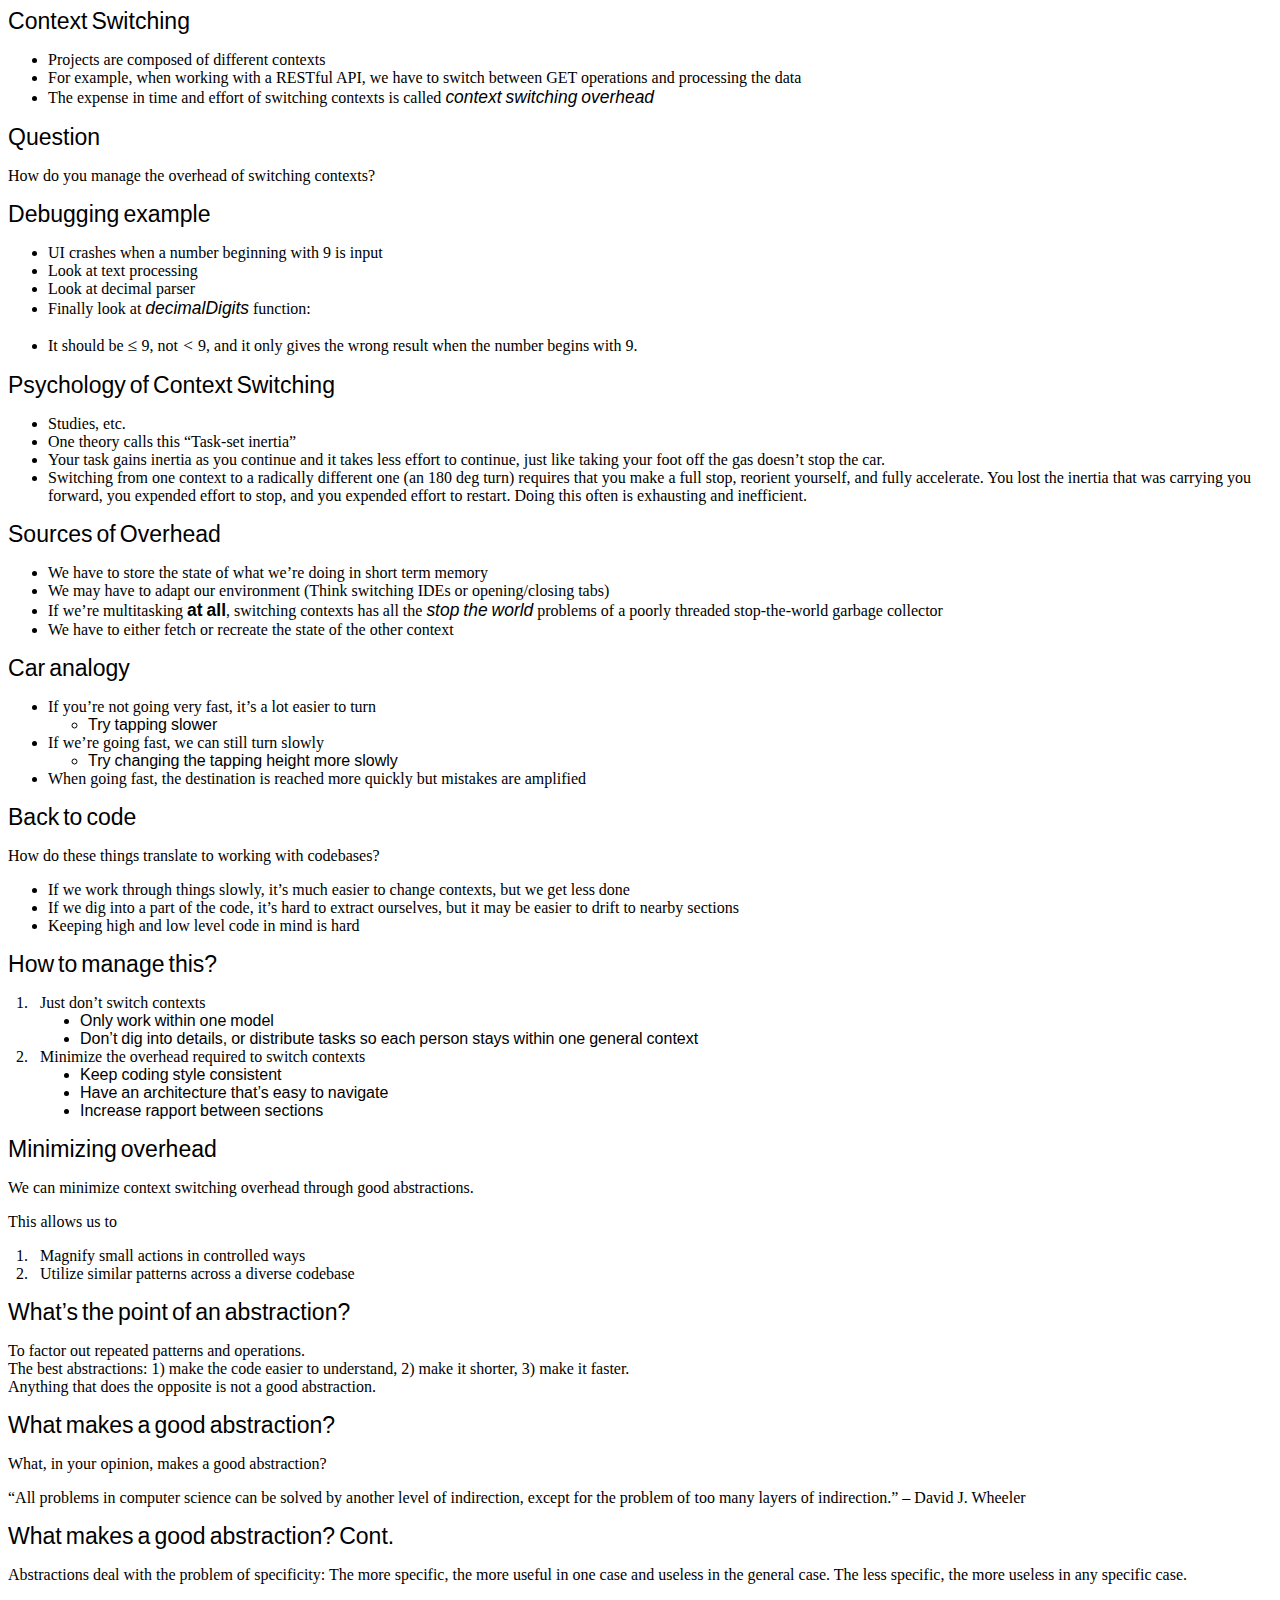
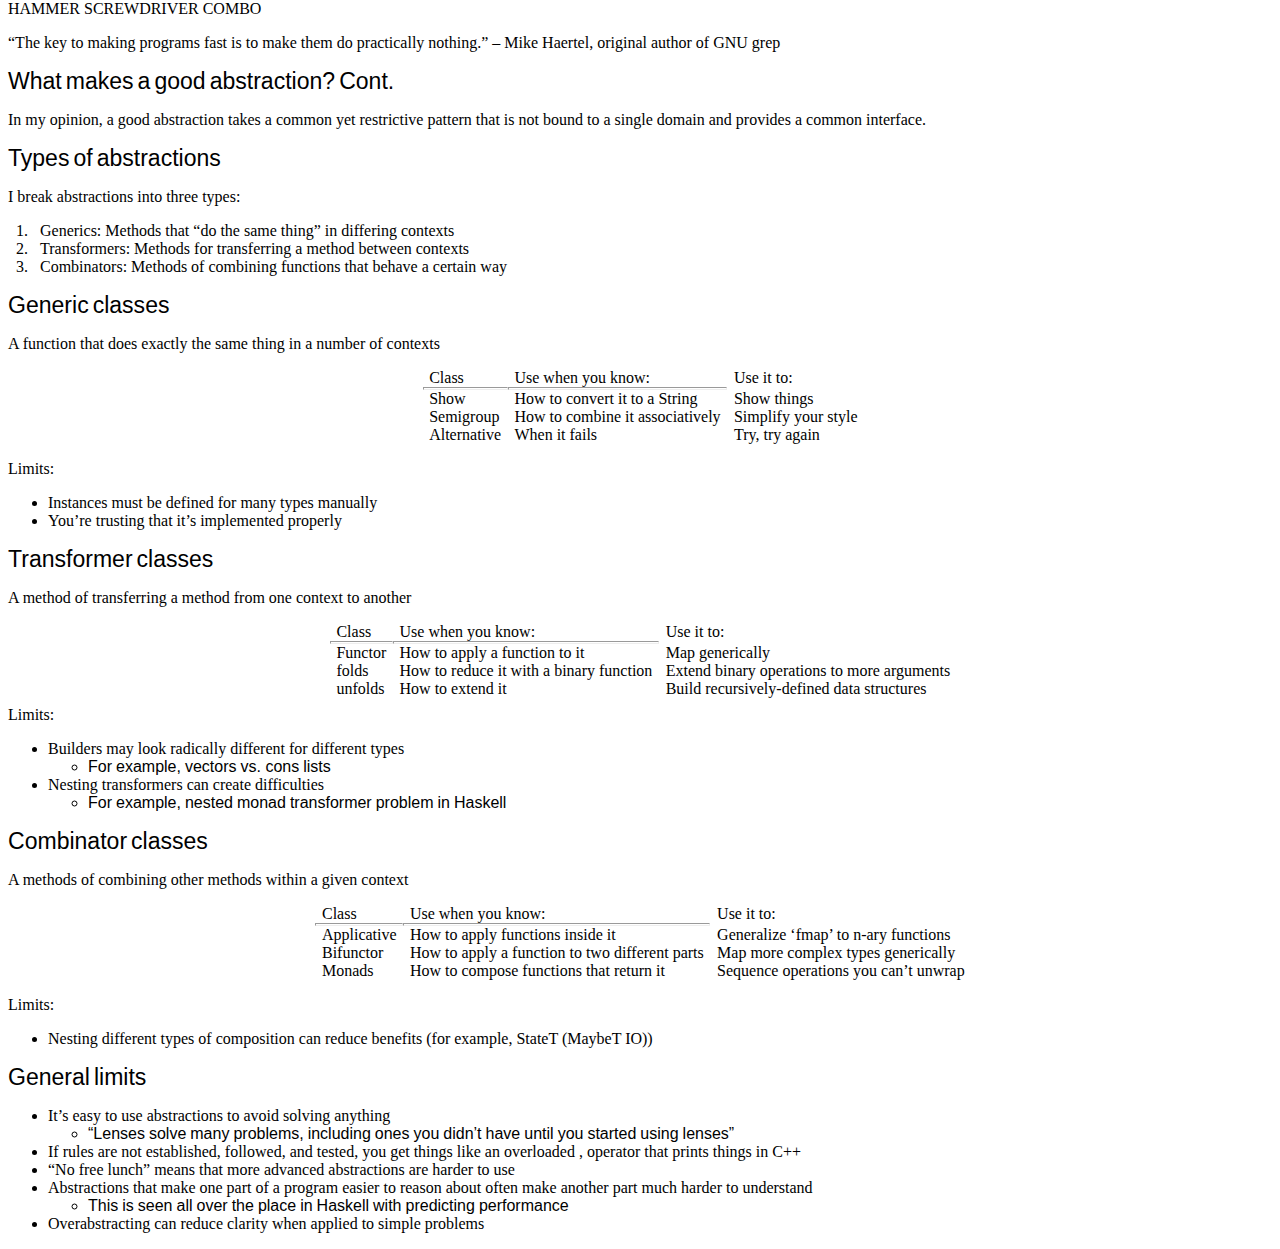
==== commit f3377f16: "pre PR sweep" ====
--- a/talk.html
+++ b/talk.html
@@ -633,8 +633,8 @@
 <a 
  id="Navigation22"></a><a 
  id="page.22"></a>                                                           
-<!--l. 196--><p class="noindent" >
-  <!--l. 196--><p class="noindent" ><span 
+<!--l. 197--><p class="noindent" >
+  <!--l. 197--><p class="noindent" ><span 
 class="cmss-12x-x-120">What</span>
   <span 
 class="cmss-12x-x-120">makes</span>
@@ -644,9 +644,9 @@
 class="cmss-12x-x-120">good</span>
 <span 
 class="cmss-12x-x-120">abstraction?</span>                                                      
-<!--l. 196--><p class="noindent" >What, in your opinion, makes a good abstraction? <br 
+<!--l. 197--><p class="noindent" >What, in your opinion, makes a good abstraction? <br 
 class="newline" />
-<!--l. 196--><p class="noindent" >&#8220;All problems in computer science can be solved by another level of
+<!--l. 197--><p class="noindent" >&#8220;All problems in computer science can be solved by another level of
 indirection, except for the problem of too many layers of indirection.&#8221; &#8211;
 David J. Wheeler
                                                            
@@ -657,8 +657,8 @@
 <a 
  id="Navigation24"></a><a 
  id="page.24"></a>                                                           
-<!--l. 218--><p class="noindent" >
-  <!--l. 218--><p class="noindent" ><span 
+<!--l. 222--><p class="noindent" >
+  <!--l. 222--><p class="noindent" ><span 
 class="cmss-12x-x-120">What</span>
   <span 
 class="cmss-12x-x-120">makes</span>
@@ -670,11 +670,11 @@
 class="cmss-12x-x-120">abstraction?</span>
 <span 
 class="cmss-12x-x-120">Cont.</span>                                                              
-<!--l. 218--><p class="noindent" >Abstractions deal with the problem of specificity: The more specific, the
+<!--l. 222--><p class="noindent" >Abstractions deal with the problem of specificity: The more specific, the
 more useful in one case and useless in the general case. The less specific,
 the more useless in any specific case.
-<!--l. 218--><p class="noindent" >HAMMER SCREWDRIVER COMBO
-<!--l. 218--><p class="noindent" >&#8220;The key to making programs fast is to make them do practically
+<!--l. 222--><p class="noindent" >HAMMER SCREWDRIVER COMBO
+<!--l. 222--><p class="noindent" >&#8220;The key to making programs fast is to make them do practically
 nothing.&#8221; &#8211; Mike Haertel, original author of GNU grep
                                                            
 <a 
@@ -684,8 +684,8 @@
 <a 
  id="Navigation26"></a><a 
  id="page.26"></a>                                                           
-<!--l. 231--><p class="noindent" >
-  <!--l. 231--><p class="noindent" ><span 
+<!--l. 235--><p class="noindent" >
+  <!--l. 235--><p class="noindent" ><span 
 class="cmss-12x-x-120">What</span>
   <span 
 class="cmss-12x-x-120">makes</span>
@@ -697,13 +697,10 @@
 class="cmss-12x-x-120">abstraction?</span>
 <span 
 class="cmss-12x-x-120">Cont.</span>                                                              
-<!--l. 231--><p class="noindent" >In my opinion, a good abstraction takes a common yet restrictive
+<!--l. 235--><p class="noindent" >In my opinion, a good abstraction takes a common yet restrictive
 pattern that is not bound to a single domain and provides a common
 interface. <br 
 class="newline" />
-<!--l. 231--><p class="noindent" >A lens example: &#8216;_head&#8217; provides access to a large number of container
-types that have a first value. <br 
-class="newline" />
                                                            
 <a 
  id="Navigation27"></a><a 
@@ -712,14 +709,14 @@
 <a 
  id="Navigation28"></a><a 
  id="page.28"></a>                                                           
-<!--l. 246--><p class="noindent" >
-  <!--l. 246--><p class="noindent" ><span 
+<!--l. 250--><p class="noindent" >
+  <!--l. 250--><p class="noindent" ><span 
 class="cmss-12x-x-120">Types</span>
   <span 
 class="cmss-12x-x-120">of</span>
   <span 
 class="cmss-12x-x-120">abstractions</span>                                                      
-<!--l. 246--><p class="noindent" >I break abstractions into three types:
+<!--l. 250--><p class="noindent" >I break abstractions into three types:
     <dl class="enumerate"><dt class="enumerate">
   1. </dt><dd 
 class="enumerate">
@@ -764,12 +761,12 @@
 <a 
  id="Navigation30"></a><a 
  id="page.30"></a>                                                           
-<!--l. 268--><p class="noindent" >
-  <!--l. 268--><p class="noindent" ><span 
+<!--l. 272--><p class="noindent" >
+  <!--l. 272--><p class="noindent" ><span 
 class="cmss-12x-x-120">Generic</span>
   <span 
 class="cmss-12x-x-120">classes</span>                                                            
-<!--l. 268--><p class="noindent" >A function that does exactly the same thing in a number of contexts
+<!--l. 272--><p class="noindent" >A function that does exactly the same thing in a number of contexts
 <div class="tabular"> <table id="TBL-1" class="tabular" 
 cellspacing="0" cellpadding="0"  
 ><colgroup id="TBL-1-1g"><col 
@@ -798,7 +795,7 @@
 class="td11">When it fails                        </td>
 <td  id="TBL-1-4-3"  
 class="td10">Try, try again      </td></tr></table></div>
-<!--l. 268--><p class="noindent" >Limits: 
+<!--l. 272--><p class="noindent" >Limits: 
     <ul class="itemize1">
     <li class="itemize">
     Instances
@@ -824,12 +821,12 @@
 <a 
  id="Navigation32"></a><a 
  id="page.32"></a>                                                           
-<!--l. 296--><p class="noindent" >
-  <!--l. 296--><p class="noindent" ><span 
+<!--l. 300--><p class="noindent" >
+  <!--l. 300--><p class="noindent" ><span 
 class="cmss-12x-x-120">Transformer</span>
   <span 
 class="cmss-12x-x-120">classes</span>                                                            
-<!--l. 296--><p class="noindent" >A method of transferring a method from one context to another
+<!--l. 300--><p class="noindent" >A method of transferring a method from one context to another
 <div class="tabular"> <table id="TBL-2" class="tabular" 
 cellspacing="0" cellpadding="0"  
 ><colgroup id="TBL-2-1g"><col 
@@ -905,12 +902,12 @@
 <a 
  id="Navigation34"></a><a 
  id="page.34"></a>                                                           
-<!--l. 315--><p class="noindent" >
-  <!--l. 315--><p class="noindent" ><span 
+<!--l. 319--><p class="noindent" >
+  <!--l. 319--><p class="noindent" ><span 
 class="cmss-12x-x-120">Combinator</span>
   <span 
 class="cmss-12x-x-120">classes</span>                                                            
-<!--l. 315--><p class="noindent" >A methods of combining other methods within a given context
+<!--l. 319--><p class="noindent" >A methods of combining other methods within a given context
 <!--tex4ht:inline--><div class="tabular"> <table id="TBL-3" class="tabular" 
 cellspacing="0" cellpadding="0"  
 ><colgroup id="TBL-3-1g"><col 
@@ -939,7 +936,7 @@
 class="td11">How to compose functions that return it       </td>
 <td  id="TBL-3-4-3"  
 class="td10">Sequence operations you can&#8217;t unwrap</td></tr></table></div>
-<!--l. 315--><p class="noindent" >Limits: 
+<!--l. 319--><p class="noindent" >Limits: 
     <ul class="itemize1">
     <li class="itemize">
     Nesting
@@ -962,8 +959,8 @@
 <a 
  id="Navigation36"></a><a 
  id="page.36"></a>                                                           
-<!--l. 333--><p class="noindent" >
-  <!--l. 333--><p class="noindent" ><span 
+<!--l. 337--><p class="noindent" >
+  <!--l. 337--><p class="noindent" ><span 
 class="cmss-12x-x-120">General</span>
   <span 
 class="cmss-12x-x-120">limits</span>                                                              
--- a/talk.css
+++ b/talk.css
@@ -144,10 +144,6 @@
 td.gather {text-align:center; }
 table.gather {width:100%;}
 div.gather-star {text-align:center;}
-.lstlisting .label{margin-right:0.5em; }
-div.lstlisting{font-family: monospace; white-space: nowrap; margin-top:0.5em; margin-bottom:0.5em; }
-div.lstinputlisting{ font-family: monospace; white-space: nowrap; }
-.lstinputlisting .label{margin-right:0.5em;}
 P.fancyvrb {white-space: nowrap; margin:0em;}
 /* end css.sty */
 
